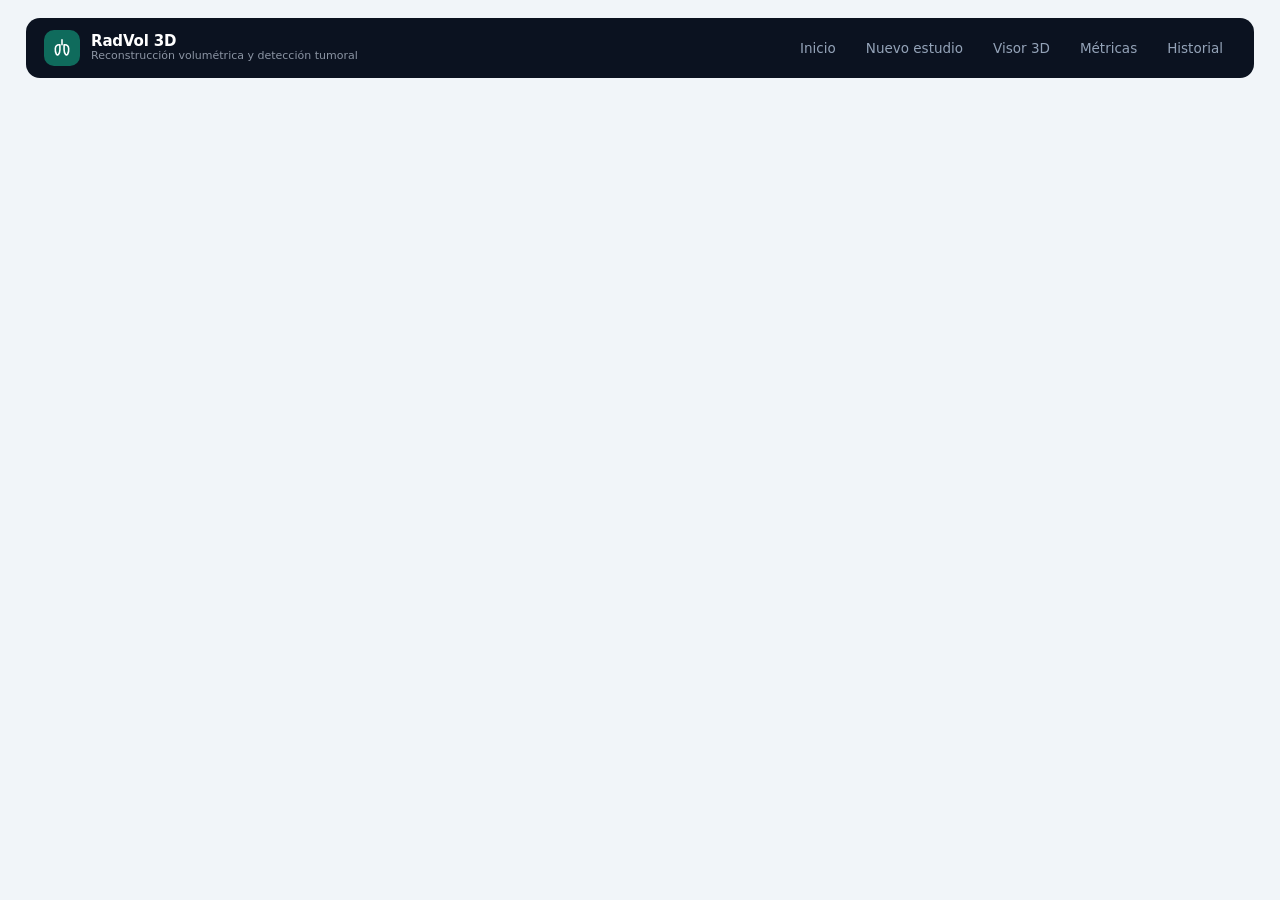
==== src/radvol3d/static/index.html @ 24347e53 "fix(a11y): corrige los hallazgos WCAG 2.1 AA de la interfaz Lienzos con alternativa textual, grupos " ====
<!doctype html>
<html lang="es">
<head>
<meta charset="utf-8">
<meta name="viewport" content="width=device-width, initial-scale=1">
<title>RadVol 3D</title>
<!--
  Interfaz web (capa 3). Un solo archivo, sin build: CSS y JS en linea.
  Three.js desde jsDelivr con version fija, la misma que usa web/viewer.html.
-->
<script type="importmap">
{
  "imports": {
    "three": "https://cdn.jsdelivr.net/npm/three@0.186.1/build/three.module.js",
    "three/addons/": "https://cdn.jsdelivr.net/npm/three@0.186.1/examples/jsm/"
  }
}
</script>
<style>
  :root{
    --ink:#0F172A; --ink2:#334155; --muted:#64748B; --faint:#94A3B8;
    --line:#E2E8F0; --line2:#CBD5E1; --bg:#F1F5F9; --card:#FFFFFF;
    --brand:#0F6B5C; --brand-d:#0B5145; --brand-l:#E6F4F1;
    --nav:#0B1220; --navtxt:#94A3B8;
    /* Gris oscurecido para texto pequeno: cumple 4,5:1 sobre los fondos claros (WCAG 1.4.3). */
    --muted-aa:#5A6778;
    --tumor:#E11D48; --tumor-l:#FFE4E6;
    --warn:#B45309; --ok:#15803D;
    --view-bg:#0A0F1A;
  }
  *{box-sizing:border-box;}
  html,body{margin:0;padding:0;}
  body{
    font-family:'Segoe UI',system-ui,-apple-system,Roboto,sans-serif;
    background:var(--bg); color:var(--ink); font-size:14px; line-height:1.5;
    -webkit-font-smoothing:antialiased;
  }
  h1,h2,h3,h4{margin:0; font-weight:700; letter-spacing:-0.01em;}
  button{font-family:inherit; cursor:pointer; border:0; background:none; color:inherit;}
  input,select{font-family:inherit;}
  ::selection{background:#CDEAE3;}
  .hidden{display:none !important;}

  /* ---------- shell ---------- */
  .shell{max-width:1380px; margin:0 auto; padding:18px 26px 40px;}
  @media (max-width:820px){ .shell{padding:14px 16px 32px;} }

  .topbar{
    display:flex; align-items:center; justify-content:space-between; gap:16px;
    background:var(--nav); border-radius:14px; padding:12px 18px; margin-bottom:18px; flex-wrap:wrap;
  }
  .brand{display:flex; align-items:center; gap:11px; min-width:0;}
  .logo{
    width:36px; height:36px; border-radius:10px; background:var(--brand);
    display:flex; align-items:center; justify-content:center; flex:none;
  }
  .brand-txt{display:flex; flex-direction:column; line-height:1.15; min-width:0;}
  .brand-txt b{color:#fff; font-size:15px; letter-spacing:-0.01em;}
  .brand-txt span{color:#8B94A3; font-size:11px;}
  .nav{display:flex; align-items:center; gap:4px; flex-wrap:wrap;}
  .nav button{
    color:var(--navtxt); font-size:13.5px; font-weight:500;
    padding:7px 13px; border-radius:8px; transition:.15s;
  }
  .nav button:hover{color:#fff; background:rgba(255,255,255,.07);}
  .nav button.on{color:#fff; background:rgba(255,255,255,.13); font-weight:600;}

  /* ---------- generic ---------- */
  .view{display:none;}
  .view.on{display:block; animation:fade .18s ease;}
  @keyframes fade{from{opacity:0; transform:translateY(3px);}to{opacity:1;transform:none;}}

  .card{background:var(--card); border:1px solid var(--line); border-radius:14px;}
  .pad{padding:20px 22px;}
  .head{display:flex; align-items:flex-start; justify-content:space-between; gap:18px; margin-bottom:16px; flex-wrap:wrap;}
  .head h1{font-size:23px;}
  .head p{margin:3px 0 0; color:var(--muted); font-size:13.5px; max-width:760px;}
  .eyebrow{font-size:11px; font-weight:700; letter-spacing:.09em; color:var(--brand); text-transform:uppercase;}
  .sec{font-size:12px; letter-spacing:.07em; text-transform:uppercase; color:var(--muted); margin:0 0 12px;}

  .btn{
    display:inline-flex; align-items:center; gap:8px; justify-content:center;
    padding:10px 18px; border-radius:9px; font-size:13.5px; font-weight:600;
    background:var(--brand); color:#fff; transition:.15s;
  }
  .btn:hover{background:var(--brand-d);}
  .btn[disabled]{background:#CBD5E1; color:#fff; cursor:not-allowed;}
  .btn.ghost{background:#fff; color:var(--ink2); border:1px solid var(--line2);}
  .btn.ghost:hover{background:#F8FAFC; border-color:var(--muted);}
  .btn.danger{background:#fff; color:#BE123C; border:1px solid #FECDD3;}
  .btn.danger:hover{background:#FFF1F2; border-color:var(--tumor);}
  .btn.sm{padding:7px 13px; font-size:12.5px;}

  .grid{display:grid; gap:16px;}
  .tag{
    display:inline-flex; align-items:center; gap:5px; padding:3px 9px; border-radius:20px;
    font-size:11px; font-weight:700; letter-spacing:.02em; white-space:nowrap;
  }
  .tag.brand{background:var(--brand-l); color:var(--brand-d);}
  .tag.tumor{background:var(--tumor-l); color:#9F1239;}
  .tag.grey{background:#F1F5F9; color:var(--muted-aa);}
  .tag.ok{background:#DCFCE7; color:#166534;}
  .tag.warn{background:#FEF3C7; color:#92400E;}

  .kv{font-variant-numeric:tabular-nums;}
  .mono{font-family:ui-monospace,'Cascadia Code',Consolas,monospace;}
  .spin{
    width:13px; height:13px; border-radius:50%; border:2px solid currentColor; border-right-color:transparent;
    display:inline-block; animation:rot .7s linear infinite; flex:none;
  }
  /* Los encabezados de tarjeta son h2/h3 por jerarquia (WCAG 1.3.1); la clase
     conserva el tamano que tenian como h4. */
  .card-h{font-size:1em; font-weight:bold; margin:1.33em 0;}
  @keyframes rot{to{transform:rotate(360deg);}}
  /* WCAG 2.3.3: quien pide menos movimiento en su sistema no ve animaciones. */
  @media (prefers-reduced-motion: reduce){
    *,*::before,*::after{animation-duration:.01ms !important; animation-iteration-count:1 !important;
      transition-duration:.01ms !important; scroll-behavior:auto !important;}
    .spin{animation:rot .7s linear infinite !important;}
  }

  /* ---------- HOME ---------- */
  .hero{
    background:linear-gradient(135deg,#0B1220 0%,#12233A 55%,#0F3B33 100%);
    border-radius:16px; padding:34px 34px 30px; color:#fff; margin-bottom:18px;
  }
  .hero h1{font-size:28px; max-width:640px; line-height:1.25;}
  .hero p{margin:12px 0 0; color:#B6C2D2; font-size:14.5px; max-width:660px;}
  .hero .row{display:flex; gap:10px; margin-top:22px; flex-wrap:wrap;}
  .hero .btn.ghost{background:rgba(255,255,255,.1); color:#fff; border-color:rgba(255,255,255,.22);}
  .hero .btn.ghost:hover{background:rgba(255,255,255,.18);}
  @media (max-width:560px){ .hero{padding:26px 20px 22px;} .hero h1{font-size:23px;} }

  .pipe{display:grid; grid-template-columns:repeat(4,1fr); gap:12px; margin-bottom:18px;}
  @media (max-width:900px){ .pipe{grid-template-columns:1fr 1fr;} }
  @media (max-width:560px){ .pipe{grid-template-columns:1fr;} }
  .step{background:var(--card); border:1px solid var(--line); border-radius:13px; padding:17px 16px; position:relative;}
  .step .n{
    width:26px; height:26px; border-radius:8px; background:var(--brand-l); color:var(--brand-d);
    display:flex; align-items:center; justify-content:center; font-weight:800; font-size:12.5px; margin-bottom:10px;
  }
  .step h4{font-size:13.5px; margin-bottom:5px;}
  .step p{margin:0; font-size:12.5px; color:var(--muted); line-height:1.45;}

  .organs{display:grid; grid-template-columns:1fr 1fr; gap:14px;}
  @media (max-width:700px){ .organs{grid-template-columns:1fr;} }
  .organ{
    display:flex; gap:14px; align-items:flex-start;
    background:var(--card); border:1px solid var(--line); border-radius:13px; padding:16px 17px;
  }
  .organ canvas{border-radius:9px; background:#0A0F1A; flex:none;}
  .organ h4{font-size:14px; margin-bottom:3px;}
  .organ p{margin:0 0 8px; font-size:12.5px; color:var(--muted);}
  .ds{font-size:11.5px; color:var(--faint);}
  @media (max-width:420px){ .organ canvas{width:96px; height:96px;} }

  /* ---------- NEW STUDY ---------- */
  .field{display:flex; flex-direction:column; gap:6px; max-width:420px; margin-bottom:18px;}
  .field label{font-size:12.5px; font-weight:600; color:var(--ink2);}
  .field input{
    padding:10px 12px; border:1px solid var(--line2); border-radius:9px; font-size:14px;
    color:var(--ink); background:#fff; transition:.15s; width:100%;
  }
  .field input:focus{outline:none; border-color:var(--brand); box-shadow:0 0 0 3px rgba(15,107,92,.15);}
  .field input:disabled{background:#F8FAFC; color:var(--ink2);}
  .field small{font-size:11.5px; color:var(--muted);}
  .patient{display:grid; grid-template-columns:1fr 1fr 150px; gap:0 14px; max-width:640px;}
  .patient .field{max-width:none; margin-bottom:6px;}
  @media (max-width:700px){ .patient{grid-template-columns:1fr;} }
  .patient-note{display:block; font-size:11.5px; color:var(--muted); margin:0 0 18px;}
  .field label .req{color:var(--tumor);}
  .head p.patient-line{color:var(--ink2); font-weight:600;}

  .pick{display:grid; grid-template-columns:1fr 1fr; gap:13px; margin-bottom:18px;}
  @media (max-width:700px){ .pick{grid-template-columns:1fr;} }
  .opt{
    border:2px solid var(--line); border-radius:13px; padding:15px 16px; background:var(--card);
    cursor:pointer; transition:.15s; display:flex; gap:13px; align-items:center; text-align:left; width:100%;
  }
  .opt:hover{border-color:var(--line2); background:#FBFDFE;}
  .opt.sel{border-color:var(--brand); background:var(--brand-l);}
  .opt[disabled]{cursor:default;}
  .opt[disabled]:not(.sel){opacity:.45;}
  .opt .ic{width:42px; height:42px; border-radius:11px; background:#0A0F1A; flex:none; display:flex; align-items:center; justify-content:center; overflow:hidden;}
  .opt b{display:block; font-size:14px;}
  .opt span{font-size:12px; color:var(--muted);}
  .opt .chk{
    margin-left:auto; width:20px; height:20px; border-radius:50%; border:2px solid var(--line2); flex:none;
    display:flex; align-items:center; justify-content:center;
  }
  .opt.sel .chk{border-color:var(--brand); background:var(--brand);}
  .opt.sel .chk::after{content:''; width:7px; height:7px; border-radius:50%; background:#fff;}

  .row-end{display:flex; align-items:center; justify-content:flex-end; gap:10px; flex-wrap:wrap;}
  .card.locked{opacity:.5; pointer-events:none;}
  .opt .ic.rx{background:var(--brand-l); color:var(--brand-d);}
  .mode-status{font-size:12.5px; color:var(--muted); margin:-8px 0 16px;}
  .mode-status.err{color:#9F1239;}
  .mode-status button{background:none; border:0; padding:0; color:var(--brand-d); font:inherit; text-decoration:underline; cursor:pointer;}
  .rx-file{display:flex; align-items:center; gap:12px; margin-top:12px; font-size:13px;}
  .rx-file.bad{color:#9F1239;}
  .rx-file.ok{color:#166534;}

  .drop{
    border:2px dashed var(--line2); border-radius:12px; padding:16px; margin-bottom:13px;
    display:flex; align-items:center; justify-content:center; gap:10px; text-align:center;
    color:var(--muted); font-size:13px; background:#FAFCFD; cursor:pointer; transition:.15s;
  }
  .drop b{color:var(--ink2);}
  .drop:hover{border-color:var(--muted);}
  .drop.over,.proj.over{border-color:var(--brand); background:var(--brand-l);}

  .projs{display:grid; grid-template-columns:repeat(4,1fr); gap:12px;}
  @media (max-width:820px){ .projs{grid-template-columns:1fr 1fr;} }
  .proj{
    border:2px dashed var(--line2); border-radius:12px; padding:12px; text-align:center;
    background:#FAFCFD; transition:.18s; position:relative; cursor:pointer;
  }
  .proj:hover{border-color:var(--muted);}
  .proj.filled{border-style:solid; border-color:var(--brand); background:var(--card);}
  .proj.ok{border-color:var(--ok);}
  .proj.bad{border-style:solid; border-color:var(--tumor); background:#FFF1F2;}
  .proj.lock{cursor:default;}
  .proj .ph{
    width:100%; aspect-ratio:1/1.25; border-radius:7px; background:#F1F5F9; margin-bottom:9px;
    display:flex; align-items:center; justify-content:center; color:var(--muted-aa); font-size:12px; overflow:hidden;
  }
  .proj .ph.img{background:#0A0F1A;}
  .proj .ph canvas{width:100%; height:auto; display:block;}
  .proj b{font-size:12.5px; display:block;}
  .proj > span{font-size:11px; color:var(--muted);}
  .proj .pst{display:block; margin-top:4px; font-size:11px; color:var(--muted); min-height:16px; line-height:1.35;}
  .proj.ok .pst{color:var(--ok); font-weight:700;}
  .proj.bad .pst{color:#BE123C; font-weight:600;}
  .proj .badge{
    position:absolute; top:7px; right:7px; width:22px; height:22px; border-radius:50%;
    background:var(--ok); color:#fff; display:none; align-items:center; justify-content:center;
    box-shadow:0 0 0 2px #fff;
  }
  .proj.ok .badge{display:flex;}
  .proj.busy .badge{display:flex; background:var(--brand-l); color:var(--brand);}

  /* ---------- PROCESSING ---------- */
  .stage{
    display:flex; gap:14px; align-items:flex-start; padding:16px 0; border-bottom:1px solid var(--line);
  }
  .stage:last-child{border-bottom:0;}
  .stage .dot{
    width:30px; height:30px; border-radius:50%; flex:none; display:flex; align-items:center; justify-content:center;
    background:#F1F5F9; color:var(--muted-aa); font-weight:800; font-size:12px; transition:.2s;
  }
  .stage.run .dot{background:var(--brand-l); color:var(--brand-d);}
  .stage.done .dot{background:var(--brand); color:#fff;}
  .stage.skip .dot{background:#E2E8F0; color:var(--muted-aa);}
  .stage.fail .dot{background:var(--tumor); color:#fff;}
  .stage .body{flex:1; min-width:0;}
  .stage h4{font-size:13.5px; display:flex; align-items:center; gap:9px; flex-wrap:wrap;}
  .stage p{margin:3px 0 9px; font-size:12.5px; color:var(--muted);}
  .bar{height:6px; border-radius:6px; background:#EEF2F6; overflow:hidden;}
  .bar i{display:block; height:100%; width:0%; border-radius:6px; background:var(--brand); transition:width .25s linear;}
  .stage.run .bar i{
    background-image:linear-gradient(90deg,var(--brand) 0%,#1FA58C 50%,var(--brand) 100%);
    background-size:200% 100%; animation:shimmer 1.3s linear infinite;
  }
  @keyframes shimmer{from{background-position:200% 0;}to{background-position:0 0;}}
  .stage.skip .bar i{background:var(--line2);}
  .stage.fail .bar i{background:var(--tumor);}
  .stg-st{font-size:11.5px; font-weight:700; color:var(--faint);}
  .stage.run .stg-st{color:var(--brand);}
  .stage.done .stg-st{color:var(--ok);}
  .stage.skip .stg-st{color:var(--muted);}
  .stage.fail .stg-st{color:var(--tumor);}

  /* ---------- VIEWER ---------- */
  .vgrid{display:grid; grid-template-columns:minmax(0,1fr) 320px; gap:16px; align-items:start;}
  @media (max-width:1040px){ .vgrid{grid-template-columns:1fr;} }
  .stage3d{
    background:var(--view-bg); border-radius:14px; position:relative; overflow:hidden;
    border:1px solid #1E293B;
  }
  #cv3d{
    display:block; width:100%; height:520px; cursor:grab; touch-action:none;
    background:radial-gradient(circle at 50% 50%,#111C2E 0%,#070B12 72%);
  }
  #cv3d:active{cursor:grabbing;}
  @media (max-width:700px){ #cv3d{height:400px;} }
  .ov{position:absolute; pointer-events:none; color:#CBD5E1; font-size:11.5px;}
  .ov.tl{top:12px; left:14px;}
  .ov.tr{top:12px; right:14px; text-align:right;}
  .ov.bl{bottom:12px; left:14px;}
  .ov.br{bottom:12px; right:14px; text-align:right;}
  .orientation_cube{
    position:absolute; bottom:36px; right:14px; width:90px; height:90px;
    pointer-events:none; z-index:5;
  }
  .orientation_cube canvas{display:block;}
  /* HU-3.2: Leyenda de escala de confianza (valores con 2 decimales) y tooltip de punto */
  .conf_legend{
    position:absolute; bottom:60px; left:14px;
    background:rgba(15,23,42,.88); border:1px solid #1E293B;
    border-radius:10px; padding:9px 12px; backdrop-filter:blur(4px);
    z-index:6; font-size:11px; color:#CBD5E1;
  }
  .cl_title{font-weight:700; color:#F8FAFC; display:block; margin-bottom:5px; font-size:11px; letter-spacing:.02em;}
  .cl_bar{
    width:160px; height:10px; border-radius:4px; margin-bottom:4px;
    background:linear-gradient(to right, #0000ff, #00ffff, #00ff00, #ffff00, #ff0000);
    border:1px solid rgba(255,255,255,.15);
  }
  .cl_ticks{
    display:flex; justify-content:space-between; font-family:monospace; font-size:9.5px; color:#94A3B8;
  }
  .point_tooltip{
    position:absolute; pointer-events:none; z-index:15;
    background:rgba(15,23,42,.94); border:1px solid #38BDF8;
    color:#F8FAFC; padding:7px 11px; border-radius:8px; font-size:12px;
    backdrop-filter:blur(4px); box-shadow:0 4px 14px rgba(0,0,0,.45);
    transform:translate(-50%, -125%); transition:opacity .15s ease;
  }
  .ov b{color:#F8FAFC; font-size:12.5px; display:block;}
  .ov .dim{color:#64748B;}
  .vmsg{
    position:absolute; inset:0; display:flex; align-items:center; justify-content:center; gap:10px;
    padding:24px; text-align:center; color:#CBD5E1; font-size:13px; pointer-events:none;
  }
  .vmsg.err{color:#FDA4AF;}
  .vtools{
    position:absolute; top:12px; left:50%; transform:translateX(-50%);
    display:flex; gap:5px; background:rgba(15,23,42,.82); padding:5px; border-radius:10px;
    border:1px solid #1E293B; backdrop-filter:blur(4px);
  }
  .vtools button{
    color:#94A3B8; font-size:11.5px; font-weight:600; padding:6px 11px; border-radius:7px; transition:.15s; white-space:nowrap;
  }
  .vtools button:hover{color:#fff; background:rgba(255,255,255,.08);}
  .vtools button.on{color:#fff; background:var(--brand);}
  @media (max-width:700px){
    .vtools{top:auto; bottom:44px;}
    .ov.tr{display:none;}
  }

  .panel{background:var(--card); border:1px solid var(--line); border-radius:13px; padding:16px 17px; margin-bottom:14px;}
  .panel h4{font-size:12px; letter-spacing:.07em; text-transform:uppercase; color:var(--muted); margin-bottom:12px;}
  .ctl{margin-bottom:14px;}
  .ctl:last-child{margin-bottom:0;}
  .ctl label{display:flex; justify-content:space-between; font-size:12.5px; margin-bottom:6px; color:var(--ink2);}
  .ctl label b{color:var(--ink); font-variant-numeric:tabular-nums;}
  input[type=range]{width:100%; accent-color:var(--brand); height:4px;}
  input[type=range]:disabled{opacity:.4;}
  .sw{display:flex; align-items:center; justify-content:space-between; padding:7px 0; font-size:13px;}
  .toggle{width:38px; height:21px; border-radius:20px; background:var(--line2); position:relative; transition:.18s; flex:none;}
  .toggle::after{content:''; position:absolute; top:2.5px; left:2.5px; width:16px; height:16px; border-radius:50%; background:#fff; transition:.18s;}
  .toggle.on{background:var(--brand);}
  .toggle.on::after{transform:translateX(17px);}

  .find{border-left:3px solid var(--tumor); background:#FFF1F2; border-radius:0 10px 10px 0; padding:13px 15px; margin-bottom:13px;}
  .find h4{font-size:13px; color:#9F1239; text-transform:none; letter-spacing:0; margin-bottom:8px;}
  .find dl{margin:0; display:grid; grid-template-columns:auto 1fr; gap:4px 12px; font-size:12.5px;}
  .find dt{color:#9F1239; opacity:.75;}
  .find dd{margin:0; font-weight:600; color:#881337; text-align:right; font-variant-numeric:tabular-nums; overflow-wrap:anywhere;}
  .find.none{border-left-color:var(--ok); background:#F0FDF4;}
  .find.none h4{color:#166534; margin:0;}
  .find.wait{border-left-color:var(--line2); background:#F8FAFC;}
  .find.wait h4{color:var(--muted); margin:0;}
  .lnav{
    display:flex; align-items:center; justify-content:space-between; gap:8px;
    margin:-2px 0 9px; font-size:12px; font-weight:600; color:#9F1239;
  }
  .lnav button{width:26px; height:26px; border-radius:7px; display:flex; align-items:center; justify-content:center; color:#9F1239;}
  .lnav button:hover{background:var(--tumor-l);}
  .lnav button[disabled]{opacity:.3; cursor:default; background:none;}

  .slices{display:grid; grid-template-columns:repeat(3,1fr); gap:9px;}
  .slice{text-align:center;}
  .slice canvas{width:100%; height:auto; border-radius:8px; background:#0A0F1A; display:block; border:1px solid #1E293B;}
  .slice span{font-size:10.5px; color:var(--muted); display:block; margin-top:5px; font-weight:600;}

  .dls{list-style:none; margin:0; padding:0; display:grid; gap:7px;}
  .dls a{
    display:flex; align-items:center; justify-content:space-between; gap:10px;
    padding:8px 11px; border:1px solid var(--line); border-radius:9px;
    color:var(--ink2); text-decoration:none; font-size:12.5px; transition:.15s;
  }
  .dls a:hover{border-color:var(--brand); color:var(--brand-d); background:var(--brand-l);}
  .dls a span{color:var(--faint); font-size:11px;}

  .empty{padding:40px 22px; text-align:center; color:var(--muted);}
  .empty h3{font-size:16px; color:var(--ink); margin-bottom:6px;}
  .empty p{margin:0 auto 16px; max-width:460px; font-size:13px;}

  /* ---------- METRICS ---------- */
  .mtable{width:100%; border-collapse:collapse; font-size:13px;}
  .mtable th{
    text-align:left; font-size:10.5px; letter-spacing:.06em; text-transform:uppercase; color:var(--muted);
    padding:0 12px 9px; border-bottom:1px solid var(--line); font-weight:700;
  }
  .mtable td{padding:12px; border-bottom:1px solid #F1F5F9; vertical-align:middle;}
  .mtable tr:last-child td{border-bottom:0;}
  .mtable .num{font-variant-numeric:tabular-nums; font-weight:700; text-align:right; white-space:nowrap;}
  .mtable .ref{font-size:11.5px; color:var(--muted); line-height:1.35;}
  .mscroll{overflow-x:auto;}
  .mscroll .mtable{min-width:720px;}
  .oe{
    display:inline-block; font-size:10.5px; font-weight:800; color:var(--brand-d);
    background:var(--brand-l); padding:2px 7px; border-radius:5px; margin-right:7px;
  }
  .delta{font-size:11px; font-weight:700; padding:2px 7px; border-radius:5px; white-space:nowrap;}
  .delta.up{background:#DCFCE7; color:#166534;}
  .delta.down{background:#FEE2E2; color:#991B1B;}

  /* ---------- HISTORY ---------- */
  .hrow{
    display:grid; grid-template-columns:140px minmax(0,1fr) 90px 110px 70px 100px 120px 32px;
    gap:12px; padding:14px 18px; align-items:center; font-size:13px;
    border-bottom:1px solid #F1F5F9; cursor:pointer; transition:.12s; text-align:left; width:100%;
  }
  .hrow:hover{background:#F8FAFC;}
  .hrow:focus-visible{outline:2px solid var(--brand); outline-offset:-2px;}
  .hrow:last-child{border-bottom:0;}
  .hhead{
    display:grid; grid-template-columns:140px minmax(0,1fr) 90px 110px 70px 100px 120px 32px;
    gap:12px; padding:12px 18px; background:#F8FAFC; border-bottom:1px solid var(--line);
    font-size:10.5px; letter-spacing:.06em; text-transform:uppercase; color:var(--muted); font-weight:700;
  }
  .hrow .del{
    width:30px; height:30px; border-radius:8px; display:flex; align-items:center; justify-content:center;
    color:var(--faint); transition:.15s;
  }
  .hrow .del:hover{color:#BE123C; background:#FFF1F2;}
  .hcode{overflow-wrap:anywhere;}
  .hmore{display:flex; justify-content:center; margin-top:14px;}
  .hfilter{display:flex; flex-wrap:wrap; align-items:center; gap:10px; margin-bottom:14px;}
  .hfilter label{font-size:12.5px; font-weight:600; color:var(--ink2);}
  .hfilter input{
    padding:8px 12px; border:1px solid var(--line2); border-radius:9px; font-size:14px;
    color:var(--ink); background:#fff; width:150px; max-width:100%;
  }
  .hfilter input:focus{outline:none; border-color:var(--brand); box-shadow:0 0 0 3px rgba(15,107,92,.15);}
  .hfilter-msg{flex-basis:100%; font-size:12px; color:var(--tumor);}
  .hfilter-msg:empty{display:none;}
  @media (max-width:860px){
    .hrow,.hhead{grid-template-columns:1fr 1fr; }
    .hhead{display:none;}
  }

  .note{
    background:#FFFBEB; border:1px solid #FDE68A; border-radius:11px; padding:13px 15px;
    font-size:12.5px; color:#78350F; display:flex; gap:10px; align-items:flex-start;
  }
  .note svg{flex:none; margin-top:1px;}
  .note.err{background:#FFF1F2; border-color:#FECDD3; color:#9F1239;}
  .note.info{background:var(--brand-l); border-color:#B7E0D7; color:var(--brand-d);}
</style>
</head>
<body>
<div class="shell">

  <div class="topbar">
    <div class="brand">
      <div class="logo">
        <svg width="20" height="20" viewBox="0 0 24 24" fill="none" stroke="#fff" stroke-width="1.9" stroke-linecap="round" stroke-linejoin="round">
          <path d="M12 2v6"/><path d="M8.5 8C6 8 4.2 10 4 12.6c-.2 2.4.3 5 1.2 6.8.5 1 1.8 1.2 2.5.3 1.2-1.4 1.8-3.4 1.8-5.6V8z"/>
          <path d="M15.5 8c2.5 0 4.3 2 4.5 4.6.2 2.4-.3 5-1.2 6.8-.5 1-1.8 1.2-2.5.3-1.2-1.4-1.8-3.4-1.8-5.6V8z"/>
        </svg>
      </div>
      <div class="brand-txt">
        <b>RadVol 3D</b>
        <span>Reconstrucción volumétrica y detección tumoral</span>
      </div>
    </div>
    <div class="nav" id="nav">
      <button data-go="home">Inicio</button>
      <button data-go="new">Nuevo estudio</button>
      <button data-go="viewer">Visor 3D</button>
      <button data-go="metrics">Métricas</button>
      <button data-go="history">Historial</button>
    </div>
  </div>

  <!-- ==================== HOME ==================== -->
  <div class="view" id="v-home">
    <div class="hero">
      <div class="eyebrow" style="color:#5EEAD4">Taller Integrador 1</div>
      <h1 style="margin-top:8px">Del plano a la profundidad: reconstrucción 3D de órganos usando solo radiografías</h1>
      <p>El sistema toma varias proyecciones radiográficas del mismo órgano tomadas desde distintos ángulos,
         reconstruye con una red neuronal convolucional un volumen tridimensional aproximado, detecta el tumor
         dentro de ese volumen con un segundo modelo, y se lo entrega al médico en un visor 3D donde la lesión
         aparece resaltada en color.</p>
      <div class="row">
        <button class="btn" data-go="new">Iniciar un estudio</button>
        <button class="btn ghost" data-go="history">Ver estudios anteriores</button>
      </div>
    </div>

    <div class="pipe">
      <div class="step">
        <div class="n">1</div>
        <h2 class="card-h">Ingreso de proyecciones</h2>
        <p>Se cargan 4 radiografías del órgano tomadas a 0°, 45°, 90° y 135°. Equipo convencional, dosis baja.</p>
      </div>
      <div class="step">
        <div class="n">2</div>
        <h2 class="card-h">Reconstrucción volumétrica</h2>
        <p>Una CNN generativa expande las proyecciones 2D a un volumen 3D tipo TC. Es la etapa central del proyecto.</p>
      </div>
      <div class="step">
        <div class="n">3</div>
        <h2 class="card-h">Segmentación del tumor</h2>
        <p>Un segundo modelo 3D recorre el volumen reconstruido y delimita vóxel a vóxel la lesión.</p>
      </div>
      <div class="step">
        <div class="n">4</div>
        <h2 class="card-h">Entrega al médico</h2>
        <p>Visor 3D interactivo con el órgano semitransparente, las lesiones en color y cortes ortogonales del volumen.</p>
      </div>
    </div>

    <div class="head" style="margin-bottom:12px">
      <div>
        <h2 style="font-size:17px">Órganos dentro del alcance</h2>
        <p>Seleccionados por disponibilidad de datasets públicos con anotación tumoral verificada.</p>
      </div>
    </div>
    <div class="organs">
      <div class="organ">
        <canvas class="mini" data-organ="lung" width="150" height="150" role="img" aria-label="Ejemplo de un pulmón reconstruido en 3D, con una lesión marcada en rojo"></canvas>
        <div>
          <h3 class="card-h">Pulmón</h3>
          <p>Nódulos y tumores primarios de pulmón. Línea base del estado del arte: Dice 0,63 sobre TC.</p>
          <div class="ds">LIDC-IDRI · LUNA16 · NSCLC-Radiomics · MSD Task06</div>
        </div>
      </div>
      <div class="organ">
        <canvas class="mini" data-organ="liver" width="150" height="150" role="img" aria-label="Ejemplo de un hígado reconstruido en 3D, con una lesión marcada en rojo"></canvas>
        <div>
          <h3 class="card-h">Hígado</h3>
          <p>Lesiones hepáticas focales. Línea base del estado del arte: Dice 0,832 sobre 3DIRCADb.</p>
          <div class="ds">LiTS17 · 3DIRCADb · MSD Task03</div>
        </div>
      </div>
    </div>
  </div>

  <!-- ==================== NUEVO ESTUDIO ==================== -->
  <div class="view" id="v-new">
    <div class="head">
      <div>
        <div class="eyebrow">Paso 1 de 2</div>
        <h1 style="margin-top:5px">Nuevo estudio</h1>
        <p id="new-intro">Crea el estudio con su código y órgano, carga las cuatro proyecciones radiográficas y mándalo a procesar.</p>
      </div>
    </div>

    <form class="card pad" style="margin-bottom:16px" id="study-card">
      <h2 class="sec">Datos del estudio</h2>
      <div class="field">
        <label for="f-code">Código del estudio</label>
        <input id="f-code" class="mono" autocomplete="off" spellcheck="false" maxlength="64" placeholder="RV-0418" pattern="[A-Za-z0-9_\-]{1,64}" title="Letras, dígitos, guion y guion bajo, hasta 64 caracteres" required>
        <small>Se propone uno con la fecha; puedes cambiarlo. Letras, dígitos, guion y guion bajo (hasta 64). Nunca uses el nombre o el DNI del paciente.</small>
      </div>
      <h2 class="sec">Paciente</h2>
      <div class="patient">
        <div class="field">
          <label for="f-patient-name">Nombre <span class="req" aria-hidden="true">*</span></label>
          <input id="f-patient-name" name="patient_name" autocomplete="off" spellcheck="false" maxlength="80" required>
        </div>
        <div class="field">
          <label for="f-patient-surname">Apellido <span class="req" aria-hidden="true">*</span></label>
          <input id="f-patient-surname" name="patient_surname" autocomplete="off" spellcheck="false" maxlength="80" required>
        </div>
        <div class="field">
          <label for="f-patient-dni">DNI (opcional)</label>
          <input id="f-patient-dni" name="patient_dni" class="mono" autocomplete="off" inputmode="numeric" pattern="[0-9]{8}" maxlength="8" placeholder="12345678" title="Exactamente 8 dígitos">
        </div>
      </div>
      <small class="patient-note">Nombre y apellido son obligatorios. Se ven en esta pestaña mientras sigues el estudio y se borran al empezar uno nuevo; no quedan guardados en el navegador.</small>
      <h2 class="sec">Modo de entrada</h2>
      <div class="pick" id="mode-pick" role="radiogroup" aria-label="Modo de entrada">
        <button class="opt" data-mode="projections" type="button" role="radio" aria-checked="false">
          <div class="ic"><canvas class="mini" data-organ="lung" width="42" height="42" aria-hidden="true"></canvas></div>
          <div><b>4 proyecciones</b><span>Las cuatro .npy sintéticas (0°, 45°, 90°, 135°)</span></div>
          <div class="chk"></div>
        </button>
        <button class="opt" data-mode="radiograph" type="button" role="radio" aria-checked="false">
          <div class="ic rx"><svg width="22" height="22" viewBox="0 0 24 24" fill="none" stroke="currentColor" stroke-width="2" stroke-linecap="round" stroke-linejoin="round"><rect x="4" y="3" width="16" height="18" rx="2"/><path d="M12 7v10M9 9c-2 1-2 5 0 7M15 9c2 1 2 5 0 7"/></svg></div>
          <div><b>1 radiografía</b><span>Un DICOM de tórax frontal (PA), tal como sale del equipo</span></div>
          <div class="chk"></div>
        </button>
      </div>
      <div class="mode-status hidden" id="mode-status" role="status"></div>
      <h2 class="sec">Órgano</h2>
      <div class="pick" id="pick" role="radiogroup" aria-label="Órgano">
        <button class="opt" data-organ="lung" type="button" role="radio" aria-checked="false">
          <div class="ic"><canvas class="mini" data-organ="lung" width="42" height="42" aria-hidden="true"></canvas></div>
          <div><b>Pulmón</b><span>Tórax · 4 proyecciones</span></div>
          <div class="chk"></div>
        </button>
        <button class="opt" data-organ="liver" type="button" role="radio" aria-checked="false">
          <div class="ic"><canvas class="mini" data-organ="liver" width="42" height="42" aria-hidden="true"></canvas></div>
          <div><b>Hígado</b><span>Abdomen superior · 4 proyecciones</span></div>
          <div class="chk"></div>
        </button>
      </div>
      <div class="row-end">
        <span class="tag ok hidden" id="study-created"></span>
        <button class="btn" id="btn-create" type="submit">Crear estudio</button>
      </div>
    </form>

    <div class="card pad locked" style="margin-bottom:16px" id="proj-card">
      <div style="display:flex; align-items:center; justify-content:space-between; gap:14px; margin-bottom:13px; flex-wrap:wrap">
        <h2 class="sec" style="margin:0">Proyecciones radiográficas</h2>
        <button class="btn ghost sm" id="btn-pick" type="button">Elegir archivos</button>
        <input type="file" id="file-many" accept=".npy" multiple hidden>
        <input type="file" id="file-one" accept=".npy" hidden>
      </div>
      <div class="drop" id="drop">
        <svg width="18" height="18" viewBox="0 0 24 24" fill="none" stroke="currentColor" stroke-width="2" stroke-linecap="round" stroke-linejoin="round"><path d="M12 16V4"/><path d="M7 9l5-5 5 5"/><path d="M4 16v3a1 1 0 0 0 1 1h14a1 1 0 0 0 1-1v-3"/></svg>
        <div>Arrastra aquí las <b>4 proyecciones .npy</b>. Si el nombre trae el ángulo (<span class="mono">000</span>, <span class="mono">045</span>, <span class="mono">090</span>, <span class="mono">135</span>) se asignan solas; si no, en orden de nombre. También puedes soltar un archivo sobre su casilla.</div>
      </div>
      <div class="projs" id="projs">
        <div class="proj" data-ang="0"><div class="badge"></div><div class="ph">sin cargar</div><b>Proyección AP</b><span>0°</span><span class="pst"></span></div>
        <div class="proj" data-ang="45"><div class="badge"></div><div class="ph">sin cargar</div><b>Oblicua derecha</b><span>45°</span><span class="pst"></span></div>
        <div class="proj" data-ang="90"><div class="badge"></div><div class="ph">sin cargar</div><b>Lateral</b><span>90°</span><span class="pst"></span></div>
        <div class="proj" data-ang="135"><div class="badge"></div><div class="ph">sin cargar</div><b>Oblicua izquierda</b><span>135°</span><span class="pst"></span></div>
      </div>
    </div>

    <div class="card pad locked hidden" style="margin-bottom:16px" id="rx-card">
      <div style="display:flex; align-items:center; justify-content:space-between; gap:14px; margin-bottom:13px; flex-wrap:wrap">
        <h2 class="sec" style="margin:0">Radiografía de tórax</h2>
        <button class="btn ghost sm" id="btn-rx-pick" type="button">Elegir archivo</button>
        <!-- Sin accept: muchos equipos exportan el DICOM sin extensión y el selector lo ocultaría. -->
        <input type="file" id="file-rx" hidden>
      </div>
      <div class="drop" id="rx-drop">
        <svg width="18" height="18" viewBox="0 0 24 24" fill="none" stroke="currentColor" stroke-width="2" stroke-linecap="round" stroke-linejoin="round"><path d="M12 16V4"/><path d="M7 9l5-5 5 5"/><path d="M4 16v3a1 1 0 0 0 1 1h14a1 1 0 0 0 1-1v-3"/></svg>
        <div>Arrastra aquí <b>una radiografía de tórax frontal (PA), en formato DICOM tal como la entrega el equipo</b> (.dcm, .dicom o sin extensión).</div>
      </div>
      <div class="rx-file hidden" id="rx-file"></div>
    </div>

    <div class="note err hidden" id="new-err" role="alert" style="margin-bottom:16px"></div>

    <div class="note info hidden" id="rx-note" style="margin-bottom:16px">
      <svg width="15" height="15" viewBox="0 0 24 24" fill="none" stroke="currentColor" stroke-width="2.2" stroke-linecap="round"><circle cx="12" cy="12" r="10"/><path d="M12 8v5M12 16.5v.01"/></svg>
      <div>Solo radiografías de <b>tórax frontales (PA)</b>: el modelo no vio otras vistas ni otras zonas del cuerpo. La reconstrucción la hace un servicio externo con GPU y tarda cerca de un minuto (más si hay cola).
      Es una <b>simulación académica, no una herramienta de diagnóstico</b>, y este modo todavía <b>no detecta tumores</b>: muestra el volumen reconstruido.</div>
    </div>

    <div class="note" style="margin-bottom:16px" id="proj-note">
      <svg width="15" height="15" viewBox="0 0 24 24" fill="none" stroke="currentColor" stroke-width="2.2" stroke-linecap="round"><circle cx="12" cy="12" r="10"/><path d="M12 8v5M12 16.5v.01"/></svg>
      <div>Cada proyección debe ser un <b>.npy</b> de 128 × 128 de hasta 1 MiB.
      Las cuatro se suben juntas: si una no es válida, el servidor no guarda ninguna. Los nombres de archivo no se envían ni se muestran.</div>
    </div>

    <div style="display:flex; gap:10px; justify-content:flex-end; flex-wrap:wrap">
      <label for="reconstruction-option">Versión de reconstrucción</label>
      <select class="btn ghost" id="reconstruction-option">
        <option value="en1">Versión 1 · TA-2</option>
        <option value="en1_luna16">Versión 2 · LUNA16 (experimental)</option>
      </select>
      <button class="btn ghost" id="btn-cancel" type="button">Cancelar</button>
      <button class="btn ghost" id="btn-upload" type="button" disabled>Subir proyecciones</button>
      <button class="btn" id="btn-process" type="button" disabled>Procesar</button>
    </div>
  </div>

  <!-- ==================== PROCESANDO ==================== -->
  <div class="view" id="v-run">
    <div class="head">
      <div>
        <div class="eyebrow">Paso 2 de 2</div>
        <h1 style="margin-top:5px">Procesando el estudio</h1>
        <p id="run-sub">Ejecutando la cadena de reconstrucción y detección.</p>
        <p class="patient-line hidden" id="run-patient"></p>
      </div>
    </div>

    <div class="card pad">
      <div class="stage" id="st-1">
        <div class="dot">1</div>
        <div class="body">
          <h2 class="card-h"><span class="stg-name">Preprocesamiento y calibración geométrica</span> <span class="stg-st">en espera</span></h2>
          <p class="stg-desc">Normalización de intensidades, alineación de las 4 proyecciones y estimación de la geometría de adquisición.</p>
          <div class="bar"><i></i></div>
        </div>
      </div>
      <div class="stage" id="st-2">
        <div class="dot">2</div>
        <div class="body">
          <h2 class="card-h"><span class="stg-name">Reconstrucción volumétrica 3D</span> <span class="stg-st">en espera</span></h2>
          <p class="stg-desc">CNN generativa 2D→3D. Expande las proyecciones a un volumen de 128 × 128 × 128 vóxeles.</p>
          <div class="bar"><i></i></div>
        </div>
      </div>
      <div class="stage" id="st-3">
        <div class="dot">3</div>
        <div class="body">
          <h2 class="card-h"><span class="stg-name">Segmentación tumoral</span> <span class="stg-st">en espera</span></h2>
          <p class="stg-desc">Red 3D tipo U-Net que delimita las lesiones vóxel a vóxel dentro del volumen reconstruido.</p>
          <div class="bar"><i></i></div>
        </div>
      </div>
      <div class="stage" id="st-4">
        <div class="dot">4</div>
        <div class="body">
          <h2 class="card-h">Generación de mallas 3D <span class="stg-st">en espera</span></h2>
          <p>Extrae la superficie del órgano y de cada lesión, y exporta las mallas .glb que dibuja el visor.</p>
          <div class="bar"><i></i></div>
        </div>
      </div>
    </div>

    <div class="note err hidden" id="run-err" role="alert" style="margin-top:16px"></div>

    <div style="display:flex; justify-content:space-between; align-items:center; gap:12px; margin-top:16px; flex-wrap:wrap">
      <div class="kv" style="font-size:12.5px; color:var(--muted)">Tiempo transcurrido: <b id="clk" class="mono">0,0 s</b></div>
      <div style="display:flex; gap:10px; flex-wrap:wrap">
        <button class="btn ghost hidden" id="btn-resume" type="button">Completar el estudio</button>
        <button class="btn ghost hidden" id="btn-retry" type="button">Reintentar con la radiografía</button>
        <button class="btn ghost" data-go="history" type="button">Historial</button>
        <button class="btn" id="btn-open" type="button" disabled>Abrir en el visor 3D</button>
      </div>
    </div>
  </div>

  <!-- ==================== VISOR 3D ==================== -->
  <div class="view" id="v-viewer">
    <div class="card empty hidden" id="vw-empty">
      <h3>No hay un estudio abierto</h3>
      <p>Abre un estudio terminado desde el historial, o crea uno nuevo y espera a que termine de procesarse.</p>
      <div style="display:flex; gap:10px; justify-content:center; flex-wrap:wrap">
        <button class="btn ghost" data-go="history" type="button">Ir al historial</button>
        <button class="btn" data-go="new" type="button">Nuevo estudio</button>
      </div>
    </div>

    <div id="vw-main">
      <div class="head">
        <div>
          <div class="eyebrow">Resultado del estudio</div>
          <h1 style="margin-top:5px" id="vw-title">Reconstrucción volumétrica</h1>
          <p id="vw-sub">Arrastra para rotar, rueda para acercar. Las lesiones detectadas aparecen en rojo.</p>
          <p class="patient-line hidden" id="vw-patient"></p>
        </div>
        <div style="display:flex; gap:9px; flex-wrap:wrap">
          <button class="btn ghost sm" data-go="history" type="button">Historial</button>
          <button class="btn danger sm" id="btn-delete" type="button">Eliminar estudio</button>
        </div>
      </div>

      <div class="vgrid">
        <div class="stage3d">
          <canvas id="cv3d" role="img" aria-label="Vista 3D interactiva del órgano reconstruido. Los hallazgos en texto están en el panel de la derecha."></canvas>
          <div class="vmsg" id="vw-msg"></div>
          <div class="vtools">
            <button data-mode="tissue" class="on" type="button">Tejido</button>
            <button data-mode="tumor" type="button">Solo tumor</button>
            <button id="btn-conf-toggle" type="button" aria-pressed="false">Confianza</button>
            <button id="btn-home-view" type="button">Vista inicial</button>
          </div>
          <div class="ov tl">
            <b id="ov-organ">—</b>
            <span class="dim" id="ov-organ-sub">Malla del órgano</span>
          </div>
          <div class="ov tr">
            <b id="ov-case">—</b>
            <span class="dim" id="ov-input">4 proyecciones · 0/45/90/135°</span>
          </div>
          <div class="ov bl">
            <span class="dim">Rotación</span>
            <b id="ov-rot" class="mono">Az 0° · El 0°</b>
          </div>
          <div class="ov br">
            <span class="dim">Render</span>
            <b id="ov-fps" class="mono">— FPS</b>
          </div>
          <div id="orientation_cube" class="orientation_cube" aria-label="Orientación anatómica"></div>
          <div id="conf_legend" class="conf_legend hidden" aria-label="Escala de confianza">
            <span class="cl_title">Mapa de confianza</span>
            <div class="cl_bar"></div>
            <div class="cl_ticks">
              <span>0.00</span>
              <span>0.25</span>
              <span>0.50</span>
              <span>0.75</span>
              <span>1.00</span>
            </div>
          </div>
          <div id="point_tooltip" class="point_tooltip hidden" role="tooltip"></div>
        </div>

        <div>
          <div class="find wait" id="find">
            <h2 class="card-h" id="f-title">Cargando lesiones…</h2>
            <div class="lnav hidden" id="f-nav">
              <button id="f-prev" type="button" aria-label="Lesión anterior">
                <svg width="14" height="14" viewBox="0 0 24 24" fill="none" stroke="currentColor" stroke-width="2.4" stroke-linecap="round" stroke-linejoin="round"><polyline points="15 5 8 12 15 19"/></svg>
              </button>
              <span id="f-pos">Lesión 1 de 1</span>
              <button id="f-next" type="button" aria-label="Lesión siguiente">
                <svg width="14" height="14" viewBox="0 0 24 24" fill="none" stroke="currentColor" stroke-width="2.4" stroke-linecap="round" stroke-linejoin="round"><polyline points="9 5 16 12 9 19"/></svg>
              </button>
            </div>
            <dl id="f-dl" class="hidden">
              <dt>Volumen</dt><dd id="f-vol">—</dd>
              <dt>Diámetro máx.</dt><dd id="f-diam">—</dd>
              <dt>Localización</dt><dd id="f-loc">—</dd>
              <dt>Confianza</dt><dd id="f-conf">—</dd>
            </dl>
          </div>

          <div class="panel">
            <h2 class="card-h">Controles de visualización</h2>
            <div class="ctl">
              <label for="r-op">Opacidad del órgano <b id="lb-op">35 %</b></label>
              <input type="range" id="r-op" min="4" max="100" value="35">
            </div>
            <div class="sw">
              <span>Mostrar tumor</span>
              <button class="toggle on" id="t-tumor" aria-pressed="true" aria-label="Mostrar tumor" type="button"></button>
            </div>
            <div class="sw">
              <span>Rotación automática</span>
              <button class="toggle on" id="t-spin" aria-pressed="true" aria-label="Rotación automática" type="button"></button>
            </div>
            <div class="sw">
              <span>Ejes del volumen</span>
              <button class="toggle" id="t-axes" aria-pressed="false" aria-label="Ejes del volumen" type="button"></button>
            </div>
            <div class="sw">
              <span>Mapa de confianza</span>
              <button class="toggle" id="t-conf" aria-pressed="false" aria-label="Mapa de confianza" type="button"></button>
            </div>
          </div>

          <div class="panel">
            <h2 class="card-h">Cortes ortogonales</h2>
            <div class="ctl">
              <label for="r-sl">Posición del corte <b id="lb-sl">centrado</b></label>
              <input type="range" id="r-sl" min="0" max="100" value="50" disabled>
            </div>
            <div class="slices">
              <div class="slice"><canvas id="sl-ax" width="120" height="120" role="img" aria-label="Corte axial del volumen"></canvas><span>AXIAL</span></div>
              <div class="slice"><canvas id="sl-co" width="120" height="120" role="img" aria-label="Corte coronal del volumen"></canvas><span>CORONAL</span></div>
              <div class="slice"><canvas id="sl-sa" width="120" height="120" role="img" aria-label="Corte sagital del volumen"></canvas><span>SAGITAL</span></div>
            </div>
          </div>

          <div class="panel">
            <h2 class="card-h">Descargas</h2>
            <ul class="dls">
              <li><a id="dl-organ" href="#" download>Malla del órgano <span>.glb</span></a></li>
              <li><a id="dl-tumor" href="#" download>Malla del tumor completo <span>.glb</span></a></li>
              <li><a id="dl-volume" href="#" download>Volumen reconstruido <span>.npy</span></a></li>
            </ul>
          </div>
        </div>
      </div>
    </div>
  </div>

  <!-- ==================== MÉTRICAS ==================== -->
  <div class="view" id="v-metrics">
    <div class="head">
      <div>
        <div class="eyebrow">Evaluación</div>
        <h1 style="margin-top:5px">Métricas computacionales</h1>
        <p>Cada métrica se contrasta contra el valor reportado en el estado del arte que el proyecto se propone superar,
           según los objetivos específicos del Project Charter.</p>
      </div>
      <button class="btn ghost sm" data-go="viewer" type="button">Volver al visor</button>
    </div>

    <div class="card" style="overflow:hidden">
      <div class="mscroll" style="padding:18px 10px 0">
        <table class="mtable">
          <thead>
            <tr>
              <th style="width:36%">Métrica</th>
              <th style="width:30%">Referencia del estado del arte</th>
              <th style="text-align:right">Estado del arte</th>
              <th style="text-align:right">Este sistema</th>
              <th style="text-align:right">Resultado</th>
            </tr>
          </thead>
          <tbody id="mbody"></tbody>
        </table>
      </div>
      <div style="padding:14px 22px 18px">
        <div class="note">
          <svg width="15" height="15" viewBox="0 0 24 24" fill="none" stroke="currentColor" stroke-width="2.2" stroke-linecap="round"><circle cx="12" cy="12" r="10"/><path d="M12 8v5M12 16.5v.01"/></svg>
          <div>Los valores de la columna <b>Este sistema</b> son datos de maqueta para ilustrar cómo se presentarán
          los resultados: la API todavía no expone métricas. Los valores del estado del arte sí son reales y corresponden a los artículos citados.</div>
        </div>
      </div>
    </div>
  </div>

  <!-- ==================== HISTORIAL ==================== -->
  <div class="view" id="v-history">
    <div class="head">
      <div>
        <div class="eyebrow">Registro</div>
        <h1 style="margin-top:5px">Historial de estudios</h1>
        <p>Todos los estudios guardados, del más reciente al más antiguo. La lista se pide al servidor cada vez que abres esta página.</p>
      </div>
      <button class="btn sm" data-go="new" type="button">Nuevo estudio</button>
    </div>
    <form class="hfilter" id="h-filter" novalidate>
      <label for="h-dni">Filtrar por DNI</label>
      <input id="h-dni" class="mono" inputmode="numeric" maxlength="8" autocomplete="off" spellcheck="false" placeholder="DNI (8 dígitos)">
      <button class="btn sm" type="submit">Buscar</button>
      <button class="btn ghost sm" id="h-clear" type="button">Limpiar</button>
      <small class="hfilter-msg" id="h-filter-msg" role="alert"></small>
    </form>
    <div class="card" style="overflow:hidden">
      <div class="hhead">
        <div>Fecha</div><div>Estudio · Órgano</div><div>DNI</div><div>Estado</div><div>Lesiones</div><div>Volumen</div><div>Hallazgo</div><div></div>
      </div>
      <div id="hbody"></div>
    </div>
    <div class="hmore"><button class="btn ghost sm hidden" id="h-more" type="button">Ver más</button></div>
  </div>

</div>

<script type="module">
'use strict';
// Convencion del proyecto: snake_case tambien en JavaScript. Los metodos de Three.js
// (setSize, traverse, ...) son de la biblioteca y conservan su nombre.
// Privacidad: nombre, apellido y DNI del paciente se piden en el formulario de nuevo
// estudio y viajan una vez, en el POST /studies. La pagina los conserva solo en memoria
// (session_patient) para mostrarlos mientras se sigue ese estudio; nunca van al navegador
// (localStorage) ni a la consola, y se borran al reiniciar el formulario para un estudio
// nuevo. El historial sale de la API (GET /studies, funcionalidad 005): lo que muestra
// vive solo en memoria (history_state).

import {
  HISTORY_PAGE_SIZE, LEGACY_HISTORY_KEY, clean_national_id, format_volume, is_valid_national_id,
  lesion_count_text, national_id_text, volume_text,
} from '/static/js/history_view.js';
import { HOME_DIRECTION, VOLUME_AXES_IN_SCENE, slice_layout } from '/static/js/volume_orientation.js';

/* ============================================================
   0. CONFIGURACION
   ============================================================ */
// Base de la API. Servida por el propio backend se usa su origen (asi abrirla como
// 127.0.0.1 no choca con CORS); abierta como archivo suelto, el backend local.
const API = window.location.protocol.startsWith('http') ? window.location.origin : 'http://localhost:8000';

const POLL_MS = 3000;
const TUMOR_COLOR = '#E11D48';
const ORGAN_COLOR = '#CBD5E1';
const ORGAN_OPACITY = 0.35;
const GHOST_OPACITY = 0.06;
const ANGLES = [0, 45, 90, 135];
const GRID_SIZE = 128;
const FIELD_OF_VIEW_MM = 320;
const MAX_PROJECTION_BYTES = 1048576;
const STUDY_CODE_REGEX = /^[A-Za-z0-9_-]{1,64}$/;
const NATIONAL_ID_REGEX = /^[0-9]{8}$/;
const ORGAN_LABELS = { lung: 'Pulmón', liver: 'Hígado' };
const STAGE_LABELS = {
  preprocessing: 'preprocesamiento', reconstruction: 'reconstrucción',
  segmentation: 'segmentación', meshing: 'generación de mallas',
};
// Constante de tiempo de la barra de cada etapa mientras corre, en segundos. La API no
// informa el avance dentro de una etapa: la barra se acerca al 95 % y salta al 100 % al terminar.
// Medidos en CPU: preprocesamiento < 1 s, reconstruccion ~15 s, segmentacion ~3 min.
const STAGE_TAU_S = [1, 10, 90, 10];
// Modo de una radiografia: la etapa 2 es el servicio externo (~52 s por trabajo, mas si
// hay cola) y la 3 es el gancho de segmentacion, que no tarda.
const STAGE_TAU_RX_S = [1, 45, 1, 10];
const RADIOGRAPH_EXTENSIONS = ['.dcm', '.dicom', ''];
const RX_UNAVAILABLE = 'El modo de una radiografía no está disponible en este momento.';
const REMOTE_STATE_LABELS = { queued: 'en cola', running: 'reconstruyendo' };

const number_format = new Intl.NumberFormat('es', { maximumFractionDigits: 1 });
const percent_format = new Intl.NumberFormat('es', { style: 'percent', maximumFractionDigits: 0 });

const $ = (selector) => document.querySelector(selector);
const $$ = (selector) => Array.from(document.querySelectorAll(selector));

function escape_html(text) {
  return String(text).replace(/[&<>"']/g, (c) => ({ '&': '&amp;', '<': '&lt;', '>': '&gt;', '"': '&quot;', "'": '&#39;' }[c]));
}

/* ============================================================
   1. API
   ============================================================ */
function study_path(code, suffix = '') {
  return '/studies/' + encodeURIComponent(code) + suffix;
}

function error_text(http_status, body) {
  const detail = body && body.detail;
  if (typeof detail === 'string') return detail;
  if (Array.isArray(detail) && detail.length) return detail.map((item) => item.msg).join(' · ');
  return 'El servidor respondió ' + http_status + '.';
}

// Nunca lanza: devuelve el estado HTTP (0 si no hubo conexion), el cuerpo JSON y el error.
async function api(path, options = {}) {
  let response;
  try {
    response = await fetch(API + path, options);
  } catch {
    return { http_status: 0, ok: false, body: null, error: 'No se pudo conectar con el servidor (' + API + ').' };
  }
  let body = null;
  if ((response.headers.get('content-type') || '').includes('application/json')) {
    try { body = await response.json(); } catch { body = null; }
  }
  return { http_status: response.status, ok: response.ok, body, error: response.ok ? null : error_text(response.status, body) };
}

/* ============================================================
   2. HISTORIAL
   El historial sale de la API (GET /studies), no del navegador: es el mismo en
   cualquier equipo. La clave que guardaba la version anterior se borra una vez
   (research.md R6 de 005).
   ============================================================ */
try { localStorage.removeItem(LEGACY_HISTORY_KEY); } catch { /* sin almacenamiento */ }

/* ============================================================
   3. LECTURA DE .npy (proyecciones y volumen)
   ============================================================ */
const NPY_TYPES = {
  f4: Float32Array, f8: Float64Array, i1: Int8Array, u1: Uint8Array, b1: Uint8Array,
  i2: Int16Array, u2: Uint16Array, i4: Int32Array, u4: Uint32Array,
};

function parse_npy(buffer) {
  const bytes = new Uint8Array(buffer);
  if (bytes.length < 12 || bytes[0] !== 0x93 || String.fromCharCode(...bytes.subarray(1, 6)) !== 'NUMPY') return null;
  const view = new DataView(buffer);
  const header_start = bytes[6] === 1 ? 10 : 12;
  const header_length = bytes[6] === 1 ? view.getUint16(8, true) : view.getUint32(8, true);
  const header = new TextDecoder('latin1').decode(bytes.subarray(header_start, header_start + header_length));
  const descr = /'descr'\s*:\s*'([<>|=])([a-z])(\d+)'/.exec(header);
  const shape_match = /'shape'\s*:\s*\(([^)]*)\)/.exec(header);
  if (!descr || !shape_match || descr[1] === '>') return null;
  const array_type = NPY_TYPES[descr[2] + descr[3]];
  if (!array_type) return null;
  const shape = shape_match[1].split(',').map((s) => s.trim()).filter(Boolean).map(Number);
  const count = shape.reduce((a, b) => a * b, 1);
  const start = header_start + header_length;
  const end = start + count * array_type.BYTES_PER_ELEMENT;
  if (buffer.byteLength < end) return null;
  return {
    shape,
    dtype: descr[2] + descr[3],
    fortran: /'fortran_order'\s*:\s*True/.test(header),
    data: new array_type(buffer.slice(start, end)),
  };
}

function value_range(data) {
  let min = Infinity, max = -Infinity;
  for (let i = 0; i < data.length; i++) {
    const v = data[i];
    if (v < min) min = v;
    if (v > max) max = v;
  }
  if (!Number.isFinite(min) || !Number.isFinite(max) || max <= min) return { min: 0, max: 1 };
  return { min, max };
}

// Miniatura en grises de una proyeccion 2D (fila 0 arriba).
function projection_canvas(npy) {
  const [rows, cols] = npy.shape;
  const { min, max } = value_range(npy.data);
  const canvas = document.createElement('canvas');
  canvas.width = cols; canvas.height = rows;
  const ctx = canvas.getContext('2d');
  const image = ctx.createImageData(cols, rows);
  for (let p = 0; p < rows * cols; p++) {
    const lum = 255 * Math.pow((npy.data[p] - min) / (max - min), 0.6);
    const q = p * 4;
    image.data[q] = lum; image.data[q + 1] = lum; image.data[q + 2] = Math.min(255, lum * 1.02); image.data[q + 3] = 255;
  }
  ctx.putImageData(image, 0, 0);
  return canvas;
}

/* ============================================================
   4. MINIATURAS DECORATIVAS DE LOS ORGANOS (inicio y selector)
   Ilustraciones de nube de puntos del prototipo; no son datos de ningun estudio.
   ============================================================ */
function lung_inside(x, y, z) {
  const side = x < 0 ? -1 : 1;
  const ax = Math.abs(x);
  const t = (1 - y) / 2;
  if (t < 0 || t > 1) return false;
  const w = 0.14 + 0.28 * Math.sin(Math.PI * (0.15 + 0.80 * t));
  const d = 0.14 + 0.26 * Math.sin(Math.PI * (0.18 + 0.78 * t));
  const cx = 0.30 + 0.22 * t;
  const u = (ax - cx) / w, v = z / d;
  const rr = u * u + v * v;
  if (rr > 1) return false;
  if (y < -0.95 + 0.22 * (1 - rr)) return false;
  if (side < 0) {
    const dx = ax - 0.26, dy = y + 0.24, dz = z - 0.20;
    if (dx * dx + dy * dy + dz * dz < 0.085) return false;
  }
  return true;
}

function liver_inside(x, y, z) {
  if (y < -0.40 + 0.16 * x) return false;
  if (Math.abs(x + 0.08) < 0.045 && z > 0.04 && y > -0.02) return false;
  let dx = (x - 0.30) / 0.58, dy = y / 0.42, dz = z / 0.40;
  if (dx * dx + dy * dy + dz * dz <= 1) return true;
  dx = (x + 0.40) / 0.42; dy = (y + 0.04) / 0.26; dz = (z - 0.04) / 0.30;
  return dx * dx + dy * dy + dz * dz <= 1;
}

const MINI_ORGANS = {
  lung: { inside: lung_inside, box: [1.02, 1.02, 0.60], tissue: [168, 190, 212], tumor: { x: 0.50, y: 0.38, z: 0.06, r: 0.145 }, seed: 1337 },
  liver: { inside: liver_inside, box: [0.95, 0.62, 0.48], tissue: [198, 138, 106], tumor: { x: 0.36, y: 0.06, z: 0.11, r: 0.155 }, seed: 9001 },
};

function mulberry(seed) {
  return function () {
    seed |= 0; seed = seed + 0x6D2B79F5 | 0;
    let t = Math.imul(seed ^ seed >>> 15, 1 | seed);
    t = t + Math.imul(t ^ t >>> 7, 61 | t) ^ t;
    return ((t ^ t >>> 14) >>> 0) / 4294967296;
  };
}

function shellness(organ, x, y, z) {
  const e = 0.055;
  let out = 0;
  if (!organ.inside(x + e, y, z)) out++;
  if (!organ.inside(x - e, y, z)) out++;
  if (!organ.inside(x, y + e, z)) out++;
  if (!organ.inside(x, y - e, z)) out++;
  if (!organ.inside(x, y, z + e)) out++;
  if (!organ.inside(x, y, z - e)) out++;
  return out / 6;
}

const mini_cache = {};
function mini_cloud(key) {
  if (mini_cache[key]) return mini_cache[key];
  const organ = MINI_ORGANS[key];
  const rnd = mulberry(organ.seed);
  const [bx, by, bz] = organ.box;
  const tumor = organ.tumor;
  const points = [];
  for (let i = 0; points.length < 1500 && i < 120000; i++) {
    const x = (rnd() * 2 - 1) * bx, y = (rnd() * 2 - 1) * by, z = (rnd() * 2 - 1) * bz;
    if (!organ.inside(x, y, z)) continue;
    const dx = x - tumor.x, dy = y - tumor.y, dz = z - tumor.z;
    if (dx * dx + dy * dy + dz * dz <= tumor.r * tumor.r) continue;
    points.push([x, y, z, shellness(organ, x, y, z), 0]);
  }
  for (let j = 0, m = 0; m < 260 && j < 20000; j++) {
    const ux = rnd() * 2 - 1, uy = rnd() * 2 - 1, uz = rnd() * 2 - 1;
    if (ux * ux + uy * uy + uz * uz > 1) continue;
    points.push([tumor.x + ux * tumor.r, tumor.y + uy * tumor.r, tumor.z + uz * tumor.r, 0, 1]);
    m++;
  }
  mini_cache[key] = points;
  return points;
}

function render_mini(canvas, key) {
  const organ = MINI_ORGANS[key];
  const ctx = canvas.getContext('2d');
  const W = canvas.width, H = canvas.height;
  const g = ctx.createRadialGradient(W / 2, H / 2, 4, W / 2, H / 2, W * 0.72);
  g.addColorStop(0, '#111C2E'); g.addColorStop(1, '#070B12');
  ctx.fillStyle = g; ctx.fillRect(0, 0, W, H);
  const cy = Math.cos(0.55), sy = Math.sin(0.55), cx = Math.cos(-0.16), sx = Math.sin(-0.16);
  const scale = W * 0.40, focal = 3.4;
  const projected = mini_cloud(key).map(([x, y, z, sh, tu]) => {
    const x1 = x * cy + z * sy, z1 = -x * sy + z * cy;
    return [x1, y * cx - z1 * sx, y * sx + z1 * cx, sh, tu];
  }).sort((a, b) => a[2] - b[2]);
  const radius = Math.max(0.7, W / 120);
  const tissue = organ.tissue;
  for (const [x, y, z, sh, tu] of projected) {
    const persp = focal / (focal - z);
    const depth = (z + 1) / 2;
    if (tu) {
      ctx.fillStyle = 'rgba(244,63,94,0.85)';
    } else {
      const lum = 0.78 + 0.5 * depth;
      const alpha = 0.50 * (0.42 + 0.58 * sh) * (0.58 + 0.42 * depth);
      ctx.fillStyle = 'rgba(' + tissue.map((c) => Math.round(Math.min(255, c * lum))).join(',') + ',' + alpha.toFixed(3) + ')';
    }
    ctx.beginPath();
    ctx.arc(W / 2 + x * scale * persp, H / 2 - y * scale * persp, radius * persp, 0, 6.2832);
    ctx.fill();
  }
}

/* ============================================================
   5. NAVEGACION (hash: #/vista/codigo)
   ============================================================ */
// WCAG 2.3.3: si el sistema pide menos movimiento, el visor no arranca girando.
const prefiere_menos_movimiento = window.matchMedia('(prefers-reduced-motion: reduce)').matches;
const VIEWS = ['home', 'new', 'run', 'viewer', 'metrics', 'history'];
const NAV_OF = { home: 'home', new: 'new', run: 'new', viewer: 'viewer', metrics: 'metrics', history: 'history' };
let current_view = null;

function parse_hash() {
  const parts = window.location.hash.replace(/^#\/?/, '').split('/');
  const view = VIEWS.includes(parts[0]) ? parts[0] : 'home';
  let code = null;
  try { code = parts[1] ? decodeURIComponent(parts[1]) : null; } catch { code = null; }
  return { view, code };
}

function go(view, code) {
  const hash = '#/' + view + (code ? '/' + encodeURIComponent(code) : '');
  if (window.location.hash === hash) route();
  else window.location.hash = hash;
}

function route() {
  const { view, code } = parse_hash();
  if (current_view === 'run') stop_run();
  if (current_view === 'viewer' && view !== 'viewer') pause_viewer();
  current_view = view;
  VIEWS.forEach((key) => $('#v-' + key).classList.toggle('on', key === view));
  $$('#nav button').forEach((b) => b.classList.toggle('on', b.dataset.go === NAV_OF[view]));
  window.scrollTo(0, 0);
  if (view === 'new') enter_new(code);
  if (view === 'run') enter_run(code);
  if (view === 'viewer') enter_viewer(code);
  if (view === 'history') load_history(true);
}

document.addEventListener('click', (event) => {
  const button = event.target.closest('[data-go]');
  if (!button) return;
  event.preventDefault();
  const target = button.dataset.go;
  go(target, target === 'viewer' ? viewer.code : null);
});
window.addEventListener('hashchange', route);

/* ============================================================
   6. NUEVO ESTUDIO
   ============================================================ */
function fresh_new_state() {
  const slots = {};
  for (const angle of ANGLES) slots[angle] = { file: null, preview: null, state: 'empty', message: '' };
  return {
    code: null, organ: 'lung', mode: 'projections', created: false, uploaded: false,
    processed: false, busy: false, slots, rx: { file: null, state: 'empty', message: '' },
    reconstruction: 'en1',
  };
}
let new_state = fresh_new_state();

// Disponibilidad del modo de una radiografia. La consulta pasa por el backend
// (GET /radiograph-mode): el navegador nunca habla con el servicio externo.
const rx_mode = { checked: false, checking: false, available: null, max_bytes: 50000000 };

async function check_radiograph_mode() {
  if (rx_mode.checking) return;
  rx_mode.checking = true;
  render_new();
  const { body } = await api('/radiograph-mode');
  rx_mode.checking = false;
  rx_mode.checked = true;
  rx_mode.available = !!(body && body.available);
  if (body && typeof body.max_bytes === 'number') rx_mode.max_bytes = body.max_bytes;
  // Si el servicio se apago y el estudio aun no se creo, se vuelve al otro modo.
  if (!rx_mode.available && new_state.mode === 'radiograph' && !new_state.created) new_state.mode = 'projections';
  render_new();
}

// El paciente del ultimo estudio creado en esta pestaña: { study_code, first_name,
// last_name, national_id }. Solo en memoria; la API nunca lo devuelve.
let session_patient = null;

function patient_of(code) {
  return session_patient && session_patient.study_code === code ? session_patient : null;
}

function patient_text(patient) {
  const name = [patient.first_name, patient.last_name].filter(Boolean).join(' ');
  return 'Paciente: ' + name + (patient.national_id ? ' · DNI ' + patient.national_id : '');
}

// Muestra el paciente del estudio en una linea de cabecera, o la oculta si no es el suyo.
function show_patient_line(selector, code) {
  const patient = patient_of(code);
  const line = $(selector);
  line.textContent = patient ? patient_text(patient) : '';
  line.classList.toggle('hidden', !patient);
}

// Los campos del paciente con los datos del estudio, o vacios si no es el de esta pestaña.
function fill_patient_inputs(code) {
  const patient = patient_of(code) || {};
  $('#f-patient-name').value = patient.first_name || '';
  $('#f-patient-surname').value = patient.last_name || '';
  $('#f-patient-dni').value = patient.national_id || '';
}

// Reinicia el formulario por completo para un estudio nuevo. Es el unico lugar donde se
// olvidan los datos del paciente.
function reset_new_form() {
  new_state = fresh_new_state();
  session_patient = null;
  $('#f-code').value = '';
  fill_patient_inputs(null);
  show_new_error('');
}

function default_code() {
  const now = new Date();
  const pad = (n) => String(n).padStart(2, '0');
  return 'RV-' + now.getFullYear() + pad(now.getMonth() + 1) + pad(now.getDate()) + '-' + pad(now.getHours()) + pad(now.getMinutes());
}

function show_new_error(text) {
  const box = $('#new-err');
  box.textContent = text || '';
  box.classList.toggle('hidden', !text);
}

async function enter_new(code) {
  show_new_error('');
  if (!code) {
    // Un estudio ya creado y sin procesar se conserva al volver a esta vista; uno ya
    // mandado a procesar no: se empieza uno nuevo con el formulario en blanco.
    if (new_state.processed) reset_new_form();
    if (!new_state.created && !$('#f-code').value) $('#f-code').value = default_code();
    if (!rx_mode.checked) check_radiograph_mode();
    render_new();
    return;
  }
  if (code === new_state.code && !new_state.processed) { render_new(); return; }
  // Retomar un estudio pending desde el historial.
  const { http_status, body, error } = await api(study_path(code, '/status'));
  if (http_status === 404) { show_new_error('El estudio ' + code + ' no existe.'); return; }
  if (!body) { show_new_error(error); return; }
  if (body.status !== 'pending') { go(body.status === 'completed' ? 'viewer' : 'run', code); return; }
  new_state = fresh_new_state();
  Object.assign(new_state, { code, organ: body.organ, created: true, mode: body.input_mode || 'projections' });
  $('#f-code').value = code;
  fill_patient_inputs(code);
  render_new();
}

function render_new() {
  const s = new_state;
  $('#f-code').disabled = s.created || s.busy;
  for (const id of ['#f-patient-name', '#f-patient-surname', '#f-patient-dni']) $(id).disabled = s.created || s.busy;
  const radiograph = s.mode === 'radiograph';
  $$('#mode-pick .opt').forEach((opt) => {
    const elegido = opt.dataset.mode === s.mode;
    opt.classList.toggle('sel', elegido);
    opt.setAttribute('aria-checked', String(elegido));
    opt.disabled = s.created || s.busy || (opt.dataset.mode === 'radiograph' && rx_mode.available === false);
  });
  render_mode_status();
  $$('#pick .opt').forEach((opt) => {
    const elegido = opt.dataset.organ === s.organ;
    opt.classList.toggle('sel', elegido);
    opt.setAttribute('aria-checked', String(elegido));
    // El modo de una radiografia solo admite pulmon (el modelo vio radiografias de torax).
    opt.disabled = s.created || s.busy || (radiograph && opt.dataset.organ !== 'lung');
    const input_text = radiograph ? (opt.dataset.organ === 'lung' ? '1 radiografía' : 'no disponible en este modo') : '4 proyecciones';
    opt.querySelector('span').textContent = { lung: 'Tórax', liver: 'Abdomen superior' }[opt.dataset.organ] + ' · ' + input_text;
  });
  $('#new-intro').textContent = radiograph
    ? 'Crea el estudio, sube una radiografía de tórax frontal (DICOM) y mándala a reconstruir.'
    : 'Crea el estudio con su código y órgano, carga las cuatro proyecciones radiográficas y mándalo a procesar.';
  $('#proj-card').classList.toggle('hidden', radiograph);
  $('#proj-note').classList.toggle('hidden', radiograph);
  $('#rx-card').classList.toggle('hidden', !radiograph);
  $('#rx-note').classList.toggle('hidden', !radiograph);
  $('#rx-card').classList.toggle('locked', !s.created);
  $('#btn-rx-pick').disabled = s.uploaded || s.busy;
  const rx_line = $('#rx-file');
  rx_line.classList.toggle('hidden', s.rx.state === 'empty');
  rx_line.classList.toggle('bad', s.rx.state === 'invalid');
  rx_line.classList.toggle('ok', s.rx.state === 'uploaded');
  rx_line.textContent = s.rx.message;
  $('#btn-create').classList.toggle('hidden', s.created);
  $('#btn-create').disabled = s.busy;
  const created_tag = $('#study-created');
  created_tag.classList.toggle('hidden', !s.created);
  created_tag.textContent = s.created ? '✓ Estudio ' + s.code + ' creado · ' + ORGAN_LABELS[s.organ] : '';
  $('#proj-card').classList.toggle('locked', !s.created);
  $('#btn-pick').disabled = s.uploaded || s.busy;

  for (const angle of ANGLES) {
    const slot = s.slots[angle];
    const el = $('.proj[data-ang="' + angle + '"]');
    el.classList.toggle('filled', slot.state === 'ready' || slot.state === 'uploading' || slot.state === 'uploaded');
    el.classList.toggle('ok', slot.state === 'uploaded');
    el.classList.toggle('bad', slot.state === 'invalid');
    el.classList.toggle('busy', slot.state === 'uploading' || slot.state === 'checking');
    el.classList.toggle('lock', s.uploaded || s.busy);
    const badge = el.querySelector('.badge');
    badge.innerHTML = slot.state === 'uploaded'
      ? '<svg width="13" height="13" viewBox="0 0 24 24" fill="none" stroke="currentColor" stroke-width="3.2" stroke-linecap="round" stroke-linejoin="round"><polyline points="5 12.5 10 17.5 19 7"/></svg>'
      : '<span class="spin"></span>';
    const ph = el.querySelector('.ph');
    if (slot.preview) {
      if (ph.firstChild !== slot.preview) ph.replaceChildren(slot.preview);
      ph.classList.add('img');
    } else {
      ph.classList.remove('img');
      ph.textContent = slot.state === 'checking' ? 'leyendo…' : 'sin cargar';
    }
    el.querySelector('.pst').textContent = slot.message;
  }

  const all_ready = radiograph ? s.rx.state === 'ready' : ANGLES.every((angle) => s.slots[angle].state === 'ready');
  // La version de reconstruccion solo aplica a 4 proyecciones de pulmon: la radiografia
  // siempre usa el servicio externo.
  const choose_model = !radiograph && s.organ === 'lung';
  $('label[for="reconstruction-option"]').classList.toggle('hidden', !choose_model);
  $('#reconstruction-option').classList.toggle('hidden', !choose_model);
  $('#reconstruction-option').value = s.reconstruction;
  $('#reconstruction-option').disabled = Boolean(s.busy || s.processed || !choose_model);
  $('#btn-upload').disabled = !(s.created && all_ready && !s.uploaded && !s.busy);
  $('#btn-process').disabled = !(s.uploaded && !s.busy && !s.processed);
  const upload_label = radiograph ? ['✓ Radiografía subida', 'Subir radiografía'] : ['✓ Proyecciones subidas', 'Subir proyecciones'];
  $('#btn-upload').innerHTML = s.busy === 'upload' ? '<span class="spin"></span> Subiendo…' : (s.uploaded ? upload_label[0] : upload_label[1]);
  $('#btn-process').innerHTML = s.busy === 'process' ? '<span class="spin"></span> Lanzando…' : 'Procesar';
  $('#btn-create').innerHTML = s.busy === 'create' ? '<span class="spin"></span> Creando…' : 'Crear estudio';
}

function mover_entre_opciones(grupo, evento) {
  const teclas = { ArrowRight: 1, ArrowDown: 1, ArrowLeft: -1, ArrowUp: -1 };
  const paso = teclas[evento.key];
  if (!paso) return;
  const opciones = $$(grupo + ' .opt').filter((opt) => !opt.disabled);
  if (opciones.length < 2) return;
  const actual = opciones.indexOf(document.activeElement);
  const siguiente = opciones[((actual < 0 ? 0 : actual) + paso + opciones.length) % opciones.length];
  evento.preventDefault();
  siguiente.focus();
  siguiente.click();
}
$('#mode-pick').addEventListener('keydown', (e) => mover_entre_opciones('#mode-pick', e));
$('#pick').addEventListener('keydown', (e) => mover_entre_opciones('#pick', e));

$$('#pick .opt').forEach((opt) => opt.addEventListener('click', () => {
  if (new_state.created) return;
  if (new_state.mode === 'radiograph' && opt.dataset.organ !== 'lung') return;
  new_state.organ = opt.dataset.organ;
  render_new();
}));

function render_mode_status() {
  const line = $('#mode-status');
  let html = '';
  if (rx_mode.checking) html = 'Comprobando el servicio de reconstrucción de una radiografía…';
  else if (rx_mode.available === false) html = RX_UNAVAILABLE + ' El modo de 4 proyecciones funciona igual. <button type="button" id="rx-recheck">Volver a comprobar</button>';
  line.innerHTML = html;
  line.classList.toggle('hidden', !html || new_state.created);
  line.classList.toggle('err', rx_mode.available === false && !rx_mode.checking);
  const recheck = $('#rx-recheck');
  if (recheck) recheck.addEventListener('click', check_radiograph_mode);
}

$$('#mode-pick .opt').forEach((opt) => opt.addEventListener('click', () => {
  if (new_state.created || new_state.busy) return;
  const mode = opt.dataset.mode;
  if (mode === 'radiograph' && rx_mode.available === false) return;
  new_state.mode = mode;
  if (mode === 'radiograph') {
    new_state.organ = 'lung';
    // Al intentar usarlo se vuelve a comprobar que el servicio responda (requisito 4).
    check_radiograph_mode();
  }
  show_new_error('');
  render_new();
}));

// El DNI solo admite digitos: lo demas se quita al escribir o pegar.
$('#f-patient-dni').addEventListener('input', (event) => {
  const digits = event.target.value.replace(/[^0-9]/g, '').slice(0, 8);
  if (digits !== event.target.value) event.target.value = digits;
});

// El objeto patient del contrato. El DNI va solo si se escribio.
function patient_input() {
  const patient = {
    first_name: $('#f-patient-name').value.trim(),
    last_name: $('#f-patient-surname').value.trim(),
  };
  const national_id = $('#f-patient-dni').value.trim();
  if (national_id) patient.national_id = national_id;
  return patient;
}

// El navegador valida antes de llegar aqui (required y pattern): con nombre o apellido
// vacios, el evento submit ni se dispara. Lo que sigue cubre lo que required deja pasar,
// como un nombre hecho solo de espacios.
$('#study-card').addEventListener('submit', async (event) => {
  event.preventDefault();
  if (new_state.created || new_state.busy) return;
  const code = $('#f-code').value.trim();
  if (!STUDY_CODE_REGEX.test(code)) {
    show_new_error('El código solo admite letras, dígitos, guion y guion bajo, hasta 64 caracteres.');
    return;
  }
  const patient = patient_input();
  if (!patient.first_name || !patient.last_name) {
    show_new_error('El nombre y el apellido del paciente son obligatorios.');
    $(patient.first_name ? '#f-patient-surname' : '#f-patient-name').focus();
    return;
  }
  if (patient.national_id && !NATIONAL_ID_REGEX.test(patient.national_id)) {
    show_new_error('El DNI debe tener exactamente 8 dígitos.');
    return;
  }
  show_new_error('');
  new_state.busy = 'create'; render_new();
  const request = { study_code: code, organ: new_state.organ, patient };
  if (new_state.mode === 'radiograph') request.input_mode = 'radiograph';
  const { ok, body, error, http_status } = await api('/studies', {
    method: 'POST',
    headers: { 'Content-Type': 'application/json' },
    body: JSON.stringify(request),
  });
  new_state.busy = false;
  if (!ok) {
    show_new_error(http_status === 409 ? 'Ya existe un estudio con el código ' + code + '. Elige otro.' : error);
    render_new();
    return;
  }
  Object.assign(new_state, { code: body.study_code, created: true });
  session_patient = { study_code: body.study_code, ...patient };
  render_new();
  window.history.replaceState(null, '', '#/new/' + encodeURIComponent(body.study_code));
});

// ---- Modo de una radiografia: un solo DICOM ----
function extension_of(name) {
  const base = (name || '').split(/[\\/]/).pop();
  const dot = base.lastIndexOf('.');
  return dot > 0 ? base.slice(dot).toLowerCase() : '';
}

function megabytes(bytes) {
  return number_format.format(bytes / 1000000) + ' MB';
}

// Revisa el archivo en el navegador, sin enviar nada: extension, tamano y la marca DICM
// en los bytes 128 a 131 (lo mismo que vuelve a revisar el backend).
async function assign_radiograph(file) {
  const rx = new_state.rx;
  const fail = (message) => { Object.assign(rx, { file: null, state: 'invalid', message }); render_new(); };
  Object.assign(rx, { file, state: 'checking', message: 'Revisando el archivo…' });
  render_new();
  if (!RADIOGRAPH_EXTENSIONS.includes(extension_of(file.name))) return fail('No es un DICOM: usa un archivo .dcm, .dicom o sin extensión.');
  if (file.size > rx_mode.max_bytes) return fail('Supera el tamaño máximo de ' + megabytes(rx_mode.max_bytes) + '.');
  if (file.size < 132) return fail('El archivo es demasiado pequeño para ser un DICOM.');
  let magic = '';
  try {
    magic = new TextDecoder('latin1').decode(new Uint8Array(await file.slice(128, 132).arrayBuffer()));
  } catch { magic = ''; }
  if (rx.file !== file) return; // lo reemplazaron mientras se leia
  if (magic !== 'DICM') return fail('El archivo no es un DICOM válido (falta la marca DICM). Súbelo tal como lo entrega el equipo.');
  Object.assign(rx, { state: 'ready', message: 'Listo para subir · ' + megabytes(file.size) });
  render_new();
}

bind_drop($('#rx-drop'), (files) => {
  if (new_state.uploaded || new_state.busy || !files.length) return;
  show_new_error(files.length > 1 ? 'Se soltaron ' + files.length + ' archivos; se usa solo el primero.' : '');
  assign_radiograph(files[0]);
});
$('#rx-drop').addEventListener('click', () => { if (!new_state.uploaded && !new_state.busy) $('#file-rx').click(); });
$('#btn-rx-pick').addEventListener('click', () => $('#file-rx').click());
$('#file-rx').addEventListener('change', (event) => {
  if (event.target.files.length) assign_radiograph(event.target.files[0]);
  event.target.value = '';
});

async function upload_radiograph() {
  const s = new_state;
  const form = new FormData();
  // Nombre neutro, con la extension original: el nombre podria traer datos del paciente.
  form.append('file', s.rx.file, 'radiografia' + extension_of(s.rx.file.name));
  show_new_error('');
  s.busy = 'upload';
  Object.assign(s.rx, { state: 'uploading', message: 'Subiendo ' + megabytes(s.rx.file.size) + '…' });
  render_new();
  const { ok, http_status, error } = await api(study_path(s.code, '/radiograph'), { method: 'POST', body: form });
  s.busy = false;
  if (ok || http_status === 409) {
    // 409: el estudio ya tenia su radiografia guardada.
    s.uploaded = true;
    Object.assign(s.rx, { state: 'uploaded', message: '✓ Radiografía subida' });
  } else {
    Object.assign(s.rx, { state: 'invalid', message: 'Rechazada por el servidor' });
    show_new_error(error);
  }
  render_new();
}

// Si el nombre trae el angulo con tres digitos (como los campos angle_000..angle_135), manda.
function angle_from_name(name) {
  const match = /(?:^|[^0-9])(000|045|090|135)(?:[^0-9]|$)/.exec(name);
  return match ? Number(match[1]) : null;
}

async function assign_file(angle, file) {
  const slot = new_state.slots[angle];
  Object.assign(slot, { file, preview: null, state: 'checking', message: '' });
  render_new();
  const fail = (message) => { Object.assign(slot, { state: 'invalid', message }); render_new(); };
  if (!file.name.toLowerCase().endsWith('.npy')) return fail('No es un .npy');
  if (file.size > MAX_PROJECTION_BYTES) return fail('Supera 1 MiB');
  let npy = null;
  try { npy = parse_npy(await file.arrayBuffer()); } catch { npy = null; }
  if (slot.file !== file) return; // lo reemplazaron mientras se leia
  if (!npy) return fail('No se puede leer como .npy numérico');
  if (npy.fortran || npy.shape.length !== 2 || npy.shape[0] !== GRID_SIZE || npy.shape[1] !== GRID_SIZE) {
    return fail('Debe medir ' + GRID_SIZE + ' × ' + GRID_SIZE + ' (mide ' + npy.shape.join(' × ') + ')');
  }
  Object.assign(slot, {
    preview: projection_canvas(npy),
    state: 'ready',
    message: npy.shape.join(' × ') + ' · ' + npy.dtype + ' · ' + Math.round(file.size / 1024) + ' KB',
  });
  render_new();
}

function assign_many(file_list) {
  if (new_state.uploaded || new_state.busy) return;
  const files = Array.from(file_list).sort((a, b) => a.name.localeCompare(b.name, undefined, { numeric: true }));
  const pending = [];
  const taken = new Set();
  for (const file of files) {
    const angle = angle_from_name(file.name);
    if (angle !== null && !taken.has(angle)) { taken.add(angle); assign_file(angle, file); } else pending.push(file);
  }
  // Los demas, primero en las casillas vacias y despues en las que no se tocaron.
  const free = ANGLES.filter((a) => !taken.has(a) && new_state.slots[a].state === 'empty')
    .concat(ANGLES.filter((a) => !taken.has(a) && new_state.slots[a].state !== 'empty'));
  pending.slice(0, free.length).forEach((file, i) => assign_file(free[i], file));
  show_new_error(files.length > 4 ? 'Se soltaron ' + files.length + ' archivos; solo se usan cuatro.' : '');
}

function bind_drop(element, on_files) {
  element.addEventListener('dragover', (event) => {
    event.preventDefault();
    if (!new_state.uploaded) element.classList.add('over');
  });
  element.addEventListener('dragleave', () => element.classList.remove('over'));
  element.addEventListener('drop', (event) => {
    event.preventDefault();
    event.stopPropagation();
    element.classList.remove('over');
    if (event.dataTransfer && event.dataTransfer.files.length) on_files(event.dataTransfer.files);
  });
}

// Un archivo soltado fuera de las zonas no debe abrirse en la pestana.
window.addEventListener('dragover', (event) => event.preventDefault());
window.addEventListener('drop', (event) => event.preventDefault());

bind_drop($('#drop'), assign_many);
$('#drop').addEventListener('click', () => { if (!new_state.uploaded) $('#file-many').click(); });
$('#btn-pick').addEventListener('click', () => $('#file-many').click());
$('#file-many').addEventListener('change', (event) => { assign_many(event.target.files); event.target.value = ''; });

let picking_angle = null;
$$('#projs .proj').forEach((el) => {
  const angle = Number(el.dataset.ang);
  bind_drop(el, (files) => {
    if (new_state.uploaded || new_state.busy) return;
    if (files.length > 1) assign_many(files); else assign_file(angle, files[0]);
  });
  el.addEventListener('click', () => {
    if (new_state.uploaded || new_state.busy) return;
    picking_angle = angle;
    $('#file-one').click();
  });
});
$('#file-one').addEventListener('change', (event) => {
  if (event.target.files.length && picking_angle !== null) assign_file(picking_angle, event.target.files[0]);
  event.target.value = '';
});

$('#btn-upload').addEventListener('click', async () => {
  const s = new_state;
  if (s.mode === 'radiograph') { await upload_radiograph(); return; }
  const form = new FormData();
  // Nombre neutro: el nombre original del archivo podria traer datos del paciente.
  for (const angle of ANGLES) {
    const field = 'angle_' + String(angle).padStart(3, '0');
    form.append(field, s.slots[angle].file, field + '.npy');
  }
  show_new_error('');
  s.busy = 'upload';
  ANGLES.forEach((angle) => { s.slots[angle].state = 'uploading'; });
  render_new();
  const { ok, http_status, error } = await api(study_path(s.code, '/projections'), { method: 'POST', body: form });
  s.busy = false;
  if (ok || http_status === 409) {
    // 409: el estudio ya tenia sus cuatro proyecciones guardadas.
    s.uploaded = true;
    ANGLES.forEach((angle) => Object.assign(s.slots[angle], { state: 'uploaded', message: '✓ subida' }));
    if (http_status === 409) show_new_error('');
  } else {
    ANGLES.forEach((angle) => { s.slots[angle].state = 'ready'; });
    // El detalle nombra el angulo ("La proyeccion de 45 grados ..."): marca esa casilla.
    const match = /de (\d+) grados/.exec(error || '');
    if (match && s.slots[Number(match[1])]) Object.assign(s.slots[Number(match[1])], { state: 'invalid', message: 'Rechazada por el servidor' });
    show_new_error(error);
  }
  render_new();
});

$('#reconstruction-option').addEventListener('change', (event) => {
  new_state.reconstruction = event.target.value;
});

$('#btn-process').addEventListener('click', async () => {
  const s = new_state;
  show_new_error('');
  s.busy = 'process'; render_new();
  const choose_model = s.mode !== 'radiograph' && s.organ === 'lung';
  const query = choose_model ? '?' + new URLSearchParams({ reconstruction: s.reconstruction }) : '';
  const { ok, error, http_status } = await api(study_path(s.code, '/process') + query, { method: 'POST' });
  s.busy = false;
  if (!ok) {
    if (s.mode === 'radiograph' && http_status === 503) {
      // El estudio sigue en pending: se puede procesar cuando el servicio vuelva.
      show_new_error(RX_UNAVAILABLE + ' El estudio quedó guardado: puedes procesarlo más tarde desde el historial.');
    } else {
      show_new_error(error);
    }
    render_new();
    return;
  }
  // El formulario queda como esta, con el paciente, hasta que se empiece otro estudio.
  s.processed = true;
  render_new();
  go('run', s.code);
});

$('#btn-cancel').addEventListener('click', () => {
  // El estudio creado queda en pending y se puede retomar desde el historial.
  reset_new_form();
  go('home');
});

/* ============================================================
   7. PROCESANDO (consulta el estado cada 3 s)
   ============================================================ */
const run = { code: null, token: 0, poll_timer: null, ticker: null, started: 0, running_since: {}, stages: [], final_time: null, mode: 'projections' };

// Textos de las etapas 1 a 3 en cada modo. La 4 (mallas) es la misma.
const STAGE_TEXTS = {
  projections: [
    ['Preprocesamiento y calibración geométrica', 'Normalización de intensidades, alineación de las 4 proyecciones y estimación de la geometría de adquisición.'],
    ['Reconstrucción volumétrica 3D', 'CNN generativa 2D→3D. Expande las proyecciones a un volumen de 128 × 128 × 128 vóxeles.'],
    ['Segmentación tumoral', 'Red 3D tipo U-Net que delimita las lesiones vóxel a vóxel dentro del volumen reconstruido.'],
  ],
  radiograph: [
    ['Validación de la radiografía', 'Se comprueba que el archivo sea un DICOM. La conversión que necesita el modelo la hace el servicio externo.'],
    ['Reconstrucción desde una radiografía', 'Modelo AXON en un servicio externo con GPU: unos 52 s por radiografía, más si hay otras en cola.'],
    ['Segmentación (pendiente)', 'Todavía no hay un segmentador para estos volúmenes: no se buscan lesiones.'],
  ],
};

function set_stage_texts(mode) {
  const texts = STAGE_TEXTS[mode] || STAGE_TEXTS.projections;
  texts.forEach(([name, description], index) => {
    const el = $('#st-' + (index + 1));
    el.querySelector('.stg-name').textContent = name;
    el.querySelector('.stg-desc').textContent = description;
  });
}

function format_seconds(seconds) {
  if (seconds < 60) return seconds.toFixed(1).replace('.', ',') + ' s';
  return Math.floor(seconds / 60) + ' min ' + String(Math.floor(seconds % 60)).padStart(2, '0') + ' s';
}

function stop_run() {
  run.token++;
  clearTimeout(run.poll_timer);
  clearInterval(run.ticker);
}

function show_run_error(text) {
  const box = $('#run-err');
  box.textContent = text || '';
  box.classList.toggle('hidden', !text);
}

function enter_run(code) {
  if (!code) { go('new'); return; }
  stop_run();
  Object.assign(run, { code, started: performance.now(), running_since: {}, stages: [], final_time: null, mode: 'projections' });
  set_stage_texts('projections');
  show_run_error('');
  $('#btn-open').disabled = true;
  $('#btn-resume').classList.add('hidden');
  $('#btn-retry').classList.add('hidden');
  $('#run-sub').textContent = 'Consultando el estado del estudio ' + code + '…';
  show_patient_line('#run-patient', code);
  $('#clk').textContent = format_seconds(0);
  for (let n = 1; n <= 4; n++) paint_stage(n, 'waiting');
  run.ticker = setInterval(tick_run, 100);
  poll_status(run.token);
}

function paint_stage(number, status) {
  const el = $('#st-' + number);
  el.className = 'stage' + ({ running: ' run', completed: ' done', skipped: ' skip', failed: ' fail' }[status] || '');
  el.querySelector('.stg-st').textContent = { waiting: 'en espera', running: 'procesando', completed: 'completada', skipped: 'omitida', failed: 'falló' }[status] || status;
  if (status !== 'running') el.querySelector('.bar i').style.width = status === 'waiting' ? '0%' : '100%';
}

function tick_run() {
  const now = performance.now();
  if (run.final_time === null) $('#clk').textContent = format_seconds((now - run.started) / 1000);
  for (const [number, since] of Object.entries(run.running_since)) {
    const elapsed = (now - since) / 1000;
    const taus = run.mode === 'radiograph' ? STAGE_TAU_RX_S : STAGE_TAU_S;
    const width = 95 * (1 - Math.exp(-elapsed / taus[number - 1]));
    $('#st-' + number + ' .bar i').style.width = width.toFixed(1) + '%';
  }
}

async function poll_status(token) {
  const { http_status, body, error } = await api(study_path(run.code, '/status'));
  if (token !== run.token) return;
  if (http_status === 404) {
    show_run_error('El estudio ' + run.code + ' no existe. Pudo haber sido eliminado.');
    $('#run-sub').textContent = 'No se encontró el estudio.';
    stop_run();
    return;
  }
  if (!body) {
    // Fallo transitorio (red o servidor): se avisa y se sigue consultando.
    show_run_error(error + ' Se reintentará en unos segundos.');
    run.poll_timer = setTimeout(() => poll_status(token), POLL_MS);
    return;
  }
  show_run_error('');
  const mode = body.input_mode || 'projections';
  if (mode !== run.mode) { run.mode = mode; set_stage_texts(mode); }
  for (const stage of body.stages || []) {
    const n = stage.stage_number;
    if (stage.status === 'running') {
      if (!run.running_since[n]) run.running_since[n] = performance.now();
    } else {
      delete run.running_since[n];
    }
    paint_stage(n, stage.status);
    // Modo de una radiografia: en la etapa 2, si el trabajo esta en cola o reconstruyendose.
    if (n === 2 && stage.status === 'running' && REMOTE_STATE_LABELS[body.remote_state]) {
      $('#st-2 .stg-st').textContent = REMOTE_STATE_LABELS[body.remote_state];
    }
  }
  const organ = (ORGAN_LABELS[body.organ] || body.organ || '').toLowerCase();
  if (body.status === 'processing') {
    $('#run-sub').textContent = 'Ejecutando la cadena de reconstrucción y detección sobre el estudio ' + run.code + ' de ' + organ + '.';
    run.poll_timer = setTimeout(() => poll_status(token), POLL_MS);
    return;
  }
  clearInterval(run.ticker);
  run.running_since = {};
  if (typeof body.total_time_sec === 'number') {
    run.final_time = body.total_time_sec;
    $('#clk').textContent = format_seconds(body.total_time_sec);
  }
  if (body.status === 'completed') {
    $('#btn-open').disabled = false;
    $('#run-sub').textContent = 'Procesamiento completado. El volumen del estudio ' + run.code + ' está listo para revisión.';
  } else if (body.status === 'failed') {
    const failed = (body.stages || []).find((stage) => stage.status === 'failed');
    const where = failed ? ' en la etapa ' + failed.stage_number + ' (' + (STAGE_LABELS[failed.stage_name] || failed.stage_name) + ')' : '';
    $('#run-sub').textContent = 'El procesamiento del estudio ' + run.code + ' no terminó.';
    if (run.mode === 'radiograph') {
      show_run_error('No se pudo reconstruir esta radiografía' + where + '. Puede que el servicio externo se haya apagado o reiniciado. Puedes reintentar con un estudio nuevo.');
      $('#btn-retry').classList.remove('hidden');
    } else {
      show_run_error('El procesamiento falló' + where + '. Revisa los registros del servidor y vuelve a crear el estudio.');
    }
  } else {
    $('#run-sub').textContent = 'El estudio ' + run.code + ' todavía no se mandó a procesar.';
    $('#btn-resume').classList.remove('hidden');
  }
}

$('#btn-open').addEventListener('click', () => go('viewer', run.code));
$('#btn-resume').addEventListener('click', () => go('new', run.code));

// Reintentar un estudio de una radiografia que fallo: uno nuevo, en el mismo modo y con
// el mismo paciente si esta pestana lo conoce. El archivo hay que elegirlo otra vez.
$('#btn-retry').addEventListener('click', () => {
  const patient = patient_of(run.code);
  reset_new_form();
  new_state.mode = 'radiograph';
  new_state.organ = 'lung';
  $('#f-code').value = default_code();
  if (patient) {
    $('#f-patient-name').value = patient.first_name || '';
    $('#f-patient-surname').value = patient.last_name || '';
    $('#f-patient-dni').value = patient.national_id || '';
  }
  go('new');
});

/* ============================================================
   8. VISOR 3D (Three.js)
   ============================================================ */
const viewer = {
  code: null, token: 0, loaded: false, input_mode: 'projections',
  three: null, GLTFLoader: null, renderer: null, scene: null, camera: null, controls: null,
  root: null, organ: null, organ_material: null, lesions: [], axes: null, home: null,
  result: null, selected: 0, mode: 'tissue', opacity: ORGAN_OPACITY,
  show_tumor: true, spin: !prefiere_menos_movimiento, show_axes: false,
  show_confidence: false, volume: null,
  fps_frames: 0, fps_since: 0,
};

function viewer_message(text, is_error = false, busy = false) {
  const box = $('#vw-msg');
  box.classList.toggle('err', is_error);
  box.innerHTML = text ? (busy ? '<span class="spin"></span>' : '') + '<span>' + escape_html(text) + '</span>' : '';
}

// El ultimo estudio terminado, para abrir el visor sin codigo. Sale de la API.
async function latest_completed_code() {
  const { body } = await api('/studies?limit=' + HISTORY_PAGE_SIZE);
  const items = body && Array.isArray(body.items) ? body.items : [];
  const entry = items.find((item) => item.status === 'completed');
  return entry ? entry.study_code : null;
}

async function enter_viewer(code) {
  code = code || viewer.code;
  if (!code) {
    code = await latest_completed_code();
    if (current_view !== 'viewer') return;
  }
  $('#vw-empty').classList.toggle('hidden', !!code);
  $('#vw-main').classList.toggle('hidden', !code);
  if (!code) return;
  if (parse_hash().code !== code) window.history.replaceState(null, '', '#/viewer/' + encodeURIComponent(code));
  show_patient_line('#vw-patient', code);
  if (code === viewer.code && viewer.loaded) { resume_viewer(); return; }
  await load_study(code);
}

function reset_viewer_panels(code) {
  viewer.experimental_geometry = false;
  $('#orientation_cube').classList.remove('hidden');
  $('#vw-title').textContent = 'Reconstrucción volumétrica · ' + code;
  $('#vw-sub').textContent = 'Arrastra para rotar, rueda para acercar. Las lesiones detectadas aparecen en rojo.';
  $('#ov-case').textContent = 'Estudio ' + code;
  $('#ov-input').textContent = '4 proyecciones · 0/45/90/135°';
  $('#ov-organ').textContent = '—';
  $('#ov-organ-sub').textContent = 'Malla del órgano';
  $('#ov-fps').textContent = '— FPS';
  const find = $('#find');
  find.className = 'find wait';
  $('#f-title').textContent = 'Cargando lesiones…';
  $('#f-nav').classList.add('hidden');
  $('#f-dl').classList.add('hidden');
  for (const id of ['#dl-organ', '#dl-tumor', '#dl-volume']) $(id).removeAttribute('href');
  draw_slice_placeholders('Cargando…');
  $('#r-sl').disabled = true;
}

async function load_study(code) {
  const token = ++viewer.token;
  viewer.code = code;
  viewer.loaded = false;
  viewer.result = null;
  viewer.volume = null;
  pause_viewer();
  clear_scene();
  reset_viewer_panels(code);
  viewer_message('Consultando el estudio…', false, true);

  const status = await api(study_path(code, '/status'));
  if (token !== viewer.token) return;
  if (status.http_status === 404) {
    viewer_message('El estudio ' + code + ' no existe.', true);
    $('#f-title').textContent = 'Sin datos';
    draw_slice_placeholders('No disponible');
    return;
  }
  if (!status.body) { viewer_message(status.error, true); return; }
  const study = status.body;
  viewer.experimental_geometry = study.reconstruction_model === 'reconstruction_en1_luna16';
  if (viewer.experimental_geometry) {
    $('#vw-sub').textContent = 'V2 experimental. Orientación anatómica no verificada y medidas nominales. No apto para uso clínico.';
    $('#orientation_cube').classList.add('hidden');
  }
  viewer.input_mode = study.input_mode || 'projections';
  if (viewer.input_mode === 'radiograph') {
    $('#vw-sub').textContent = 'Volumen reconstruido desde una sola radiografía. Simulación académica: no es una herramienta de diagnóstico y este modo todavía no detecta tumores.';
    $('#ov-input').textContent = '1 radiografía · DICOM';
  }
  const organ_label = ORGAN_LABELS[study.organ] || study.organ;
  $('#vw-title').textContent = 'Reconstrucción volumétrica · ' + organ_label;
  $('#ov-organ').textContent = organ_label;
  if (study.status !== 'completed') {
    const text = { pending: 'todavía no se procesó', processing: 'se está procesando', failed: 'falló al procesarse' }[study.status] || study.status;
    viewer_message('El estudio ' + code + ' ' + text + '. El visor se habilita cuando termina.', study.status === 'failed');
    $('#f-title').textContent = 'Sin resultado todavía';
    draw_slice_placeholders('No disponible');
    return;
  }

  const result = await api(study_path(code, '/result'));
  if (token !== viewer.token) return;
  if (!result.ok) { viewer_message(result.error, true); return; }
  viewer.result = result.body;
  viewer.selected = 0;
  fill_downloads(result.body);
  render_finding();
  $('#ov-organ-sub').textContent = 'Malla del órgano · ' + lesion_summary_text(result.body.lesions.length);
  load_volume(result.body.volume_url, token);

  viewer_message('Cargando el visor 3D…', false, true);
  try {
    await ensure_three();
  } catch (problem) {
    if (token !== viewer.token) return;
    viewer_message(problem && problem.message === 'webgl'
      ? 'Este navegador no puede dibujar 3D (WebGL). Puedes descargar las mallas.'
      : 'No se pudo cargar Three.js desde la red. Puedes descargar las mallas.', true);
    return;
  }
  if (token !== viewer.token) return;

  viewer_message('Descargando las mallas…', false, true);
  const loader = new viewer.GLTFLoader();
  let organ_gltf, lesion_gltfs;
  try {
    [organ_gltf, ...lesion_gltfs] = await Promise.all([
      loader.loadAsync(API + result.body.organ_mesh_url),
      ...result.body.lesions.map((lesion) => loader.loadAsync(API + lesion.mesh_url)),
    ]);
  } catch {
    if (token !== viewer.token) return;
    viewer_message('No se pudieron cargar las mallas del estudio. Puedes descargarlas.', true);
    return;
  }
  if (token !== viewer.token) return;
  build_scene(organ_gltf.scene, lesion_gltfs.map((gltf) => gltf.scene));
  viewer.loaded = true;
  viewer_message('');
  if (current_view === 'viewer') resume_viewer();
}

function lesion_summary_text(count) {
  return count === 0 ? 'sin lesiones' : count === 1 ? '1 lesión' : count + ' lesiones';
}

// ---- Cubo de orientacion anatomica (HU-3.1) ----
const ORIENTATION_CUBE_SIZE = 90;
const ORIENTATION_FACES = [
  { label: "R", color: "#0072B2" },   // +X: Right (Derecha)
  { label: "L", color: "#56B4E9" },   // -X: Left (Izquierda)
  { label: "S", color: "#009E73" },   // +Y: Superior
  { label: "I", color: "#D55E00" },   // -Y: Inferior
  { label: "A", color: "#E69F00" },   // +Z: Anterior
  { label: "P", color: "#CC79A7" },   // -Z: Posterior
];

function face_texture(three, label, bg_color) {
  const canvas = document.createElement("canvas");
  canvas.width = 128;
  canvas.height = 128;
  const ctx = canvas.getContext("2d");
  ctx.fillStyle = bg_color;
  ctx.fillRect(0, 0, 128, 128);
  ctx.strokeStyle = "rgba(255, 255, 255, 0.25)";
  ctx.lineWidth = 4;
  ctx.strokeRect(2, 2, 124, 124);
  ctx.fillStyle = "#ffffff";
  ctx.font = "bold 64px system-ui, sans-serif";
  ctx.textAlign = "center";
  ctx.textBaseline = "middle";
  ctx.fillText(label, 64, 68);
  const texture = new three.CanvasTexture(canvas);
  texture.colorSpace = three.SRGBColorSpace;
  return texture;
}

function setup_orientation(three) {
  const container = document.getElementById("orientation_cube");
  if (!container) return null;
  if (container.querySelector("canvas")) return viewer.orientation;
  const renderer = new three.WebGLRenderer({ antialias: true, alpha: true });
  renderer.setPixelRatio(Math.min(window.devicePixelRatio || 1, 2));
  renderer.setSize(ORIENTATION_CUBE_SIZE, ORIENTATION_CUBE_SIZE);
  container.replaceChildren(renderer.domElement);

  const scene = new three.Scene();
  scene.add(new three.AmbientLight(0xffffff, 0.7));
  const light = new three.DirectionalLight(0xffffff, 0.6);
  light.position.set(1, 1, 1);
  scene.add(light);

  const camera = new three.OrthographicCamera(-1.4, 1.4, 1.4, -1.4, 0.1, 100);
  const materials = ORIENTATION_FACES.map(({ label, color }) =>
    new three.MeshBasicMaterial({ map: face_texture(three, label, color) })
  );
  const cube = new three.Mesh(new three.BoxGeometry(1, 1, 1), materials);
  scene.add(cube);
  return { renderer, scene, camera };
}

function sync_orientation(three, orientation, main_camera, controls) {
  if (!orientation || !main_camera || !controls) return;
  const direction = new three.Vector3()
    .subVectors(main_camera.position, controls.target)
    .normalize()
    .multiplyScalar(3);
  orientation.camera.position.copy(direction);
  orientation.camera.lookAt(0, 0, 0);
  orientation.renderer.render(orientation.scene, orientation.camera);
}

// ---- Mapa de confianza de la lesion (HU-3.2) ----
// Escala continua: 0.00 -> Azul, 0.25 -> Cian, 0.50 -> Verde, 0.75 -> Amarillo, 1.00 -> Rojo
function confidence_color(three, val) {
  const v = Math.max(0, Math.min(1, Number(val) || 0));
  const color = new three.Color();
  if (v < 0.25) {
    const t = v / 0.25;
    color.setRGB(0, t, 1);
  } else if (v < 0.5) {
    const t = (v - 0.25) / 0.25;
    color.setRGB(0, 1, 1 - t);
  } else if (v < 0.75) {
    const t = (v - 0.5) / 0.25;
    color.setRGB(t, 1, 0);
  } else {
    const t = (v - 0.75) / 0.25;
    color.setRGB(1, 1 - t, 0);
  }
  return color;
}

function show_point_tooltip(x, y, info) {
  const tip = $('#point_tooltip');
  if (!tip || !info) return;
  const conf_num = Number(info.confidence).toFixed(2);
  const conf_pct = (info.confidence * 100).toFixed(1);
  tip.innerHTML = `<strong>Lesión ${info.lesion_number}</strong><br>Confianza: <strong>${conf_num}</strong> (${conf_pct}%)`;
  tip.style.left = `${x}px`;
  tip.style.top = `${y}px`;
  tip.classList.remove('hidden');
}

function hide_point_tooltip() {
  const tip = $('#point_tooltip');
  if (tip) tip.classList.add('hidden');
}

async function ensure_three() {
  if (viewer.three) return;
  const [three, gltf_module, orbit_module] = await Promise.all([
    import('three'),
    import('three/addons/loaders/GLTFLoader.js'),
    import('three/addons/controls/OrbitControls.js'),
  ]);
  const canvas = $('#cv3d');
  let renderer;
  try {
    renderer = new three.WebGLRenderer({ canvas, antialias: true, alpha: true });
  } catch {
    throw new Error('webgl');
  }
  renderer.setPixelRatio(Math.min(window.devicePixelRatio || 1, 2));
  renderer.setClearColor(0x000000, 0);
  const scene = new three.Scene();
  scene.add(new three.HemisphereLight(0xffffff, 0x1E293B, 1.4));
  const camera = new three.PerspectiveCamera(40, 1, 0.1, 10000);
  // La luz principal viaja con la camara: el lado que se mira siempre queda iluminado.
  const key_light = new three.DirectionalLight(0xffffff, 1.8);
  key_light.position.set(1, 1.5, 2);
  key_light.target.position.set(0, 0, -1);
  camera.add(key_light, key_light.target);
  scene.add(camera);
  const controls = new orbit_module.OrbitControls(camera, canvas);
  controls.enableDamping = true;
  controls.autoRotate = viewer.spin;
  controls.autoRotateSpeed = 1.4;
  controls.addEventListener('start', hide_point_tooltip);

  // Raycaster para consultar la confianza de un punto seleccionado en el volumen (HU-3.2)
  const raycaster = new three.Raycaster();
  const pointer = new three.Vector2();
  let pointer_down_pos = { x: 0, y: 0 };

  canvas.addEventListener('pointerdown', (e) => {
    pointer_down_pos = { x: e.clientX, y: e.clientY };
  });

  canvas.addEventListener('pointerup', (e) => {
    const dist = Math.hypot(e.clientX - pointer_down_pos.x, e.clientY - pointer_down_pos.y);
    if (dist > 5) return; // Arrastre para rotacion, ignorar

    const rect = canvas.getBoundingClientRect();
    pointer.x = ((e.clientX - rect.left) / rect.width) * 2 - 1;
    pointer.y = -((e.clientY - rect.top) / rect.height) * 2 + 1;
    raycaster.setFromCamera(pointer, camera);

    const lesion_roots = viewer.lesions.map((l) => l.object);
    const hits = raycaster.intersectObjects(lesion_roots, true);

    if (hits.length > 0) {
      const hit = hits[0];
      const lesion_idx = viewer.lesions.findIndex((l) => {
        let curr = hit.object;
        while (curr) {
          if (curr === l.object) return true;
          curr = curr.parent;
        }
        return false;
      });
      if (lesion_idx !== -1) {
        viewer.selected = lesion_idx;
        render_finding();
        apply_view_state();
        show_point_tooltip(e.clientX - rect.left, e.clientY - rect.top, viewer.lesions[lesion_idx].info);
      }
    } else {
      hide_point_tooltip();
    }
  });

  const orientation = setup_orientation(three);
  Object.assign(viewer, { three, GLTFLoader: gltf_module.GLTFLoader, renderer, scene, camera, controls, orientation });
  new ResizeObserver(resize_viewer).observe(canvas);
  resize_viewer();
}

function resize_viewer() {
  const { renderer, camera } = viewer;
  if (!renderer) return;
  const canvas = $('#cv3d');
  const width = canvas.clientWidth, height = canvas.clientHeight;
  if (!width || !height) return;
  renderer.setSize(width, height, false);
  camera.aspect = width / height;
  camera.updateProjectionMatrix();
}

function dispose_object(object) {
  object.traverse((child) => {
    if (child.geometry) child.geometry.dispose();
    if (child.material) [].concat(child.material).forEach((material) => material.dispose());
  });
}

function clear_scene() {
  hide_point_tooltip();
  if (!viewer.scene) return;
  for (const key of ['root', 'axes']) {
    if (viewer[key]) {
      viewer.scene.remove(viewer[key]);
      dispose_object(viewer[key]);
      viewer[key] = null;
    }
  }
  viewer.organ = null;
  viewer.organ_material = null;
  viewer.lesions = [];
}

function paint(object, material) {
  object.traverse((child) => {
    if (child.isMesh) {
      if (child.material) [].concat(child.material).forEach((old) => old.dispose());
      child.material = material;
    }
  });
}

function build_scene(organ_object, lesion_objects) {
  const three = viewer.three;
  clear_scene();
  // El paciente de pie y de frente: la cabeza arriba y el frente hacia la camara
  // (volume_orientation.js). Organo y lesiones giran juntos, dentro del mismo grupo.
  const root = new three.Group();
  root.quaternion.setFromRotationMatrix(
    new three.Matrix4().makeBasis(...VOLUME_AXES_IN_SCENE.map((axis) => new three.Vector3(...axis))),
  );
  lesion_objects.forEach((object, index) => {
    const material = new three.MeshStandardMaterial({
      color: TUMOR_COLOR, emissive: TUMOR_COLOR, emissiveIntensity: 0.1,
      roughness: 0.45, metalness: 0.05, side: three.DoubleSide,
    });
    paint(object, material);
    object.renderOrder = 1;
    root.add(object);
    viewer.lesions.push({ object, material, info: viewer.result.lesions[index] });
  });
  // El organo se dibuja despues y sin escribir profundidad: las lesiones se ven a traves.
  viewer.organ_material = new three.MeshStandardMaterial({
    color: ORGAN_COLOR, transparent: true, opacity: viewer.opacity,
    depthWrite: false, roughness: 0.6, metalness: 0, side: three.DoubleSide,
  });
  paint(organ_object, viewer.organ_material);
  organ_object.renderOrder = 2;
  root.add(organ_object);
  viewer.root = root;
  viewer.organ = organ_object;
  viewer.scene.add(root);
  root.updateMatrixWorld(true);
  frame_camera();
  apply_view_state();
}

// Encuadra el organo completo; si no tiene geometria, toda la escena.
function frame_camera() {
  const { three, camera, controls } = viewer;
  let box = new three.Box3().setFromObject(viewer.organ);
  if (box.isEmpty()) box = new three.Box3().setFromObject(viewer.root);
  const center = box.isEmpty() ? new three.Vector3() : box.getCenter(new three.Vector3());
  const radius = box.isEmpty() ? 50 : Math.max(box.getSize(new three.Vector3()).length() / 2, 1e-3);
  const distance = radius / Math.sin((camera.fov * Math.PI / 180) / 2);
  camera.position.copy(center).addScaledVector(new three.Vector3(...HOME_DIRECTION).normalize(), distance * 1.05);
  camera.near = distance / 100;
  camera.far = distance * 10;
  camera.updateProjectionMatrix();
  controls.target.copy(center);
  controls.update();
  viewer.home = { position: camera.position.clone(), target: center.clone() };
  // Los ejes del volumen giran con el: rojo = derecha del paciente, verde = adelante,
  // azul = cabeza.
  viewer.axes = new three.AxesHelper(radius * 1.1);
  viewer.axes.position.copy(viewer.root.worldToLocal(center.clone()));
  viewer.root.add(viewer.axes);
}

function apply_view_state() {
  if (viewer.organ_material) {
    viewer.organ_material.opacity = viewer.mode === 'tumor' ? GHOST_OPACITY : viewer.opacity;
  }
  viewer.lesions.forEach(({ object, material, info }, index) => {
    object.visible = viewer.show_tumor;
    const chosen = viewer.lesions.length > 1 && index === viewer.selected;
    material.emissiveIntensity = chosen ? 0.6 : 0.1;
    if (viewer.show_confidence && info && typeof info.confidence === 'number') {
      const conf_color = confidence_color(viewer.three, info.confidence);
      material.color.copy(conf_color);
      material.emissive.copy(conf_color);
    } else {
      material.color.set(TUMOR_COLOR);
      material.emissive.set(TUMOR_COLOR);
    }
  });
  if (viewer.axes) viewer.axes.visible = viewer.show_axes;
  if (viewer.controls) viewer.controls.autoRotate = viewer.spin;

  // Actualizar UI del mapa de confianza (HU-3.2)
  const legend = $('#conf_legend');
  if (legend) legend.classList.toggle('hidden', !viewer.show_confidence);
  const btn_conf = $('#btn-conf-toggle');
  if (btn_conf) {
    btn_conf.classList.toggle('on', !!viewer.show_confidence);
    btn_conf.setAttribute('aria-pressed', String(!!viewer.show_confidence));
  }
  const t_conf = $('#t-conf');
  if (t_conf) {
    t_conf.classList.toggle('on', !!viewer.show_confidence);
    t_conf.setAttribute('aria-pressed', String(!!viewer.show_confidence));
  }
}

function render_frame(time) {
  const { controls, renderer, scene, camera, three, orientation } = viewer;
  controls.update();
  renderer.render(scene, camera);
  if (!viewer.experimental_geometry) sync_orientation(three, orientation, camera, controls);
  viewer.fps_frames++;
  if (!viewer.fps_since) viewer.fps_since = time;
  if (time - viewer.fps_since >= 500) {
    $('#ov-fps').textContent = Math.round(viewer.fps_frames * 1000 / (time - viewer.fps_since)) + ' FPS';
    viewer.fps_frames = 0;
    viewer.fps_since = time;
    let azimuth = Math.round(controls.getAzimuthalAngle() * 180 / Math.PI);
    if (azimuth < 0) azimuth += 360;
    const elevation = Math.round(90 - controls.getPolarAngle() * 180 / Math.PI);
    $('#ov-rot').textContent = 'Az ' + azimuth + '° · El ' + elevation + '°';
  }
}

function resume_viewer() {
  if (!viewer.renderer || !viewer.loaded) return;
  resize_viewer();
  viewer.fps_frames = 0;
  viewer.fps_since = 0;
  viewer.renderer.setAnimationLoop(render_frame);
}

function pause_viewer() {
  if (viewer.renderer) viewer.renderer.setAnimationLoop(null);
}

function fill_downloads(result) {
  $('#dl-organ').href = API + result.organ_mesh_url;
  $('#dl-tumor').href = API + result.tumor_mesh_url;
  $('#dl-volume').href = API + result.volume_url;
}

function render_finding() {
  const lesions = viewer.result ? viewer.result.lesions : [];
  const find = $('#find');
  if (!lesions.length) {
    find.className = 'find none';
    $('#f-title').textContent = viewer.input_mode === 'radiograph'
      ? 'Segmentación pendiente: no se buscaron lesiones'
      : 'Sin lesiones detectadas';
    $('#f-nav').classList.add('hidden');
    $('#f-dl').classList.add('hidden');
    return;
  }
  find.className = 'find';
  $('#f-title').textContent = lesions.length === 1 ? 'Lesión detectada' : lesions.length + ' lesiones detectadas';
  $('#f-nav').classList.toggle('hidden', lesions.length < 2);
  $('#f-pos').textContent = 'Lesión ' + (viewer.selected + 1) + ' de ' + lesions.length;
  $('#f-prev').disabled = viewer.selected === 0;
  $('#f-next').disabled = viewer.selected === lesions.length - 1;
  const lesion = lesions[viewer.selected];
  $('#f-vol').textContent = format_volume(lesion.volume_mm3);
  $('#f-diam').textContent = typeof lesion.max_diameter_mm === 'number' ? number_format.format(lesion.max_diameter_mm) + ' mm' : '—';
  $('#f-loc').textContent = lesion.location || '—';
  $('#f-conf').textContent = percent_format.format(lesion.confidence);
  $('#f-dl').classList.remove('hidden');
}

function select_lesion(step) {
  if (!viewer.result) return;
  const count = viewer.result.lesions.length;
  viewer.selected = Math.min(count - 1, Math.max(0, viewer.selected + step));
  render_finding();
  apply_view_state();
}
$('#f-prev').addEventListener('click', () => select_lesion(-1));
$('#f-next').addEventListener('click', () => select_lesion(1));

$$('.vtools button[data-mode]').forEach((button) => button.addEventListener('click', () => {
  $$('.vtools button[data-mode]').forEach((other) => other.classList.toggle('on', other === button));
  viewer.mode = button.dataset.mode;
  apply_view_state();
}));

$('#btn-home-view').addEventListener('click', () => {
  if (!viewer.home) return;
  viewer.camera.position.copy(viewer.home.position);
  viewer.controls.target.copy(viewer.home.target);
  viewer.controls.update();
});

$('#r-op').addEventListener('input', (event) => {
  const value = Number(event.target.value);
  $('#lb-op').textContent = value + ' %';
  viewer.opacity = value / 100;
  apply_view_state();
});

function bind_toggle(selector, apply) {
  const el = $(selector);
  el.addEventListener('click', () => {
    const on = !el.classList.contains('on');
    el.classList.toggle('on', on);
    el.setAttribute('aria-pressed', String(on));
    apply(on);
    apply_view_state();
  });
}
bind_toggle('#t-tumor', (on) => { viewer.show_tumor = on; });
bind_toggle('#t-spin', (on) => { viewer.spin = on; });
if (prefiere_menos_movimiento) {
  $('#t-spin').classList.remove('on');
  $('#t-spin').setAttribute('aria-pressed', 'false');
}
bind_toggle('#t-axes', (on) => { viewer.show_axes = on; });
bind_toggle('#t-conf', (on) => { viewer.show_confidence = on; });
$('#btn-conf-toggle').addEventListener('click', () => {
  viewer.show_confidence = !viewer.show_confidence;
  apply_view_state();
});

$('#btn-delete').addEventListener('click', async () => {
  const code = viewer.code;
  if (!code || !window.confirm('¿Eliminar el estudio ' + code + ' con todos sus archivos? No se puede deshacer.')) return;
  const { ok, http_status, error } = await api(study_path(code), { method: 'DELETE' });
  if (!ok && http_status !== 404) { window.alert(error); return; }
  drop_history_entry(code);
  viewer.token++;
  viewer.code = null;
  viewer.loaded = false;
  pause_viewer();
  clear_scene();
  go('history');
});

/* ============================================================
   9. CORTES ORTOGONALES (desde volume.npy)
   ============================================================ */
const SLICE_CANVASES = { axial: '#sl-ax', coronal: '#sl-co', sagittal: '#sl-sa' };

function draw_slice_placeholders(text) {
  for (const selector of Object.values(SLICE_CANVASES)) {
    const canvas = $(selector);
    const ctx = canvas.getContext('2d');
    ctx.fillStyle = '#080D16';
    ctx.fillRect(0, 0, canvas.width, canvas.height);
    ctx.fillStyle = '#64748B';
    ctx.font = '600 11px "Segoe UI",system-ui,sans-serif';
    ctx.textAlign = 'center';
    ctx.textBaseline = 'middle';
    ctx.fillText(text, canvas.width / 2, canvas.height / 2);
  }
}

async function load_volume(url, token) {
  let npy = null;
  try {
    const response = await fetch(API + url);
    if (response.ok) npy = parse_npy(await response.arrayBuffer());
  } catch {
    npy = null;
  }
  if (token !== viewer.token) return;
  if (!npy || npy.fortran || npy.shape.length !== 3) {
    draw_slice_placeholders('No disponible');
    return;
  }
  viewer.volume = { ...npy, ...value_range(npy.data) };
  $('#r-sl').disabled = false;
  $('#r-sl').value = 50;
  $('#lb-sl').textContent = 'centrado';
  draw_slices();
}

// Cada corte con la convencion de radiologia y sus bordes rotulados (volume_orientation.js).
function draw_slice(canvas, plane, fraction) {
  const { shape, data, min, max } = viewer.volume;
  const { rows, cols, index_of, labels } = slice_layout(plane, shape, fraction);
  const source = document.createElement('canvas');
  source.width = cols; source.height = rows;
  const source_ctx = source.getContext('2d');
  const image = source_ctx.createImageData(cols, rows);
  for (let r = 0; r < rows; r++) {
    for (let k = 0; k < cols; k++) {
      const lum = 255 * (data[index_of(r, k)] - min) / (max - min);
      const q = (r * cols + k) * 4;
      image.data[q] = lum; image.data[q + 1] = lum + 4; image.data[q + 2] = lum + 10; image.data[q + 3] = 255;
    }
  }
  source_ctx.putImageData(image, 0, 0);
  const ctx = canvas.getContext('2d');
  ctx.fillStyle = '#080D16';
  ctx.fillRect(0, 0, canvas.width, canvas.height);
  const scale = Math.min(canvas.width / cols, canvas.height / rows);
  const w = cols * scale, h = rows * scale;
  ctx.imageSmoothingEnabled = true;
  ctx.drawImage(source, (canvas.width - w) / 2, (canvas.height - h) / 2, w, h);
  ctx.strokeStyle = 'rgba(148,163,184,0.22)';
  ctx.lineWidth = 1;
  ctx.beginPath();
  ctx.moveTo(canvas.width / 2, 0); ctx.lineTo(canvas.width / 2, canvas.height);
  ctx.moveTo(0, canvas.height / 2); ctx.lineTo(canvas.width, canvas.height / 2);
  ctx.stroke();
  if (viewer.experimental_geometry) return;
  ctx.fillStyle = 'rgba(203,213,225,0.85)';
  ctx.font = '600 9px "Segoe UI",system-ui,sans-serif';
  ctx.textAlign = 'center';
  ctx.textBaseline = 'top';
  ctx.fillText(labels.top, canvas.width / 2, 2);
  ctx.textBaseline = 'bottom';
  ctx.fillText(labels.bottom, canvas.width / 2, canvas.height - 2);
  ctx.textBaseline = 'middle';
  ctx.textAlign = 'left';
  ctx.fillText(labels.left, 2, canvas.height / 2);
  ctx.textAlign = 'right';
  ctx.fillText(labels.right, canvas.width - 2, canvas.height / 2);
}

function draw_slices() {
  if (!viewer.volume) return;
  const fraction = Number($('#r-sl').value) / 100;
  for (const [plane, selector] of Object.entries(SLICE_CANVASES)) draw_slice($(selector), plane, fraction);
}

$('#r-sl').addEventListener('input', (event) => {
  const value = Number(event.target.value);
  if (viewer.experimental_geometry) {
    $('#lb-sl').textContent = value + ' %';
    draw_slices();
    return;
  }
  const offset_mm = Math.round((value - 50) / 100 * FIELD_OF_VIEW_MM);
  $('#lb-sl').textContent = offset_mm === 0 ? 'centrado' : (offset_mm > 0 ? '+' : '') + offset_mm + ' mm';
  draw_slices();
});

/* ============================================================
   10. METRICAS (maqueta del prototipo)
   ============================================================ */
const METRICS = [
  ['OE1', 'PSNR del volumen reconstruido', 'Zanier et al. (2026) · TomoRay cranial, European Radiology', '15,61 dB', '18,42 dB', '+2,81 dB'],
  ['OE1', 'SSIM del volumen reconstruido', 'Zanier et al. (2026) · TomoRay cranial, European Radiology', '0,782', '0,834', '+0,052'],
  ['OE1', 'Dice de la estructura anatómica', 'Chen et al. (2024) · ReVerteR, Scientific Reports', '0,8247', '0,8613', '+0,0366'],
  ['OE2', 'Dice del tumor — pulmón', 'Carles et al. (2024) · nnU-Net, European Radiology', '0,630', '0,671', '+0,041'],
  ['OE2', 'Dice del tumor — hígado', 'Shin et al. (2026) · G-UNETR++, Diagnostics', '0,832', '0,847', '+0,015'],
  ['OE2', 'Sensibilidad en la detección', 'Carles et al. (2024) · nnU-Net, European Radiology', '0,688', '0,742', '+0,054'],
  ['OE3', 'Tiempo extremo a extremo', 'Chen et al. (2024) · ReVerteR, Scientific Reports', '7,72 s', '5,84 s', '−1,88 s'],
  ['OE3', 'Refresco del visor 3D', 'AboArab et al. (2025) · DECODE-3DViz, J. Imaging Inform. Med.', '144 FPS', '96 FPS', 'objetivo ≥60 ✓'],
  ['OE4', 'Caída en validación externa', 'Yu et al. (2022) · Radiology: Artificial Intelligence', '−0,046', '−0,028', '+0,018'],
  ['OE4', 'Desviación estándar del Dice', 'Carles et al. (2024) · nnU-Net, European Radiology', '±0,340', '±0,192', '−0,148'],
];

$('#mbody').innerHTML = METRICS.map((m) =>
  '<tr><td><span class="oe">' + m[0] + '</span>' + m[1] + '</td>' +
  '<td class="ref">' + m[2] + '</td>' +
  '<td class="num" style="color:var(--muted)">' + m[3] + '</td>' +
  '<td class="num">' + m[4] + '</td>' +
  '<td class="num"><span class="delta up">' + m[5] + '</span></td></tr>').join('');

/* ============================================================
   11. HISTORIAL
   ============================================================ */
const STATUS_TAGS = {
  pending: ['grey', 'pendiente'], processing: ['warn', 'procesando'], completed: ['brand', 'completado'],
  failed: ['tumor', 'falló'],
};
const TRASH_ICON = '<svg width="15" height="15" viewBox="0 0 24 24" fill="none" stroke="currentColor" stroke-width="2" stroke-linecap="round" stroke-linejoin="round"><path d="M4 7h16"/><path d="M10 11v6M14 11v6"/><path d="M6 7l1 12a2 2 0 0 0 2 2h6a2 2 0 0 0 2-2l1-12"/><path d="M9 7V4h6v3"/></svg>';

function format_date(iso) {
  if (!iso) return '—';
  const date = new Date(iso);
  if (Number.isNaN(date.getTime())) return '—';
  return date.toLocaleDateString('es', { day: '2-digit', month: '2-digit', year: 'numeric' }) + ' · ' +
    date.toLocaleTimeString('es', { hour: '2-digit', minute: '2-digit' });
}

function finding_tag(entry) {
  if (entry.status !== 'completed' || typeof entry.lesion_count !== 'number') return '<span style="color:var(--faint)">—</span>';
  if (entry.lesion_count === 0) return '<span class="tag ok">Sin hallazgo</span>';
  return '<span class="tag tumor">' + (entry.lesion_count === 1 ? 'Lesión única' : entry.lesion_count + ' lesiones') + '</span>';
}

// Lo que muestra el historial: la ultima respuesta de la API, solo en memoria.
// national_id es el DNI del filtro: nunca va a la URL, al almacenamiento ni a la consola (FR-012).
const history_state = { entries: [], has_more: false, loading: false, error: null, national_id: null };
let history_token = 0;

// Pide una pagina. Con reset empieza de cero; si no, agrega la siguiente ("Ver más").
async function load_history(reset) {
  const token = ++history_token;
  const offset = reset ? 0 : history_state.entries.length;
  history_state.loading = true;
  if (reset) history_state.error = null;
  render_history();
  const { ok, body, error } = await fetch_history_page(offset);
  if (token !== history_token) return;
  history_state.loading = false;
  if (!ok || !body || !Array.isArray(body.items)) {
    // Sin filas de una consulta anterior que parezcan actuales (FR-014).
    Object.assign(history_state, { entries: [], has_more: false, error: error || 'El servidor respondió algo inesperado.' });
  } else {
    history_state.entries = reset ? body.items : history_state.entries.concat(body.items);
    history_state.has_more = body.has_more === true;
    history_state.error = null;
  }
  if (current_view === 'history') render_history();
}

// Sin filtro, GET /studies. Con filtro, POST /studies/search con el DNI en el cuerpo: asi
// no queda en la URL ni en el registro de acceso del servidor (research.md R1 de 005).
function fetch_history_page(offset) {
  const national_id = history_state.national_id;
  if (national_id === null) return api('/studies?offset=' + offset + '&limit=' + HISTORY_PAGE_SIZE);
  return api('/studies/search', {
    method: 'POST',
    headers: { 'Content-Type': 'application/json' },
    body: JSON.stringify({ national_id, offset, limit: HISTORY_PAGE_SIZE }),
  });
}

function drop_history_entry(code) {
  history_state.entries = history_state.entries.filter((item) => item.study_code !== code);
}

function history_row(entry) {
  const [tone, label] = STATUS_TAGS[entry.status] || ['grey', entry.status || '—'];
  return '<div class="hrow" role="button" tabindex="0" data-code="' + escape_html(entry.study_code) + '">' +
    '<div style="color:var(--ink2)">' + format_date(entry.created_at) + '</div>' +
    '<div class="hcode"><b class="mono">' + escape_html(entry.study_code) + '</b> · ' + escape_html(ORGAN_LABELS[entry.organ] || entry.organ || '—') + '</div>' +
    '<div class="mono">' + escape_html(national_id_text(entry)) + '</div>' +
    '<div><span class="tag ' + tone + '">' + escape_html(label) + '</span></div>' +
    '<div class="kv" style="font-weight:700">' + escape_html(lesion_count_text(entry)) + '</div>' +
    '<div class="kv">' + escape_html(volume_text(entry)) + '</div>' +
    '<div>' + finding_tag(entry) + '</div>' +
    '<div><button class="del" type="button" title="Eliminar estudio" aria-label="Eliminar">' + TRASH_ICON + '</button></div>' +
    '</div>';
}

function render_history() {
  const body = $('#hbody');
  const { entries, has_more, loading, error } = history_state;
  $('#h-more').classList.toggle('hidden', !has_more || !!error);
  $('#h-more').disabled = loading;
  if (error) {
    body.innerHTML = '<div class="empty"><h3>No se pudo cargar el historial.</h3><p>' + escape_html(error) + '</p>' +
      '<button class="btn" id="h-retry" type="button">Reintentar</button></div>';
    return;
  }
  if (!entries.length && !loading && history_state.national_id !== null) {
    body.innerHTML = '<div class="empty"><h3>No hay estudios para ese DNI</h3><p>Revisa el número o limpia el filtro para ver todos los estudios.</p></div>';
    return;
  }
  if (!entries.length) {
    body.innerHTML = loading
      ? '<div class="empty"><p>Cargando el historial…</p></div>'
      : '<div class="empty"><h3>Todavía no hay estudios en el sistema</h3><p>Los estudios que se creen desde cualquier navegador aparecerán aquí.</p>' +
        '<button class="btn" data-go="new" type="button">Nuevo estudio</button></div>';
    return;
  }
  body.innerHTML = entries.map(history_row).join('');
}

// Antes de abrir se consulta el estado: pudo cambiar, o el estudio pudo borrarse en otro equipo.
async function open_history_entry(code) {
  if (!history_state.entries.some((item) => item.study_code === code)) return;
  const { http_status, body, error } = await api(study_path(code, '/status'));
  if (http_status === 404) {
    window.alert('Este estudio ya no existe.');
    load_history(true);
    return;
  }
  if (!body) { window.alert(error); return; }
  if (body.status === 'completed') go('viewer', code);
  else if (body.status === 'pending') go('new', code);
  else go('run', code);
}

$('#h-more').addEventListener('click', () => load_history(false));

// El campo del filtro solo admite digitos, como el DNI del formulario de nuevo estudio.
$('#h-dni').addEventListener('input', (event) => {
  const digits = clean_national_id(event.target.value);
  if (digits !== event.target.value) event.target.value = digits;
});

$('#h-filter').addEventListener('submit', (event) => {
  event.preventDefault();
  const value = clean_national_id($('#h-dni').value);
  if (!is_valid_national_id(value)) {
    $('#h-filter-msg').textContent = 'El DNI debe tener exactamente 8 dígitos.';
    return;
  }
  $('#h-filter-msg').textContent = '';
  history_state.national_id = value;
  load_history(true);
});

$('#h-clear').addEventListener('click', () => {
  $('#h-dni').value = '';
  $('#h-filter-msg').textContent = '';
  if (history_state.national_id === null) return;
  history_state.national_id = null;
  load_history(true);
});

$('#hbody').addEventListener('click', async (event) => {
  if (event.target.closest('#h-retry')) { load_history(true); return; }
  const row = event.target.closest('.hrow');
  if (!row) return;
  const code = row.dataset.code;
  if (event.target.closest('.del')) {
    event.stopPropagation();
    if (!window.confirm('¿Eliminar el estudio ' + code + ' con todos sus archivos? No se puede deshacer.')) return;
    const { ok, http_status, error } = await api(study_path(code), { method: 'DELETE' });
    if (!ok && http_status !== 404) { window.alert(error); return; }
    drop_history_entry(code);
    if (viewer.code === code) { viewer.token++; viewer.code = null; viewer.loaded = false; clear_scene(); }
    render_history();
    return;
  }
  open_history_entry(code);
});
$('#hbody').addEventListener('keydown', (event) => {
  const row = event.target.closest('.hrow');
  if (row && event.target === row && (event.key === 'Enter' || event.key === ' ')) {
    event.preventDefault();
    open_history_entry(row.dataset.code);
  }
});

/* ============================================================
   12. INICIO
   ============================================================ */
$$('canvas.mini').forEach((canvas) => render_mini(canvas, canvas.dataset.organ));
draw_slice_placeholders('No disponible');
route();
</script>
</body>
</html>
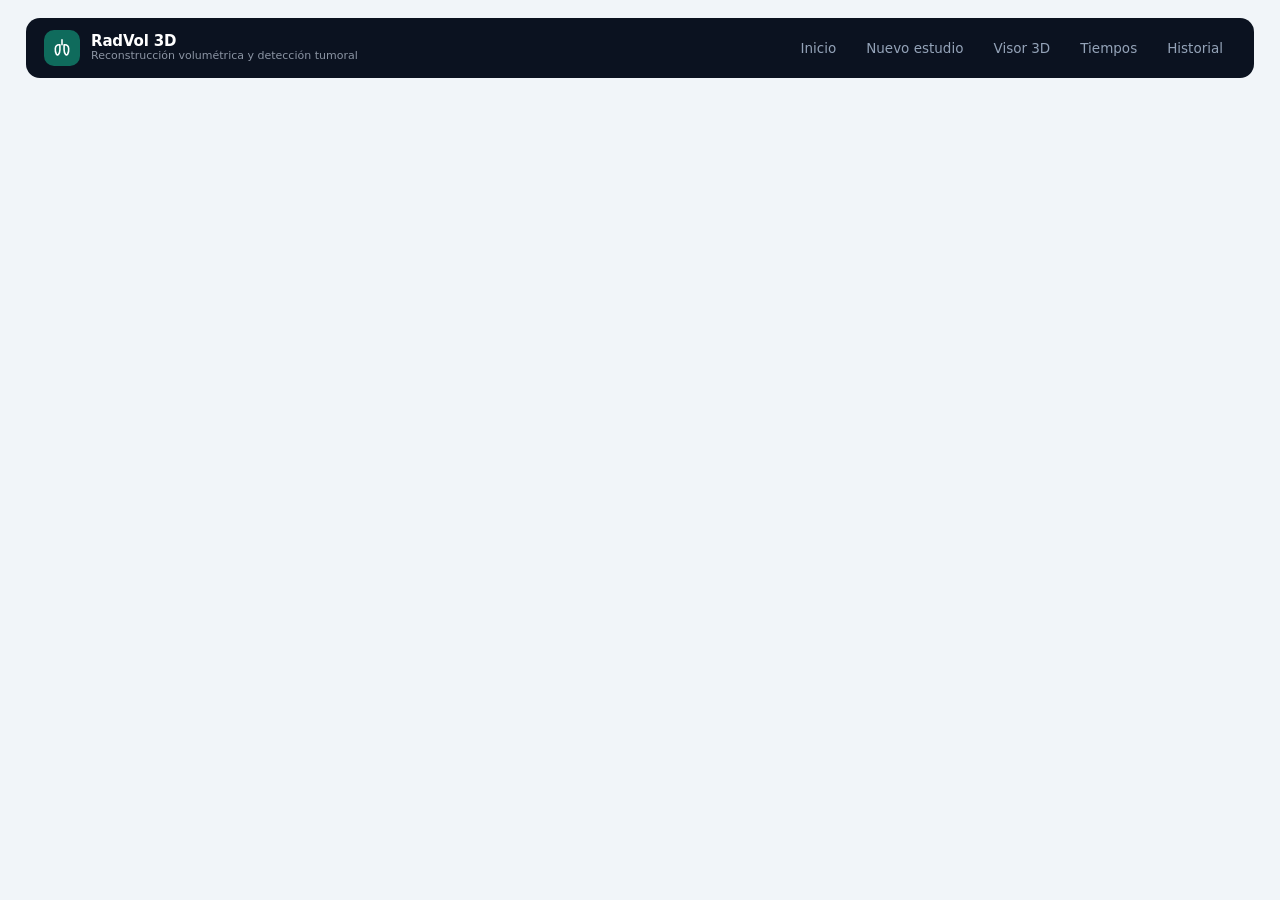
==== commit 66861fc9: "feat(frontend): mostrar tiempos reales y retirar métricas simuladas" ====
--- a/src/radvol3d/static/index.html
+++ b/src/radvol3d/static/index.html
@@ -22,8 +22,6 @@
     --line:#E2E8F0; --line2:#CBD5E1; --bg:#F1F5F9; --card:#FFFFFF;
     --brand:#0F6B5C; --brand-d:#0B5145; --brand-l:#E6F4F1;
     --nav:#0B1220; --navtxt:#94A3B8;
-    /* Gris oscurecido para texto pequeno: cumple 4,5:1 sobre los fondos claros (WCAG 1.4.3). */
-    --muted-aa:#5A6778;
     --tumor:#E11D48; --tumor-l:#FFE4E6;
     --warn:#B45309; --ok:#15803D;
     --view-bg:#0A0F1A;
@@ -98,7 +96,7 @@
   }
   .tag.brand{background:var(--brand-l); color:var(--brand-d);}
   .tag.tumor{background:var(--tumor-l); color:#9F1239;}
-  .tag.grey{background:#F1F5F9; color:var(--muted-aa);}
+  .tag.grey{background:#F1F5F9; color:var(--muted);}
   .tag.ok{background:#DCFCE7; color:#166534;}
   .tag.warn{background:#FEF3C7; color:#92400E;}
 
@@ -108,16 +106,7 @@
     width:13px; height:13px; border-radius:50%; border:2px solid currentColor; border-right-color:transparent;
     display:inline-block; animation:rot .7s linear infinite; flex:none;
   }
-  /* Los encabezados de tarjeta son h2/h3 por jerarquia (WCAG 1.3.1); la clase
-     conserva el tamano que tenian como h4. */
-  .card-h{font-size:1em; font-weight:bold; margin:1.33em 0;}
   @keyframes rot{to{transform:rotate(360deg);}}
-  /* WCAG 2.3.3: quien pide menos movimiento en su sistema no ve animaciones. */
-  @media (prefers-reduced-motion: reduce){
-    *,*::before,*::after{animation-duration:.01ms !important; animation-iteration-count:1 !important;
-      transition-duration:.01ms !important; scroll-behavior:auto !important;}
-    .spin{animation:rot .7s linear infinite !important;}
-  }
 
   /* ---------- HOME ---------- */
   .hero{
@@ -223,7 +212,7 @@
   .proj.lock{cursor:default;}
   .proj .ph{
     width:100%; aspect-ratio:1/1.25; border-radius:7px; background:#F1F5F9; margin-bottom:9px;
-    display:flex; align-items:center; justify-content:center; color:var(--muted-aa); font-size:12px; overflow:hidden;
+    display:flex; align-items:center; justify-content:center; color:var(--faint); font-size:12px; overflow:hidden;
   }
   .proj .ph.img{background:#0A0F1A;}
   .proj .ph canvas{width:100%; height:auto; display:block;}
@@ -247,11 +236,11 @@
   .stage:last-child{border-bottom:0;}
   .stage .dot{
     width:30px; height:30px; border-radius:50%; flex:none; display:flex; align-items:center; justify-content:center;
-    background:#F1F5F9; color:var(--muted-aa); font-weight:800; font-size:12px; transition:.2s;
+    background:#F1F5F9; color:var(--faint); font-weight:800; font-size:12px; transition:.2s;
   }
   .stage.run .dot{background:var(--brand-l); color:var(--brand-d);}
   .stage.done .dot{background:var(--brand); color:#fff;}
-  .stage.skip .dot{background:#E2E8F0; color:var(--muted-aa);}
+  .stage.skip .dot{background:#E2E8F0; color:var(--muted);}
   .stage.fail .dot{background:var(--tumor); color:#fff;}
   .stage .body{flex:1; min-width:0;}
   .stage h4{font-size:13.5px; display:flex; align-items:center; gap:9px; flex-wrap:wrap;}
@@ -388,7 +377,7 @@
   .empty h3{font-size:16px; color:var(--ink); margin-bottom:6px;}
   .empty p{margin:0 auto 16px; max-width:460px; font-size:13px;}
 
-  /* ---------- METRICS ---------- */
+  /* ---------- PROCESSING TIMES ---------- */
   .mtable{width:100%; border-collapse:collapse; font-size:13px;}
   .mtable th{
     text-align:left; font-size:10.5px; letter-spacing:.06em; text-transform:uppercase; color:var(--muted);
@@ -399,14 +388,7 @@
   .mtable .num{font-variant-numeric:tabular-nums; font-weight:700; text-align:right; white-space:nowrap;}
   .mtable .ref{font-size:11.5px; color:var(--muted); line-height:1.35;}
   .mscroll{overflow-x:auto;}
-  .mscroll .mtable{min-width:720px;}
-  .oe{
-    display:inline-block; font-size:10.5px; font-weight:800; color:var(--brand-d);
-    background:var(--brand-l); padding:2px 7px; border-radius:5px; margin-right:7px;
-  }
-  .delta{font-size:11px; font-weight:700; padding:2px 7px; border-radius:5px; white-space:nowrap;}
-  .delta.up{background:#DCFCE7; color:#166534;}
-  .delta.down{background:#FEE2E2; color:#991B1B;}
+  .mscroll .mtable{min-width:420px;}
 
   /* ---------- HISTORY ---------- */
   .hrow{
@@ -426,7 +408,7 @@
     width:30px; height:30px; border-radius:8px; display:flex; align-items:center; justify-content:center;
     color:var(--faint); transition:.15s;
   }
-  .hrow .del:hover{color:#BE123C; background:#FFF1F2;}
+  .hrow .del:hover{color:var(--tumor); background:#FFF1F2;}
   .hcode{overflow-wrap:anywhere;}
   .hmore{display:flex; justify-content:center; margin-top:14px;}
   .hfilter{display:flex; flex-wrap:wrap; align-items:center; gap:10px; margin-bottom:14px;}
@@ -472,7 +454,7 @@
       <button data-go="home">Inicio</button>
       <button data-go="new">Nuevo estudio</button>
       <button data-go="viewer">Visor 3D</button>
-      <button data-go="metrics">Métricas</button>
+      <button data-go="metrics">Tiempos</button>
       <button data-go="history">Historial</button>
     </div>
   </div>
@@ -495,22 +477,22 @@
     <div class="pipe">
       <div class="step">
         <div class="n">1</div>
-        <h2 class="card-h">Ingreso de proyecciones</h2>
+        <h4>Ingreso de proyecciones</h4>
         <p>Se cargan 4 radiografías del órgano tomadas a 0°, 45°, 90° y 135°. Equipo convencional, dosis baja.</p>
       </div>
       <div class="step">
         <div class="n">2</div>
-        <h2 class="card-h">Reconstrucción volumétrica</h2>
+        <h4>Reconstrucción volumétrica</h4>
         <p>Una CNN generativa expande las proyecciones 2D a un volumen 3D tipo TC. Es la etapa central del proyecto.</p>
       </div>
       <div class="step">
         <div class="n">3</div>
-        <h2 class="card-h">Segmentación del tumor</h2>
+        <h4>Segmentación del tumor</h4>
         <p>Un segundo modelo 3D recorre el volumen reconstruido y delimita vóxel a vóxel la lesión.</p>
       </div>
       <div class="step">
         <div class="n">4</div>
-        <h2 class="card-h">Entrega al médico</h2>
+        <h4>Entrega al médico</h4>
         <p>Visor 3D interactivo con el órgano semitransparente, las lesiones en color y cortes ortogonales del volumen.</p>
       </div>
     </div>
@@ -523,17 +505,17 @@
     </div>
     <div class="organs">
       <div class="organ">
-        <canvas class="mini" data-organ="lung" width="150" height="150" role="img" aria-label="Ejemplo de un pulmón reconstruido en 3D, con una lesión marcada en rojo"></canvas>
+        <canvas class="mini" data-organ="lung" width="150" height="150"></canvas>
         <div>
-          <h3 class="card-h">Pulmón</h3>
+          <h4>Pulmón</h4>
           <p>Nódulos y tumores primarios de pulmón. Línea base del estado del arte: Dice 0,63 sobre TC.</p>
           <div class="ds">LIDC-IDRI · LUNA16 · NSCLC-Radiomics · MSD Task06</div>
         </div>
       </div>
       <div class="organ">
-        <canvas class="mini" data-organ="liver" width="150" height="150" role="img" aria-label="Ejemplo de un hígado reconstruido en 3D, con una lesión marcada en rojo"></canvas>
+        <canvas class="mini" data-organ="liver" width="150" height="150"></canvas>
         <div>
-          <h3 class="card-h">Hígado</h3>
+          <h4>Hígado</h4>
           <p>Lesiones hepáticas focales. Línea base del estado del arte: Dice 0,832 sobre 3DIRCADb.</p>
           <div class="ds">LiTS17 · 3DIRCADb · MSD Task03</div>
         </div>
@@ -552,13 +534,13 @@
     </div>
 
     <form class="card pad" style="margin-bottom:16px" id="study-card">
-      <h2 class="sec">Datos del estudio</h2>
+      <h4 class="sec">Datos del estudio</h4>
       <div class="field">
         <label for="f-code">Código del estudio</label>
         <input id="f-code" class="mono" autocomplete="off" spellcheck="false" maxlength="64" placeholder="RV-0418" pattern="[A-Za-z0-9_\-]{1,64}" title="Letras, dígitos, guion y guion bajo, hasta 64 caracteres" required>
         <small>Se propone uno con la fecha; puedes cambiarlo. Letras, dígitos, guion y guion bajo (hasta 64). Nunca uses el nombre o el DNI del paciente.</small>
       </div>
-      <h2 class="sec">Paciente</h2>
+      <h4 class="sec">Paciente</h4>
       <div class="patient">
         <div class="field">
           <label for="f-patient-name">Nombre <span class="req" aria-hidden="true">*</span></label>
@@ -574,29 +556,29 @@
         </div>
       </div>
       <small class="patient-note">Nombre y apellido son obligatorios. Se ven en esta pestaña mientras sigues el estudio y se borran al empezar uno nuevo; no quedan guardados en el navegador.</small>
-      <h2 class="sec">Modo de entrada</h2>
-      <div class="pick" id="mode-pick" role="radiogroup" aria-label="Modo de entrada">
-        <button class="opt" data-mode="projections" type="button" role="radio" aria-checked="false">
-          <div class="ic"><canvas class="mini" data-organ="lung" width="42" height="42" aria-hidden="true"></canvas></div>
+      <h4 class="sec">Modo de entrada</h4>
+      <div class="pick" id="mode-pick">
+        <button class="opt" data-mode="projections" type="button">
+          <div class="ic"><canvas class="mini" data-organ="lung" width="42" height="42"></canvas></div>
           <div><b>4 proyecciones</b><span>Las cuatro .npy sintéticas (0°, 45°, 90°, 135°)</span></div>
           <div class="chk"></div>
         </button>
-        <button class="opt" data-mode="radiograph" type="button" role="radio" aria-checked="false">
+        <button class="opt" data-mode="radiograph" type="button">
           <div class="ic rx"><svg width="22" height="22" viewBox="0 0 24 24" fill="none" stroke="currentColor" stroke-width="2" stroke-linecap="round" stroke-linejoin="round"><rect x="4" y="3" width="16" height="18" rx="2"/><path d="M12 7v10M9 9c-2 1-2 5 0 7M15 9c2 1 2 5 0 7"/></svg></div>
           <div><b>1 radiografía</b><span>Un DICOM de tórax frontal (PA), tal como sale del equipo</span></div>
           <div class="chk"></div>
         </button>
       </div>
       <div class="mode-status hidden" id="mode-status" role="status"></div>
-      <h2 class="sec">Órgano</h2>
-      <div class="pick" id="pick" role="radiogroup" aria-label="Órgano">
-        <button class="opt" data-organ="lung" type="button" role="radio" aria-checked="false">
-          <div class="ic"><canvas class="mini" data-organ="lung" width="42" height="42" aria-hidden="true"></canvas></div>
+      <h4 class="sec">Órgano</h4>
+      <div class="pick" id="pick">
+        <button class="opt" data-organ="lung" type="button">
+          <div class="ic"><canvas class="mini" data-organ="lung" width="42" height="42"></canvas></div>
           <div><b>Pulmón</b><span>Tórax · 4 proyecciones</span></div>
           <div class="chk"></div>
         </button>
-        <button class="opt" data-organ="liver" type="button" role="radio" aria-checked="false">
-          <div class="ic"><canvas class="mini" data-organ="liver" width="42" height="42" aria-hidden="true"></canvas></div>
+        <button class="opt" data-organ="liver" type="button">
+          <div class="ic"><canvas class="mini" data-organ="liver" width="42" height="42"></canvas></div>
           <div><b>Hígado</b><span>Abdomen superior · 4 proyecciones</span></div>
           <div class="chk"></div>
         </button>
@@ -609,7 +591,7 @@
 
     <div class="card pad locked" style="margin-bottom:16px" id="proj-card">
       <div style="display:flex; align-items:center; justify-content:space-between; gap:14px; margin-bottom:13px; flex-wrap:wrap">
-        <h2 class="sec" style="margin:0">Proyecciones radiográficas</h2>
+        <h4 class="sec" style="margin:0">Proyecciones radiográficas</h4>
         <button class="btn ghost sm" id="btn-pick" type="button">Elegir archivos</button>
         <input type="file" id="file-many" accept=".npy" multiple hidden>
         <input type="file" id="file-one" accept=".npy" hidden>
@@ -628,7 +610,7 @@
 
     <div class="card pad locked hidden" style="margin-bottom:16px" id="rx-card">
       <div style="display:flex; align-items:center; justify-content:space-between; gap:14px; margin-bottom:13px; flex-wrap:wrap">
-        <h2 class="sec" style="margin:0">Radiografía de tórax</h2>
+        <h4 class="sec" style="margin:0">Radiografía de tórax</h4>
         <button class="btn ghost sm" id="btn-rx-pick" type="button">Elegir archivo</button>
         <!-- Sin accept: muchos equipos exportan el DICOM sin extensión y el selector lo ocultaría. -->
         <input type="file" id="file-rx" hidden>
@@ -681,7 +663,7 @@
       <div class="stage" id="st-1">
         <div class="dot">1</div>
         <div class="body">
-          <h2 class="card-h"><span class="stg-name">Preprocesamiento y calibración geométrica</span> <span class="stg-st">en espera</span></h2>
+          <h4><span class="stg-name">Preprocesamiento y calibración geométrica</span> <span class="stg-st">en espera</span></h4>
           <p class="stg-desc">Normalización de intensidades, alineación de las 4 proyecciones y estimación de la geometría de adquisición.</p>
           <div class="bar"><i></i></div>
         </div>
@@ -689,7 +671,7 @@
       <div class="stage" id="st-2">
         <div class="dot">2</div>
         <div class="body">
-          <h2 class="card-h"><span class="stg-name">Reconstrucción volumétrica 3D</span> <span class="stg-st">en espera</span></h2>
+          <h4><span class="stg-name">Reconstrucción volumétrica 3D</span> <span class="stg-st">en espera</span></h4>
           <p class="stg-desc">CNN generativa 2D→3D. Expande las proyecciones a un volumen de 128 × 128 × 128 vóxeles.</p>
           <div class="bar"><i></i></div>
         </div>
@@ -697,7 +679,7 @@
       <div class="stage" id="st-3">
         <div class="dot">3</div>
         <div class="body">
-          <h2 class="card-h"><span class="stg-name">Segmentación tumoral</span> <span class="stg-st">en espera</span></h2>
+          <h4><span class="stg-name">Segmentación tumoral</span> <span class="stg-st">en espera</span></h4>
           <p class="stg-desc">Red 3D tipo U-Net que delimita las lesiones vóxel a vóxel dentro del volumen reconstruido.</p>
           <div class="bar"><i></i></div>
         </div>
@@ -705,7 +687,7 @@
       <div class="stage" id="st-4">
         <div class="dot">4</div>
         <div class="body">
-          <h2 class="card-h">Generación de mallas 3D <span class="stg-st">en espera</span></h2>
+          <h4>Generación de mallas 3D <span class="stg-st">en espera</span></h4>
           <p>Extrae la superficie del órgano y de cada lesión, y exporta las mallas .glb que dibuja el visor.</p>
           <div class="bar"><i></i></div>
         </div>
@@ -715,7 +697,7 @@
     <div class="note err hidden" id="run-err" role="alert" style="margin-top:16px"></div>
 
     <div style="display:flex; justify-content:space-between; align-items:center; gap:12px; margin-top:16px; flex-wrap:wrap">
-      <div class="kv" style="font-size:12.5px; color:var(--muted)">Tiempo transcurrido: <b id="clk" class="mono">0,0 s</b></div>
+      <div class="kv" style="font-size:12.5px; color:var(--muted)"><span id="clk-label">Tiempo en esta pantalla:</span> <b id="clk" class="mono">0,0 s</b></div>
       <div style="display:flex; gap:10px; flex-wrap:wrap">
         <button class="btn ghost hidden" id="btn-resume" type="button">Completar el estudio</button>
         <button class="btn ghost hidden" id="btn-retry" type="button">Reintentar con la radiografía</button>
@@ -745,6 +727,7 @@
           <p class="patient-line hidden" id="vw-patient"></p>
         </div>
         <div style="display:flex; gap:9px; flex-wrap:wrap">
+          <button class="btn ghost sm" data-go="metrics" type="button">Ver tiempos</button>
           <button class="btn ghost sm" data-go="history" type="button">Historial</button>
           <button class="btn danger sm" id="btn-delete" type="button">Eliminar estudio</button>
         </div>
@@ -752,7 +735,7 @@
 
       <div class="vgrid">
         <div class="stage3d">
-          <canvas id="cv3d" role="img" aria-label="Vista 3D interactiva del órgano reconstruido. Los hallazgos en texto están en el panel de la derecha."></canvas>
+          <canvas id="cv3d"></canvas>
           <div class="vmsg" id="vw-msg"></div>
           <div class="vtools">
             <button data-mode="tissue" class="on" type="button">Tejido</button>
@@ -793,7 +776,7 @@
 
         <div>
           <div class="find wait" id="find">
-            <h2 class="card-h" id="f-title">Cargando lesiones…</h2>
+            <h4 id="f-title">Cargando lesiones…</h4>
             <div class="lnav hidden" id="f-nav">
               <button id="f-prev" type="button" aria-label="Lesión anterior">
                 <svg width="14" height="14" viewBox="0 0 24 24" fill="none" stroke="currentColor" stroke-width="2.4" stroke-linecap="round" stroke-linejoin="round"><polyline points="15 5 8 12 15 19"/></svg>
@@ -812,7 +795,7 @@
           </div>
 
           <div class="panel">
-            <h2 class="card-h">Controles de visualización</h2>
+            <h4>Controles de visualización</h4>
             <div class="ctl">
               <label for="r-op">Opacidad del órgano <b id="lb-op">35 %</b></label>
               <input type="range" id="r-op" min="4" max="100" value="35">
@@ -836,20 +819,20 @@
           </div>
 
           <div class="panel">
-            <h2 class="card-h">Cortes ortogonales</h2>
+            <h4>Cortes ortogonales</h4>
             <div class="ctl">
               <label for="r-sl">Posición del corte <b id="lb-sl">centrado</b></label>
               <input type="range" id="r-sl" min="0" max="100" value="50" disabled>
             </div>
             <div class="slices">
-              <div class="slice"><canvas id="sl-ax" width="120" height="120" role="img" aria-label="Corte axial del volumen"></canvas><span>AXIAL</span></div>
-              <div class="slice"><canvas id="sl-co" width="120" height="120" role="img" aria-label="Corte coronal del volumen"></canvas><span>CORONAL</span></div>
-              <div class="slice"><canvas id="sl-sa" width="120" height="120" role="img" aria-label="Corte sagital del volumen"></canvas><span>SAGITAL</span></div>
+              <div class="slice"><canvas id="sl-ax" width="120" height="120"></canvas><span>AXIAL</span></div>
+              <div class="slice"><canvas id="sl-co" width="120" height="120"></canvas><span>CORONAL</span></div>
+              <div class="slice"><canvas id="sl-sa" width="120" height="120"></canvas><span>SAGITAL</span></div>
             </div>
           </div>
 
           <div class="panel">
-            <h2 class="card-h">Descargas</h2>
+            <h4>Descargas</h4>
             <ul class="dls">
               <li><a id="dl-organ" href="#" download>Malla del órgano <span>.glb</span></a></li>
               <li><a id="dl-tumor" href="#" download>Malla del tumor completo <span>.glb</span></a></li>
@@ -861,16 +844,15 @@
     </div>
   </div>
 
-  <!-- ==================== MÉTRICAS ==================== -->
+  <!-- ==================== TIEMPOS ==================== -->
   <div class="view" id="v-metrics">
     <div class="head">
       <div>
-        <div class="eyebrow">Evaluación</div>
-        <h1 style="margin-top:5px">Métricas computacionales</h1>
-        <p>Cada métrica se contrasta contra el valor reportado en el estado del arte que el proyecto se propone superar,
-           según los objetivos específicos del Project Charter.</p>
-      </div>
-      <button class="btn ghost sm" data-go="viewer" type="button">Volver al visor</button>
+        <div class="eyebrow">Procesamiento</div>
+        <h1 style="margin-top:5px">Tiempos del estudio</h1>
+        <p id="times-sub">Consultando los tiempos registrados por el servidor…</p>
+      </div>
+      <button class="btn ghost sm" data-go="history" type="button">Ir al historial</button>
     </div>
 
     <div class="card" style="overflow:hidden">
@@ -878,11 +860,8 @@
         <table class="mtable">
           <thead>
             <tr>
-              <th style="width:36%">Métrica</th>
-              <th style="width:30%">Referencia del estado del arte</th>
-              <th style="text-align:right">Estado del arte</th>
-              <th style="text-align:right">Este sistema</th>
-              <th style="text-align:right">Resultado</th>
+              <th>Etapa</th>
+              <th style="text-align:right">Duración registrada</th>
             </tr>
           </thead>
           <tbody id="mbody"></tbody>
@@ -891,8 +870,7 @@
       <div style="padding:14px 22px 18px">
         <div class="note">
           <svg width="15" height="15" viewBox="0 0 24 24" fill="none" stroke="currentColor" stroke-width="2.2" stroke-linecap="round"><circle cx="12" cy="12" r="10"/><path d="M12 8v5M12 16.5v.01"/></svg>
-          <div>Los valores de la columna <b>Este sistema</b> son datos de maqueta para ilustrar cómo se presentarán
-          los resultados: la API todavía no expone métricas. Los valores del estado del arte sí son reales y corresponden a los artículos citados.</div>
+          <div>La duración de cada etapa se calcula con sus marcas de inicio y fin. El tiempo total lo registra el servidor al completar el estudio e incluye el procesamiento de las cuatro etapas.</div>
         </div>
       </div>
     </div>
@@ -1202,8 +1180,6 @@
 /* ============================================================
    5. NAVEGACION (hash: #/vista/codigo)
    ============================================================ */
-// WCAG 2.3.3: si el sistema pide menos movimiento, el visor no arranca girando.
-const prefiere_menos_movimiento = window.matchMedia('(prefers-reduced-motion: reduce)').matches;
 const VIEWS = ['home', 'new', 'run', 'viewer', 'metrics', 'history'];
 const NAV_OF = { home: 'home', new: 'new', run: 'new', viewer: 'viewer', metrics: 'metrics', history: 'history' };
 let current_view = null;
@@ -1233,6 +1209,7 @@
   if (view === 'new') enter_new(code);
   if (view === 'run') enter_run(code);
   if (view === 'viewer') enter_viewer(code);
+  if (view === 'metrics') enter_times(code);
   if (view === 'history') load_history(true);
 }
 
@@ -1241,7 +1218,10 @@
   if (!button) return;
   event.preventDefault();
   const target = button.dataset.go;
-  go(target, target === 'viewer' ? viewer.code : null);
+  const code = target === 'viewer' ? viewer.code
+    : target === 'metrics' ? (current_view === 'run' ? run.code
+      : current_view === 'viewer' ? viewer.code : null) : null;
+  go(target, code);
 });
 window.addEventListener('hashchange', route);
 
@@ -1358,16 +1338,12 @@
   for (const id of ['#f-patient-name', '#f-patient-surname', '#f-patient-dni']) $(id).disabled = s.created || s.busy;
   const radiograph = s.mode === 'radiograph';
   $$('#mode-pick .opt').forEach((opt) => {
-    const elegido = opt.dataset.mode === s.mode;
-    opt.classList.toggle('sel', elegido);
-    opt.setAttribute('aria-checked', String(elegido));
+    opt.classList.toggle('sel', opt.dataset.mode === s.mode);
     opt.disabled = s.created || s.busy || (opt.dataset.mode === 'radiograph' && rx_mode.available === false);
   });
   render_mode_status();
   $$('#pick .opt').forEach((opt) => {
-    const elegido = opt.dataset.organ === s.organ;
-    opt.classList.toggle('sel', elegido);
-    opt.setAttribute('aria-checked', String(elegido));
+    opt.classList.toggle('sel', opt.dataset.organ === s.organ);
     // El modo de una radiografia solo admite pulmon (el modelo vio radiografias de torax).
     opt.disabled = s.created || s.busy || (radiograph && opt.dataset.organ !== 'lung');
     const input_text = radiograph ? (opt.dataset.organ === 'lung' ? '1 radiografía' : 'no disponible en este modo') : '4 proyecciones';
@@ -1434,21 +1410,6 @@
   $('#btn-create').innerHTML = s.busy === 'create' ? '<span class="spin"></span> Creando…' : 'Crear estudio';
 }
 
-function mover_entre_opciones(grupo, evento) {
-  const teclas = { ArrowRight: 1, ArrowDown: 1, ArrowLeft: -1, ArrowUp: -1 };
-  const paso = teclas[evento.key];
-  if (!paso) return;
-  const opciones = $$(grupo + ' .opt').filter((opt) => !opt.disabled);
-  if (opciones.length < 2) return;
-  const actual = opciones.indexOf(document.activeElement);
-  const siguiente = opciones[((actual < 0 ? 0 : actual) + paso + opciones.length) % opciones.length];
-  evento.preventDefault();
-  siguiente.focus();
-  siguiente.click();
-}
-$('#mode-pick').addEventListener('keydown', (e) => mover_entre_opciones('#mode-pick', e));
-$('#pick').addEventListener('keydown', (e) => mover_entre_opciones('#pick', e));
-
 $$('#pick .opt').forEach((opt) => opt.addEventListener('click', () => {
   if (new_state.created) return;
   if (new_state.mode === 'radiograph' && opt.dataset.organ !== 'lung') return;
@@ -1812,6 +1773,7 @@
   $('#run-sub').textContent = 'Consultando el estado del estudio ' + code + '…';
   show_patient_line('#run-patient', code);
   $('#clk').textContent = format_seconds(0);
+  $('#clk-label').textContent = 'Tiempo en esta pantalla:';
   for (let n = 1; n <= 4; n++) paint_stage(n, 'waiting');
   run.ticker = setInterval(tick_run, 100);
   poll_status(run.token);
@@ -1876,6 +1838,7 @@
   run.running_since = {};
   if (typeof body.total_time_sec === 'number') {
     run.final_time = body.total_time_sec;
+    $('#clk-label').textContent = 'Tiempo total de procesamiento:';
     $('#clk').textContent = format_seconds(body.total_time_sec);
   }
   if (body.status === 'completed') {
@@ -1924,8 +1887,7 @@
   three: null, GLTFLoader: null, renderer: null, scene: null, camera: null, controls: null,
   root: null, organ: null, organ_material: null, lesions: [], axes: null, home: null,
   result: null, selected: 0, mode: 'tissue', opacity: ORGAN_OPACITY,
-  show_tumor: true, spin: !prefiere_menos_movimiento, show_axes: false,
-  show_confidence: false, volume: null,
+  show_tumor: true, spin: true, show_axes: false, show_confidence: false, volume: null,
   fps_frames: 0, fps_since: 0,
 };
 
@@ -2486,10 +2448,6 @@
 }
 bind_toggle('#t-tumor', (on) => { viewer.show_tumor = on; });
 bind_toggle('#t-spin', (on) => { viewer.spin = on; });
-if (prefiere_menos_movimiento) {
-  $('#t-spin').classList.remove('on');
-  $('#t-spin').setAttribute('aria-pressed', 'false');
-}
 bind_toggle('#t-axes', (on) => { viewer.show_axes = on; });
 bind_toggle('#t-conf', (on) => { viewer.show_confidence = on; });
 $('#btn-conf-toggle').addEventListener('click', () => {
@@ -2613,27 +2571,66 @@
 });
 
 /* ============================================================
-   10. METRICAS (maqueta del prototipo)
+   10. PROCESSING TIMES
    ============================================================ */
-const METRICS = [
-  ['OE1', 'PSNR del volumen reconstruido', 'Zanier et al. (2026) · TomoRay cranial, European Radiology', '15,61 dB', '18,42 dB', '+2,81 dB'],
-  ['OE1', 'SSIM del volumen reconstruido', 'Zanier et al. (2026) · TomoRay cranial, European Radiology', '0,782', '0,834', '+0,052'],
-  ['OE1', 'Dice de la estructura anatómica', 'Chen et al. (2024) · ReVerteR, Scientific Reports', '0,8247', '0,8613', '+0,0366'],
-  ['OE2', 'Dice del tumor — pulmón', 'Carles et al. (2024) · nnU-Net, European Radiology', '0,630', '0,671', '+0,041'],
-  ['OE2', 'Dice del tumor — hígado', 'Shin et al. (2026) · G-UNETR++, Diagnostics', '0,832', '0,847', '+0,015'],
-  ['OE2', 'Sensibilidad en la detección', 'Carles et al. (2024) · nnU-Net, European Radiology', '0,688', '0,742', '+0,054'],
-  ['OE3', 'Tiempo extremo a extremo', 'Chen et al. (2024) · ReVerteR, Scientific Reports', '7,72 s', '5,84 s', '−1,88 s'],
-  ['OE3', 'Refresco del visor 3D', 'AboArab et al. (2025) · DECODE-3DViz, J. Imaging Inform. Med.', '144 FPS', '96 FPS', 'objetivo ≥60 ✓'],
-  ['OE4', 'Caída en validación externa', 'Yu et al. (2022) · Radiology: Artificial Intelligence', '−0,046', '−0,028', '+0,018'],
-  ['OE4', 'Desviación estándar del Dice', 'Carles et al. (2024) · nnU-Net, European Radiology', '±0,340', '±0,192', '−0,148'],
-];
-
-$('#mbody').innerHTML = METRICS.map((m) =>
-  '<tr><td><span class="oe">' + m[0] + '</span>' + m[1] + '</td>' +
-  '<td class="ref">' + m[2] + '</td>' +
-  '<td class="num" style="color:var(--muted)">' + m[3] + '</td>' +
-  '<td class="num">' + m[4] + '</td>' +
-  '<td class="num"><span class="delta up">' + m[5] + '</span></td></tr>').join('');
+let times_request = 0;
+
+function stage_duration(stage) {
+  if (!stage || !stage.started_at || !stage.finished_at) return null;
+  const start = Date.parse(stage.started_at);
+  const finish = Date.parse(stage.finished_at);
+  return Number.isFinite(start) && Number.isFinite(finish) && finish >= start
+    ? (finish - start) / 1000 : null;
+}
+
+function render_times(study) {
+  const stages = study.stages || [];
+  const rows = [1, 2, 3, 4].map((number) => {
+    const stage = stages.find((item) => item.stage_number === number);
+    const label = stage ? STAGE_LABELS[stage.stage_name] || stage.stage_name : 'etapa ' + number;
+    const duration = stage_duration(stage);
+    const value = stage && stage.status === 'skipped' ? 'Etapa omitida'
+      : duration === null ? 'No disponible' : format_seconds(duration);
+    return '<tr><td>' + number + '. ' + escape_html(label) + '</td><td class="num">' + value + '</td></tr>';
+  });
+  const total = study.status === 'completed' &&
+    typeof study.total_time_sec === 'number' && Number.isFinite(study.total_time_sec) &&
+    study.total_time_sec >= 0
+    ? format_seconds(study.total_time_sec) : 'No disponible';
+  rows.push('<tr><td><b>Procesamiento total</b></td><td class="num">' + total + '</td></tr>');
+  $('#mbody').innerHTML = rows.join('');
+}
+
+async function enter_times(code) {
+  const request = ++times_request;
+  $('#mbody').innerHTML = '';
+  $('#times-sub').textContent = 'Consultando los tiempos registrados por el servidor…';
+  if (!code) {
+    const { body, error } = await api('/studies?limit=' + HISTORY_PAGE_SIZE);
+    if (request !== times_request || current_view !== 'metrics') return;
+    if (!body) {
+      $('#times-sub').textContent = 'No se pudo consultar el historial: ' + error;
+      return;
+    }
+    const entries = Array.isArray(body.items) ? body.items : [];
+    code = entries.find((entry) => entry.status === 'completed')?.study_code;
+  }
+  if (request !== times_request || current_view !== 'metrics') return;
+  if (!code) {
+    $('#times-sub').textContent = 'No hay estudios terminados. Crea uno o ábrelo desde el historial.';
+    return;
+  }
+  if (parse_hash().code !== code) window.history.replaceState(null, '', '#/metrics/' + encodeURIComponent(code));
+  const { body, error } = await api(study_path(code, '/status'));
+  if (request !== times_request || current_view !== 'metrics') return;
+  if (!body) {
+    $('#times-sub').textContent = 'No se pudieron consultar los tiempos del estudio ' + code + ': ' + error;
+    return;
+  }
+  $('#times-sub').textContent = 'Estudio ' + code + ' · ' +
+    (body.status === 'completed' ? 'procesamiento completado' : 'procesamiento sin completar');
+  render_times(body);
+}
 
 /* ============================================================
    11. HISTORIAL
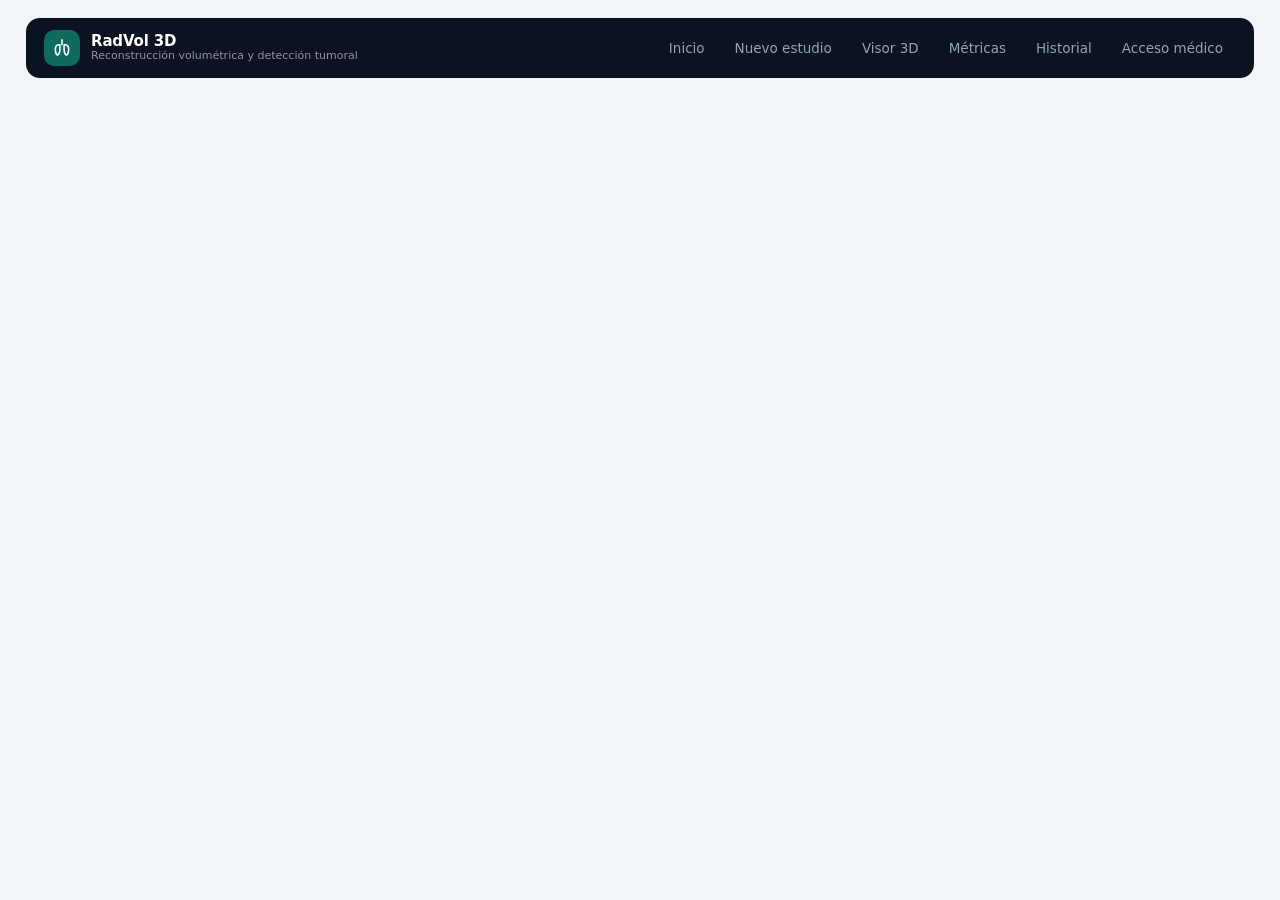
==== commit 79fc6ab0: "feat(frontend): agregar pantalla de acceso médico" ====
--- a/src/radvol3d/static/index.html
+++ b/src/radvol3d/static/index.html
@@ -108,6 +108,19 @@
   }
   @keyframes rot{to{transform:rotate(360deg);}}
 
+  /* ---------- DOCTOR ACCESS PREVIEW ---------- */
+  .login-layout{display:grid; grid-template-columns:minmax(0,1fr) minmax(300px,430px); gap:22px; align-items:stretch;}
+  .login-intro{background:linear-gradient(135deg,#0B1220,#0F3B33); color:#fff; border-radius:16px; padding:38px;}
+  .login-intro h1{font-size:30px; line-height:1.2; margin:12px 0;}
+  .login-intro p{color:#C6D5DC; max-width:490px; margin:0;}
+  .login-card{padding:30px;}
+  .login-card h2{font-size:20px; margin:5px 0 8px;}
+  .login-card p{color:var(--muted); font-size:13px; margin:0 0 22px;}
+  .login-card .field{max-width:none;}
+  .login-card .btn{width:100%;}
+  .login-disclaimer{font-size:12px; color:var(--muted); margin-top:16px; line-height:1.5;}
+  @media (max-width:760px){.login-layout{grid-template-columns:1fr;}.login-intro{padding:27px;}.login-card{padding:24px;}}
+
   /* ---------- HOME ---------- */
   .hero{
     background:linear-gradient(135deg,#0B1220 0%,#12233A 55%,#0F3B33 100%);
@@ -377,7 +390,7 @@
   .empty h3{font-size:16px; color:var(--ink); margin-bottom:6px;}
   .empty p{margin:0 auto 16px; max-width:460px; font-size:13px;}
 
-  /* ---------- PROCESSING TIMES ---------- */
+  /* ---------- METRICS ---------- */
   .mtable{width:100%; border-collapse:collapse; font-size:13px;}
   .mtable th{
     text-align:left; font-size:10.5px; letter-spacing:.06em; text-transform:uppercase; color:var(--muted);
@@ -388,7 +401,14 @@
   .mtable .num{font-variant-numeric:tabular-nums; font-weight:700; text-align:right; white-space:nowrap;}
   .mtable .ref{font-size:11.5px; color:var(--muted); line-height:1.35;}
   .mscroll{overflow-x:auto;}
-  .mscroll .mtable{min-width:420px;}
+  .mscroll .mtable{min-width:720px;}
+  .oe{
+    display:inline-block; font-size:10.5px; font-weight:800; color:var(--brand-d);
+    background:var(--brand-l); padding:2px 7px; border-radius:5px; margin-right:7px;
+  }
+  .delta{font-size:11px; font-weight:700; padding:2px 7px; border-radius:5px; white-space:nowrap;}
+  .delta.up{background:#DCFCE7; color:#166534;}
+  .delta.down{background:#FEE2E2; color:#991B1B;}
 
   /* ---------- HISTORY ---------- */
   .hrow{
@@ -454,8 +474,37 @@
       <button data-go="home">Inicio</button>
       <button data-go="new">Nuevo estudio</button>
       <button data-go="viewer">Visor 3D</button>
-      <button data-go="metrics">Tiempos</button>
+      <button data-go="metrics">Métricas</button>
       <button data-go="history">Historial</button>
+      <button data-go="login">Acceso médico</button>
+    </div>
+  </div>
+
+  <!-- ==================== ACCESO MÉDICO ==================== -->
+  <div class="view" id="v-login">
+    <div class="login-layout">
+      <div class="login-intro">
+        <div class="eyebrow" style="color:#5EEAD4">RadVol 3D</div>
+        <h1>Acceso para personal médico</h1>
+        <p>Un espacio para consultar estudios y revisar reconstrucciones volumétricas desde la misma aplicación.</p>
+      </div>
+      <div class="card login-card">
+        <div class="eyebrow">Acceso médico</div>
+        <h2>Iniciar sesión</h2>
+        <p>Aquí ingresarás con la cuenta que te asigne el responsable del sistema.</p>
+        <form id="login-form" autocomplete="off">
+          <div class="field">
+            <label for="login-identifier">Usuario o correo</label>
+            <input id="login-identifier" type="text" placeholder="Usuario o correo institucional" autocapitalize="none" spellcheck="false" required>
+          </div>
+          <div class="field">
+            <label for="login-password">Contraseña</label>
+            <input id="login-password" type="password" placeholder="Contraseña" required>
+          </div>
+          <button class="btn" type="submit">Iniciar sesión</button>
+        </form>
+        <div class="login-disclaimer" role="note">El acceso con cuentas aún no está habilitado: usa datos ficticios. Esta pantalla no valida credenciales ni restringe los estudios.</div>
+      </div>
     </div>
   </div>
 
@@ -697,7 +746,7 @@
     <div class="note err hidden" id="run-err" role="alert" style="margin-top:16px"></div>
 
     <div style="display:flex; justify-content:space-between; align-items:center; gap:12px; margin-top:16px; flex-wrap:wrap">
-      <div class="kv" style="font-size:12.5px; color:var(--muted)"><span id="clk-label">Tiempo en esta pantalla:</span> <b id="clk" class="mono">0,0 s</b></div>
+      <div class="kv" style="font-size:12.5px; color:var(--muted)">Tiempo transcurrido: <b id="clk" class="mono">0,0 s</b></div>
       <div style="display:flex; gap:10px; flex-wrap:wrap">
         <button class="btn ghost hidden" id="btn-resume" type="button">Completar el estudio</button>
         <button class="btn ghost hidden" id="btn-retry" type="button">Reintentar con la radiografía</button>
@@ -727,7 +776,6 @@
           <p class="patient-line hidden" id="vw-patient"></p>
         </div>
         <div style="display:flex; gap:9px; flex-wrap:wrap">
-          <button class="btn ghost sm" data-go="metrics" type="button">Ver tiempos</button>
           <button class="btn ghost sm" data-go="history" type="button">Historial</button>
           <button class="btn danger sm" id="btn-delete" type="button">Eliminar estudio</button>
         </div>
@@ -844,15 +892,16 @@
     </div>
   </div>
 
-  <!-- ==================== TIEMPOS ==================== -->
+  <!-- ==================== MÉTRICAS ==================== -->
   <div class="view" id="v-metrics">
     <div class="head">
       <div>
-        <div class="eyebrow">Procesamiento</div>
-        <h1 style="margin-top:5px">Tiempos del estudio</h1>
-        <p id="times-sub">Consultando los tiempos registrados por el servidor…</p>
-      </div>
-      <button class="btn ghost sm" data-go="history" type="button">Ir al historial</button>
+        <div class="eyebrow">Evaluación</div>
+        <h1 style="margin-top:5px">Métricas computacionales</h1>
+        <p>Cada métrica se contrasta contra el valor reportado en el estado del arte que el proyecto se propone superar,
+           según los objetivos específicos del Project Charter.</p>
+      </div>
+      <button class="btn ghost sm" data-go="viewer" type="button">Volver al visor</button>
     </div>
 
     <div class="card" style="overflow:hidden">
@@ -860,8 +909,11 @@
         <table class="mtable">
           <thead>
             <tr>
-              <th>Etapa</th>
-              <th style="text-align:right">Duración registrada</th>
+              <th style="width:36%">Métrica</th>
+              <th style="width:30%">Referencia del estado del arte</th>
+              <th style="text-align:right">Estado del arte</th>
+              <th style="text-align:right">Este sistema</th>
+              <th style="text-align:right">Resultado</th>
             </tr>
           </thead>
           <tbody id="mbody"></tbody>
@@ -870,7 +922,8 @@
       <div style="padding:14px 22px 18px">
         <div class="note">
           <svg width="15" height="15" viewBox="0 0 24 24" fill="none" stroke="currentColor" stroke-width="2.2" stroke-linecap="round"><circle cx="12" cy="12" r="10"/><path d="M12 8v5M12 16.5v.01"/></svg>
-          <div>La duración de cada etapa se calcula con sus marcas de inicio y fin. El tiempo total lo registra el servidor al completar el estudio e incluye el procesamiento de las cuatro etapas.</div>
+          <div>Los valores de la columna <b>Este sistema</b> son datos de maqueta para ilustrar cómo se presentarán
+          los resultados: la API todavía no expone métricas. Los valores del estado del arte sí son reales y corresponden a los artículos citados.</div>
         </div>
       </div>
     </div>
@@ -1180,8 +1233,8 @@
 /* ============================================================
    5. NAVEGACION (hash: #/vista/codigo)
    ============================================================ */
-const VIEWS = ['home', 'new', 'run', 'viewer', 'metrics', 'history'];
-const NAV_OF = { home: 'home', new: 'new', run: 'new', viewer: 'viewer', metrics: 'metrics', history: 'history' };
+const VIEWS = ['login', 'home', 'new', 'run', 'viewer', 'metrics', 'history'];
+const NAV_OF = { login: 'login', home: 'home', new: 'new', run: 'new', viewer: 'viewer', metrics: 'metrics', history: 'history' };
 let current_view = null;
 
 function parse_hash() {
@@ -1200,6 +1253,7 @@
 
 function route() {
   const { view, code } = parse_hash();
+  if (current_view === 'login' && view !== 'login') $('#login-form').reset();
   if (current_view === 'run') stop_run();
   if (current_view === 'viewer' && view !== 'viewer') pause_viewer();
   current_view = view;
@@ -1209,7 +1263,6 @@
   if (view === 'new') enter_new(code);
   if (view === 'run') enter_run(code);
   if (view === 'viewer') enter_viewer(code);
-  if (view === 'metrics') enter_times(code);
   if (view === 'history') load_history(true);
 }
 
@@ -1218,12 +1271,16 @@
   if (!button) return;
   event.preventDefault();
   const target = button.dataset.go;
-  const code = target === 'viewer' ? viewer.code
-    : target === 'metrics' ? (current_view === 'run' ? run.code
-      : current_view === 'viewer' ? viewer.code : null) : null;
-  go(target, code);
+  go(target, target === 'viewer' ? viewer.code : null);
 });
 window.addEventListener('hashchange', route);
+
+$('#login-form').addEventListener('submit', (event) => {
+  event.preventDefault();
+  // El flujo visual no envia ni guarda los datos; la validacion real requiere el backend.
+  event.currentTarget.reset();
+  go('home');
+});
 
 /* ============================================================
    6. NUEVO ESTUDIO
@@ -1773,7 +1830,6 @@
   $('#run-sub').textContent = 'Consultando el estado del estudio ' + code + '…';
   show_patient_line('#run-patient', code);
   $('#clk').textContent = format_seconds(0);
-  $('#clk-label').textContent = 'Tiempo en esta pantalla:';
   for (let n = 1; n <= 4; n++) paint_stage(n, 'waiting');
   run.ticker = setInterval(tick_run, 100);
   poll_status(run.token);
@@ -1838,7 +1894,6 @@
   run.running_since = {};
   if (typeof body.total_time_sec === 'number') {
     run.final_time = body.total_time_sec;
-    $('#clk-label').textContent = 'Tiempo total de procesamiento:';
     $('#clk').textContent = format_seconds(body.total_time_sec);
   }
   if (body.status === 'completed') {
@@ -2571,66 +2626,27 @@
 });
 
 /* ============================================================
-   10. PROCESSING TIMES
+   10. METRICAS (maqueta del prototipo)
    ============================================================ */
-let times_request = 0;
-
-function stage_duration(stage) {
-  if (!stage || !stage.started_at || !stage.finished_at) return null;
-  const start = Date.parse(stage.started_at);
-  const finish = Date.parse(stage.finished_at);
-  return Number.isFinite(start) && Number.isFinite(finish) && finish >= start
-    ? (finish - start) / 1000 : null;
-}
-
-function render_times(study) {
-  const stages = study.stages || [];
-  const rows = [1, 2, 3, 4].map((number) => {
-    const stage = stages.find((item) => item.stage_number === number);
-    const label = stage ? STAGE_LABELS[stage.stage_name] || stage.stage_name : 'etapa ' + number;
-    const duration = stage_duration(stage);
-    const value = stage && stage.status === 'skipped' ? 'Etapa omitida'
-      : duration === null ? 'No disponible' : format_seconds(duration);
-    return '<tr><td>' + number + '. ' + escape_html(label) + '</td><td class="num">' + value + '</td></tr>';
-  });
-  const total = study.status === 'completed' &&
-    typeof study.total_time_sec === 'number' && Number.isFinite(study.total_time_sec) &&
-    study.total_time_sec >= 0
-    ? format_seconds(study.total_time_sec) : 'No disponible';
-  rows.push('<tr><td><b>Procesamiento total</b></td><td class="num">' + total + '</td></tr>');
-  $('#mbody').innerHTML = rows.join('');
-}
-
-async function enter_times(code) {
-  const request = ++times_request;
-  $('#mbody').innerHTML = '';
-  $('#times-sub').textContent = 'Consultando los tiempos registrados por el servidor…';
-  if (!code) {
-    const { body, error } = await api('/studies?limit=' + HISTORY_PAGE_SIZE);
-    if (request !== times_request || current_view !== 'metrics') return;
-    if (!body) {
-      $('#times-sub').textContent = 'No se pudo consultar el historial: ' + error;
-      return;
-    }
-    const entries = Array.isArray(body.items) ? body.items : [];
-    code = entries.find((entry) => entry.status === 'completed')?.study_code;
-  }
-  if (request !== times_request || current_view !== 'metrics') return;
-  if (!code) {
-    $('#times-sub').textContent = 'No hay estudios terminados. Crea uno o ábrelo desde el historial.';
-    return;
-  }
-  if (parse_hash().code !== code) window.history.replaceState(null, '', '#/metrics/' + encodeURIComponent(code));
-  const { body, error } = await api(study_path(code, '/status'));
-  if (request !== times_request || current_view !== 'metrics') return;
-  if (!body) {
-    $('#times-sub').textContent = 'No se pudieron consultar los tiempos del estudio ' + code + ': ' + error;
-    return;
-  }
-  $('#times-sub').textContent = 'Estudio ' + code + ' · ' +
-    (body.status === 'completed' ? 'procesamiento completado' : 'procesamiento sin completar');
-  render_times(body);
-}
+const METRICS = [
+  ['OE1', 'PSNR del volumen reconstruido', 'Zanier et al. (2026) · TomoRay cranial, European Radiology', '15,61 dB', '18,42 dB', '+2,81 dB'],
+  ['OE1', 'SSIM del volumen reconstruido', 'Zanier et al. (2026) · TomoRay cranial, European Radiology', '0,782', '0,834', '+0,052'],
+  ['OE1', 'Dice de la estructura anatómica', 'Chen et al. (2024) · ReVerteR, Scientific Reports', '0,8247', '0,8613', '+0,0366'],
+  ['OE2', 'Dice del tumor — pulmón', 'Carles et al. (2024) · nnU-Net, European Radiology', '0,630', '0,671', '+0,041'],
+  ['OE2', 'Dice del tumor — hígado', 'Shin et al. (2026) · G-UNETR++, Diagnostics', '0,832', '0,847', '+0,015'],
+  ['OE2', 'Sensibilidad en la detección', 'Carles et al. (2024) · nnU-Net, European Radiology', '0,688', '0,742', '+0,054'],
+  ['OE3', 'Tiempo extremo a extremo', 'Chen et al. (2024) · ReVerteR, Scientific Reports', '7,72 s', '5,84 s', '−1,88 s'],
+  ['OE3', 'Refresco del visor 3D', 'AboArab et al. (2025) · DECODE-3DViz, J. Imaging Inform. Med.', '144 FPS', '96 FPS', 'objetivo ≥60 ✓'],
+  ['OE4', 'Caída en validación externa', 'Yu et al. (2022) · Radiology: Artificial Intelligence', '−0,046', '−0,028', '+0,018'],
+  ['OE4', 'Desviación estándar del Dice', 'Carles et al. (2024) · nnU-Net, European Radiology', '±0,340', '±0,192', '−0,148'],
+];
+
+$('#mbody').innerHTML = METRICS.map((m) =>
+  '<tr><td><span class="oe">' + m[0] + '</span>' + m[1] + '</td>' +
+  '<td class="ref">' + m[2] + '</td>' +
+  '<td class="num" style="color:var(--muted)">' + m[3] + '</td>' +
+  '<td class="num">' + m[4] + '</td>' +
+  '<td class="num"><span class="delta up">' + m[5] + '</span></td></tr>').join('');
 
 /* ============================================================
    11. HISTORIAL
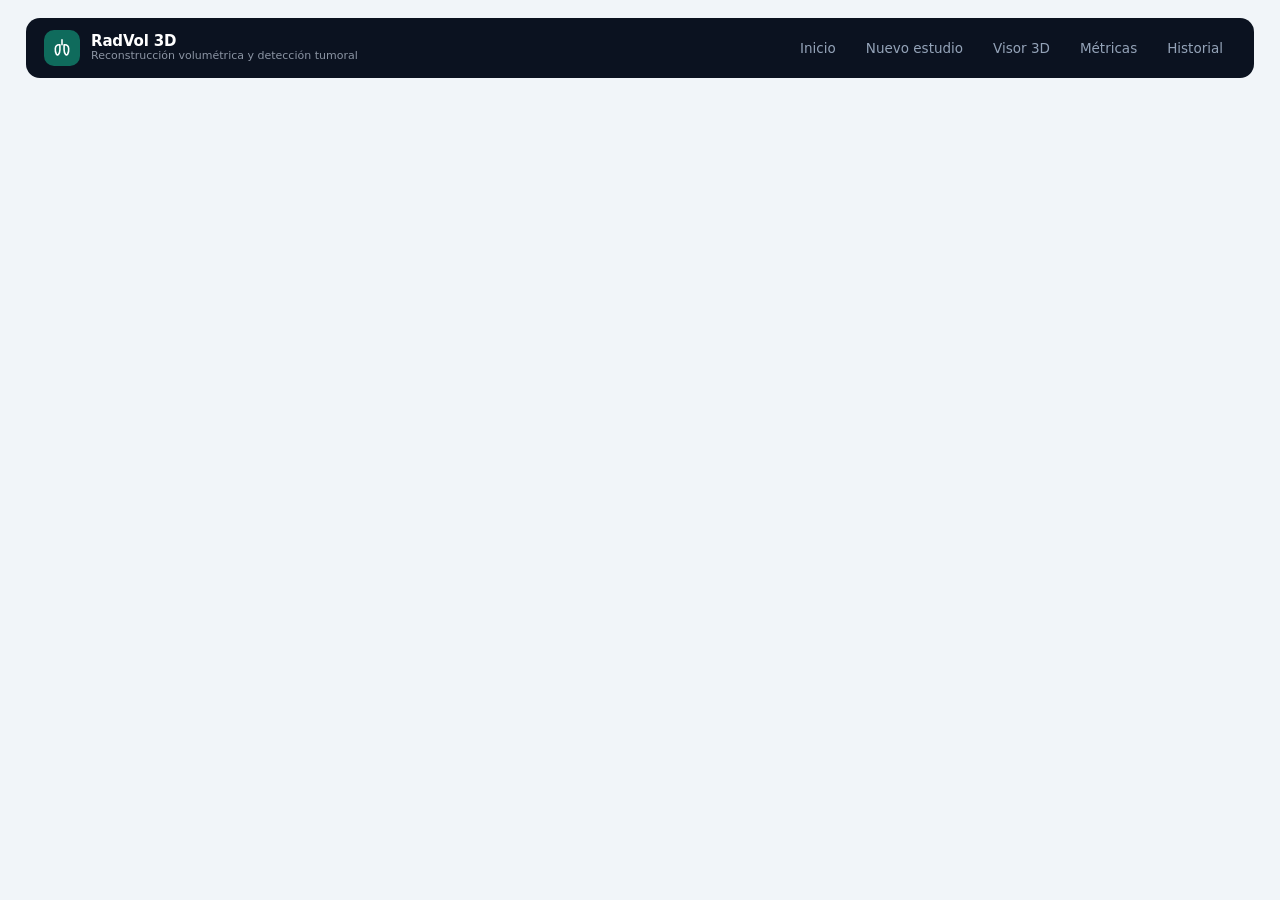
==== commit 8128043a: "Merge branch 'feat/accessibility-wcag' into feat/integrate-pending-frontend" ====
--- a/src/radvol3d/static/index.html
+++ b/src/radvol3d/static/index.html
@@ -22,6 +22,8 @@
     --line:#E2E8F0; --line2:#CBD5E1; --bg:#F1F5F9; --card:#FFFFFF;
     --brand:#0F6B5C; --brand-d:#0B5145; --brand-l:#E6F4F1;
     --nav:#0B1220; --navtxt:#94A3B8;
+    /* Gris oscurecido para texto pequeno: cumple 4,5:1 sobre los fondos claros (WCAG 1.4.3). */
+    --muted-aa:#5A6778;
     --tumor:#E11D48; --tumor-l:#FFE4E6;
     --warn:#B45309; --ok:#15803D;
     --view-bg:#0A0F1A;
@@ -96,7 +98,7 @@
   }
   .tag.brand{background:var(--brand-l); color:var(--brand-d);}
   .tag.tumor{background:var(--tumor-l); color:#9F1239;}
-  .tag.grey{background:#F1F5F9; color:var(--muted);}
+  .tag.grey{background:#F1F5F9; color:var(--muted-aa);}
   .tag.ok{background:#DCFCE7; color:#166534;}
   .tag.warn{background:#FEF3C7; color:#92400E;}
 
@@ -106,20 +108,16 @@
     width:13px; height:13px; border-radius:50%; border:2px solid currentColor; border-right-color:transparent;
     display:inline-block; animation:rot .7s linear infinite; flex:none;
   }
+  /* Los encabezados de tarjeta son h2/h3 por jerarquia (WCAG 1.3.1); la clase
+     conserva el tamano que tenian como h4. */
+  .card-h{font-size:1em; font-weight:bold; margin:1.33em 0;}
   @keyframes rot{to{transform:rotate(360deg);}}
-
-  /* ---------- DOCTOR ACCESS PREVIEW ---------- */
-  .login-layout{display:grid; grid-template-columns:minmax(0,1fr) minmax(300px,430px); gap:22px; align-items:stretch;}
-  .login-intro{background:linear-gradient(135deg,#0B1220,#0F3B33); color:#fff; border-radius:16px; padding:38px;}
-  .login-intro h1{font-size:30px; line-height:1.2; margin:12px 0;}
-  .login-intro p{color:#C6D5DC; max-width:490px; margin:0;}
-  .login-card{padding:30px;}
-  .login-card h2{font-size:20px; margin:5px 0 8px;}
-  .login-card p{color:var(--muted); font-size:13px; margin:0 0 22px;}
-  .login-card .field{max-width:none;}
-  .login-card .btn{width:100%;}
-  .login-disclaimer{font-size:12px; color:var(--muted); margin-top:16px; line-height:1.5;}
-  @media (max-width:760px){.login-layout{grid-template-columns:1fr;}.login-intro{padding:27px;}.login-card{padding:24px;}}
+  /* WCAG 2.3.3: quien pide menos movimiento en su sistema no ve animaciones. */
+  @media (prefers-reduced-motion: reduce){
+    *,*::before,*::after{animation-duration:.01ms !important; animation-iteration-count:1 !important;
+      transition-duration:.01ms !important; scroll-behavior:auto !important;}
+    .spin{animation:rot .7s linear infinite !important;}
+  }
 
   /* ---------- HOME ---------- */
   .hero{
@@ -225,7 +223,7 @@
   .proj.lock{cursor:default;}
   .proj .ph{
     width:100%; aspect-ratio:1/1.25; border-radius:7px; background:#F1F5F9; margin-bottom:9px;
-    display:flex; align-items:center; justify-content:center; color:var(--faint); font-size:12px; overflow:hidden;
+    display:flex; align-items:center; justify-content:center; color:var(--muted-aa); font-size:12px; overflow:hidden;
   }
   .proj .ph.img{background:#0A0F1A;}
   .proj .ph canvas{width:100%; height:auto; display:block;}
@@ -249,11 +247,11 @@
   .stage:last-child{border-bottom:0;}
   .stage .dot{
     width:30px; height:30px; border-radius:50%; flex:none; display:flex; align-items:center; justify-content:center;
-    background:#F1F5F9; color:var(--faint); font-weight:800; font-size:12px; transition:.2s;
+    background:#F1F5F9; color:var(--muted-aa); font-weight:800; font-size:12px; transition:.2s;
   }
   .stage.run .dot{background:var(--brand-l); color:var(--brand-d);}
   .stage.done .dot{background:var(--brand); color:#fff;}
-  .stage.skip .dot{background:#E2E8F0; color:var(--muted);}
+  .stage.skip .dot{background:#E2E8F0; color:var(--muted-aa);}
   .stage.fail .dot{background:var(--tumor); color:#fff;}
   .stage .body{flex:1; min-width:0;}
   .stage h4{font-size:13.5px; display:flex; align-items:center; gap:9px; flex-wrap:wrap;}
@@ -428,7 +426,7 @@
     width:30px; height:30px; border-radius:8px; display:flex; align-items:center; justify-content:center;
     color:var(--faint); transition:.15s;
   }
-  .hrow .del:hover{color:var(--tumor); background:#FFF1F2;}
+  .hrow .del:hover{color:#BE123C; background:#FFF1F2;}
   .hcode{overflow-wrap:anywhere;}
   .hmore{display:flex; justify-content:center; margin-top:14px;}
   .hfilter{display:flex; flex-wrap:wrap; align-items:center; gap:10px; margin-bottom:14px;}
@@ -476,35 +474,6 @@
       <button data-go="viewer">Visor 3D</button>
       <button data-go="metrics">Métricas</button>
       <button data-go="history">Historial</button>
-      <button data-go="login">Acceso médico</button>
-    </div>
-  </div>
-
-  <!-- ==================== ACCESO MÉDICO ==================== -->
-  <div class="view" id="v-login">
-    <div class="login-layout">
-      <div class="login-intro">
-        <div class="eyebrow" style="color:#5EEAD4">RadVol 3D</div>
-        <h1>Acceso para personal médico</h1>
-        <p>Un espacio para consultar estudios y revisar reconstrucciones volumétricas desde la misma aplicación.</p>
-      </div>
-      <div class="card login-card">
-        <div class="eyebrow">Acceso médico</div>
-        <h2>Iniciar sesión</h2>
-        <p>Aquí ingresarás con la cuenta que te asigne el responsable del sistema.</p>
-        <form id="login-form" autocomplete="off">
-          <div class="field">
-            <label for="login-identifier">Usuario o correo</label>
-            <input id="login-identifier" type="text" placeholder="Usuario o correo institucional" autocapitalize="none" spellcheck="false" required>
-          </div>
-          <div class="field">
-            <label for="login-password">Contraseña</label>
-            <input id="login-password" type="password" placeholder="Contraseña" required>
-          </div>
-          <button class="btn" type="submit">Iniciar sesión</button>
-        </form>
-        <div class="login-disclaimer" role="note">El acceso con cuentas aún no está habilitado: usa datos ficticios. Esta pantalla no valida credenciales ni restringe los estudios.</div>
-      </div>
     </div>
   </div>
 
@@ -526,22 +495,22 @@
     <div class="pipe">
       <div class="step">
         <div class="n">1</div>
-        <h4>Ingreso de proyecciones</h4>
+        <h2 class="card-h">Ingreso de proyecciones</h2>
         <p>Se cargan 4 radiografías del órgano tomadas a 0°, 45°, 90° y 135°. Equipo convencional, dosis baja.</p>
       </div>
       <div class="step">
         <div class="n">2</div>
-        <h4>Reconstrucción volumétrica</h4>
+        <h2 class="card-h">Reconstrucción volumétrica</h2>
         <p>Una CNN generativa expande las proyecciones 2D a un volumen 3D tipo TC. Es la etapa central del proyecto.</p>
       </div>
       <div class="step">
         <div class="n">3</div>
-        <h4>Segmentación del tumor</h4>
+        <h2 class="card-h">Segmentación del tumor</h2>
         <p>Un segundo modelo 3D recorre el volumen reconstruido y delimita vóxel a vóxel la lesión.</p>
       </div>
       <div class="step">
         <div class="n">4</div>
-        <h4>Entrega al médico</h4>
+        <h2 class="card-h">Entrega al médico</h2>
         <p>Visor 3D interactivo con el órgano semitransparente, las lesiones en color y cortes ortogonales del volumen.</p>
       </div>
     </div>
@@ -554,17 +523,17 @@
     </div>
     <div class="organs">
       <div class="organ">
-        <canvas class="mini" data-organ="lung" width="150" height="150"></canvas>
+        <canvas class="mini" data-organ="lung" width="150" height="150" role="img" aria-label="Ejemplo de un pulmón reconstruido en 3D, con una lesión marcada en rojo"></canvas>
         <div>
-          <h4>Pulmón</h4>
+          <h3 class="card-h">Pulmón</h3>
           <p>Nódulos y tumores primarios de pulmón. Línea base del estado del arte: Dice 0,63 sobre TC.</p>
           <div class="ds">LIDC-IDRI · LUNA16 · NSCLC-Radiomics · MSD Task06</div>
         </div>
       </div>
       <div class="organ">
-        <canvas class="mini" data-organ="liver" width="150" height="150"></canvas>
+        <canvas class="mini" data-organ="liver" width="150" height="150" role="img" aria-label="Ejemplo de un hígado reconstruido en 3D, con una lesión marcada en rojo"></canvas>
         <div>
-          <h4>Hígado</h4>
+          <h3 class="card-h">Hígado</h3>
           <p>Lesiones hepáticas focales. Línea base del estado del arte: Dice 0,832 sobre 3DIRCADb.</p>
           <div class="ds">LiTS17 · 3DIRCADb · MSD Task03</div>
         </div>
@@ -583,13 +552,13 @@
     </div>
 
     <form class="card pad" style="margin-bottom:16px" id="study-card">
-      <h4 class="sec">Datos del estudio</h4>
+      <h2 class="sec">Datos del estudio</h2>
       <div class="field">
         <label for="f-code">Código del estudio</label>
         <input id="f-code" class="mono" autocomplete="off" spellcheck="false" maxlength="64" placeholder="RV-0418" pattern="[A-Za-z0-9_\-]{1,64}" title="Letras, dígitos, guion y guion bajo, hasta 64 caracteres" required>
         <small>Se propone uno con la fecha; puedes cambiarlo. Letras, dígitos, guion y guion bajo (hasta 64). Nunca uses el nombre o el DNI del paciente.</small>
       </div>
-      <h4 class="sec">Paciente</h4>
+      <h2 class="sec">Paciente</h2>
       <div class="patient">
         <div class="field">
           <label for="f-patient-name">Nombre <span class="req" aria-hidden="true">*</span></label>
@@ -605,29 +574,29 @@
         </div>
       </div>
       <small class="patient-note">Nombre y apellido son obligatorios. Se ven en esta pestaña mientras sigues el estudio y se borran al empezar uno nuevo; no quedan guardados en el navegador.</small>
-      <h4 class="sec">Modo de entrada</h4>
-      <div class="pick" id="mode-pick">
-        <button class="opt" data-mode="projections" type="button">
-          <div class="ic"><canvas class="mini" data-organ="lung" width="42" height="42"></canvas></div>
+      <h2 class="sec">Modo de entrada</h2>
+      <div class="pick" id="mode-pick" role="radiogroup" aria-label="Modo de entrada">
+        <button class="opt" data-mode="projections" type="button" role="radio" aria-checked="false">
+          <div class="ic"><canvas class="mini" data-organ="lung" width="42" height="42" aria-hidden="true"></canvas></div>
           <div><b>4 proyecciones</b><span>Las cuatro .npy sintéticas (0°, 45°, 90°, 135°)</span></div>
           <div class="chk"></div>
         </button>
-        <button class="opt" data-mode="radiograph" type="button">
+        <button class="opt" data-mode="radiograph" type="button" role="radio" aria-checked="false">
           <div class="ic rx"><svg width="22" height="22" viewBox="0 0 24 24" fill="none" stroke="currentColor" stroke-width="2" stroke-linecap="round" stroke-linejoin="round"><rect x="4" y="3" width="16" height="18" rx="2"/><path d="M12 7v10M9 9c-2 1-2 5 0 7M15 9c2 1 2 5 0 7"/></svg></div>
           <div><b>1 radiografía</b><span>Un DICOM de tórax frontal (PA), tal como sale del equipo</span></div>
           <div class="chk"></div>
         </button>
       </div>
       <div class="mode-status hidden" id="mode-status" role="status"></div>
-      <h4 class="sec">Órgano</h4>
-      <div class="pick" id="pick">
-        <button class="opt" data-organ="lung" type="button">
-          <div class="ic"><canvas class="mini" data-organ="lung" width="42" height="42"></canvas></div>
+      <h2 class="sec">Órgano</h2>
+      <div class="pick" id="pick" role="radiogroup" aria-label="Órgano">
+        <button class="opt" data-organ="lung" type="button" role="radio" aria-checked="false">
+          <div class="ic"><canvas class="mini" data-organ="lung" width="42" height="42" aria-hidden="true"></canvas></div>
           <div><b>Pulmón</b><span>Tórax · 4 proyecciones</span></div>
           <div class="chk"></div>
         </button>
-        <button class="opt" data-organ="liver" type="button">
-          <div class="ic"><canvas class="mini" data-organ="liver" width="42" height="42"></canvas></div>
+        <button class="opt" data-organ="liver" type="button" role="radio" aria-checked="false">
+          <div class="ic"><canvas class="mini" data-organ="liver" width="42" height="42" aria-hidden="true"></canvas></div>
           <div><b>Hígado</b><span>Abdomen superior · 4 proyecciones</span></div>
           <div class="chk"></div>
         </button>
@@ -640,7 +609,7 @@
 
     <div class="card pad locked" style="margin-bottom:16px" id="proj-card">
       <div style="display:flex; align-items:center; justify-content:space-between; gap:14px; margin-bottom:13px; flex-wrap:wrap">
-        <h4 class="sec" style="margin:0">Proyecciones radiográficas</h4>
+        <h2 class="sec" style="margin:0">Proyecciones radiográficas</h2>
         <button class="btn ghost sm" id="btn-pick" type="button">Elegir archivos</button>
         <input type="file" id="file-many" accept=".npy" multiple hidden>
         <input type="file" id="file-one" accept=".npy" hidden>
@@ -659,7 +628,7 @@
 
     <div class="card pad locked hidden" style="margin-bottom:16px" id="rx-card">
       <div style="display:flex; align-items:center; justify-content:space-between; gap:14px; margin-bottom:13px; flex-wrap:wrap">
-        <h4 class="sec" style="margin:0">Radiografía de tórax</h4>
+        <h2 class="sec" style="margin:0">Radiografía de tórax</h2>
         <button class="btn ghost sm" id="btn-rx-pick" type="button">Elegir archivo</button>
         <!-- Sin accept: muchos equipos exportan el DICOM sin extensión y el selector lo ocultaría. -->
         <input type="file" id="file-rx" hidden>
@@ -712,7 +681,7 @@
       <div class="stage" id="st-1">
         <div class="dot">1</div>
         <div class="body">
-          <h4><span class="stg-name">Preprocesamiento y calibración geométrica</span> <span class="stg-st">en espera</span></h4>
+          <h2 class="card-h"><span class="stg-name">Preprocesamiento y calibración geométrica</span> <span class="stg-st">en espera</span></h2>
           <p class="stg-desc">Normalización de intensidades, alineación de las 4 proyecciones y estimación de la geometría de adquisición.</p>
           <div class="bar"><i></i></div>
         </div>
@@ -720,7 +689,7 @@
       <div class="stage" id="st-2">
         <div class="dot">2</div>
         <div class="body">
-          <h4><span class="stg-name">Reconstrucción volumétrica 3D</span> <span class="stg-st">en espera</span></h4>
+          <h2 class="card-h"><span class="stg-name">Reconstrucción volumétrica 3D</span> <span class="stg-st">en espera</span></h2>
           <p class="stg-desc">CNN generativa 2D→3D. Expande las proyecciones a un volumen de 128 × 128 × 128 vóxeles.</p>
           <div class="bar"><i></i></div>
         </div>
@@ -728,7 +697,7 @@
       <div class="stage" id="st-3">
         <div class="dot">3</div>
         <div class="body">
-          <h4><span class="stg-name">Segmentación tumoral</span> <span class="stg-st">en espera</span></h4>
+          <h2 class="card-h"><span class="stg-name">Segmentación tumoral</span> <span class="stg-st">en espera</span></h2>
           <p class="stg-desc">Red 3D tipo U-Net que delimita las lesiones vóxel a vóxel dentro del volumen reconstruido.</p>
           <div class="bar"><i></i></div>
         </div>
@@ -736,7 +705,7 @@
       <div class="stage" id="st-4">
         <div class="dot">4</div>
         <div class="body">
-          <h4>Generación de mallas 3D <span class="stg-st">en espera</span></h4>
+          <h2 class="card-h">Generación de mallas 3D <span class="stg-st">en espera</span></h2>
           <p>Extrae la superficie del órgano y de cada lesión, y exporta las mallas .glb que dibuja el visor.</p>
           <div class="bar"><i></i></div>
         </div>
@@ -783,7 +752,7 @@
 
       <div class="vgrid">
         <div class="stage3d">
-          <canvas id="cv3d"></canvas>
+          <canvas id="cv3d" role="img" aria-label="Vista 3D interactiva del órgano reconstruido. Los hallazgos en texto están en el panel de la derecha."></canvas>
           <div class="vmsg" id="vw-msg"></div>
           <div class="vtools">
             <button data-mode="tissue" class="on" type="button">Tejido</button>
@@ -824,7 +793,7 @@
 
         <div>
           <div class="find wait" id="find">
-            <h4 id="f-title">Cargando lesiones…</h4>
+            <h2 class="card-h" id="f-title">Cargando lesiones…</h2>
             <div class="lnav hidden" id="f-nav">
               <button id="f-prev" type="button" aria-label="Lesión anterior">
                 <svg width="14" height="14" viewBox="0 0 24 24" fill="none" stroke="currentColor" stroke-width="2.4" stroke-linecap="round" stroke-linejoin="round"><polyline points="15 5 8 12 15 19"/></svg>
@@ -843,7 +812,7 @@
           </div>
 
           <div class="panel">
-            <h4>Controles de visualización</h4>
+            <h2 class="card-h">Controles de visualización</h2>
             <div class="ctl">
               <label for="r-op">Opacidad del órgano <b id="lb-op">35 %</b></label>
               <input type="range" id="r-op" min="4" max="100" value="35">
@@ -867,20 +836,20 @@
           </div>
 
           <div class="panel">
-            <h4>Cortes ortogonales</h4>
+            <h2 class="card-h">Cortes ortogonales</h2>
             <div class="ctl">
               <label for="r-sl">Posición del corte <b id="lb-sl">centrado</b></label>
               <input type="range" id="r-sl" min="0" max="100" value="50" disabled>
             </div>
             <div class="slices">
-              <div class="slice"><canvas id="sl-ax" width="120" height="120"></canvas><span>AXIAL</span></div>
-              <div class="slice"><canvas id="sl-co" width="120" height="120"></canvas><span>CORONAL</span></div>
-              <div class="slice"><canvas id="sl-sa" width="120" height="120"></canvas><span>SAGITAL</span></div>
+              <div class="slice"><canvas id="sl-ax" width="120" height="120" role="img" aria-label="Corte axial del volumen"></canvas><span>AXIAL</span></div>
+              <div class="slice"><canvas id="sl-co" width="120" height="120" role="img" aria-label="Corte coronal del volumen"></canvas><span>CORONAL</span></div>
+              <div class="slice"><canvas id="sl-sa" width="120" height="120" role="img" aria-label="Corte sagital del volumen"></canvas><span>SAGITAL</span></div>
             </div>
           </div>
 
           <div class="panel">
-            <h4>Descargas</h4>
+            <h2 class="card-h">Descargas</h2>
             <ul class="dls">
               <li><a id="dl-organ" href="#" download>Malla del órgano <span>.glb</span></a></li>
               <li><a id="dl-tumor" href="#" download>Malla del tumor completo <span>.glb</span></a></li>
@@ -1233,8 +1202,10 @@
 /* ============================================================
    5. NAVEGACION (hash: #/vista/codigo)
    ============================================================ */
-const VIEWS = ['login', 'home', 'new', 'run', 'viewer', 'metrics', 'history'];
-const NAV_OF = { login: 'login', home: 'home', new: 'new', run: 'new', viewer: 'viewer', metrics: 'metrics', history: 'history' };
+// WCAG 2.3.3: si el sistema pide menos movimiento, el visor no arranca girando.
+const prefiere_menos_movimiento = window.matchMedia('(prefers-reduced-motion: reduce)').matches;
+const VIEWS = ['home', 'new', 'run', 'viewer', 'metrics', 'history'];
+const NAV_OF = { home: 'home', new: 'new', run: 'new', viewer: 'viewer', metrics: 'metrics', history: 'history' };
 let current_view = null;
 
 function parse_hash() {
@@ -1253,7 +1224,6 @@
 
 function route() {
   const { view, code } = parse_hash();
-  if (current_view === 'login' && view !== 'login') $('#login-form').reset();
   if (current_view === 'run') stop_run();
   if (current_view === 'viewer' && view !== 'viewer') pause_viewer();
   current_view = view;
@@ -1274,13 +1244,6 @@
   go(target, target === 'viewer' ? viewer.code : null);
 });
 window.addEventListener('hashchange', route);
-
-$('#login-form').addEventListener('submit', (event) => {
-  event.preventDefault();
-  // El flujo visual no envia ni guarda los datos; la validacion real requiere el backend.
-  event.currentTarget.reset();
-  go('home');
-});
 
 /* ============================================================
    6. NUEVO ESTUDIO
@@ -1395,12 +1358,16 @@
   for (const id of ['#f-patient-name', '#f-patient-surname', '#f-patient-dni']) $(id).disabled = s.created || s.busy;
   const radiograph = s.mode === 'radiograph';
   $$('#mode-pick .opt').forEach((opt) => {
-    opt.classList.toggle('sel', opt.dataset.mode === s.mode);
+    const elegido = opt.dataset.mode === s.mode;
+    opt.classList.toggle('sel', elegido);
+    opt.setAttribute('aria-checked', String(elegido));
     opt.disabled = s.created || s.busy || (opt.dataset.mode === 'radiograph' && rx_mode.available === false);
   });
   render_mode_status();
   $$('#pick .opt').forEach((opt) => {
-    opt.classList.toggle('sel', opt.dataset.organ === s.organ);
+    const elegido = opt.dataset.organ === s.organ;
+    opt.classList.toggle('sel', elegido);
+    opt.setAttribute('aria-checked', String(elegido));
     // El modo de una radiografia solo admite pulmon (el modelo vio radiografias de torax).
     opt.disabled = s.created || s.busy || (radiograph && opt.dataset.organ !== 'lung');
     const input_text = radiograph ? (opt.dataset.organ === 'lung' ? '1 radiografía' : 'no disponible en este modo') : '4 proyecciones';
@@ -1467,6 +1434,21 @@
   $('#btn-create').innerHTML = s.busy === 'create' ? '<span class="spin"></span> Creando…' : 'Crear estudio';
 }
 
+function mover_entre_opciones(grupo, evento) {
+  const teclas = { ArrowRight: 1, ArrowDown: 1, ArrowLeft: -1, ArrowUp: -1 };
+  const paso = teclas[evento.key];
+  if (!paso) return;
+  const opciones = $$(grupo + ' .opt').filter((opt) => !opt.disabled);
+  if (opciones.length < 2) return;
+  const actual = opciones.indexOf(document.activeElement);
+  const siguiente = opciones[((actual < 0 ? 0 : actual) + paso + opciones.length) % opciones.length];
+  evento.preventDefault();
+  siguiente.focus();
+  siguiente.click();
+}
+$('#mode-pick').addEventListener('keydown', (e) => mover_entre_opciones('#mode-pick', e));
+$('#pick').addEventListener('keydown', (e) => mover_entre_opciones('#pick', e));
+
 $$('#pick .opt').forEach((opt) => opt.addEventListener('click', () => {
   if (new_state.created) return;
   if (new_state.mode === 'radiograph' && opt.dataset.organ !== 'lung') return;
@@ -1942,7 +1924,8 @@
   three: null, GLTFLoader: null, renderer: null, scene: null, camera: null, controls: null,
   root: null, organ: null, organ_material: null, lesions: [], axes: null, home: null,
   result: null, selected: 0, mode: 'tissue', opacity: ORGAN_OPACITY,
-  show_tumor: true, spin: true, show_axes: false, show_confidence: false, volume: null,
+  show_tumor: true, spin: !prefiere_menos_movimiento, show_axes: false,
+  show_confidence: false, volume: null,
   fps_frames: 0, fps_since: 0,
 };
 
@@ -2503,6 +2486,10 @@
 }
 bind_toggle('#t-tumor', (on) => { viewer.show_tumor = on; });
 bind_toggle('#t-spin', (on) => { viewer.spin = on; });
+if (prefiere_menos_movimiento) {
+  $('#t-spin').classList.remove('on');
+  $('#t-spin').setAttribute('aria-pressed', 'false');
+}
 bind_toggle('#t-axes', (on) => { viewer.show_axes = on; });
 bind_toggle('#t-conf', (on) => { viewer.show_confidence = on; });
 $('#btn-conf-toggle').addEventListener('click', () => {
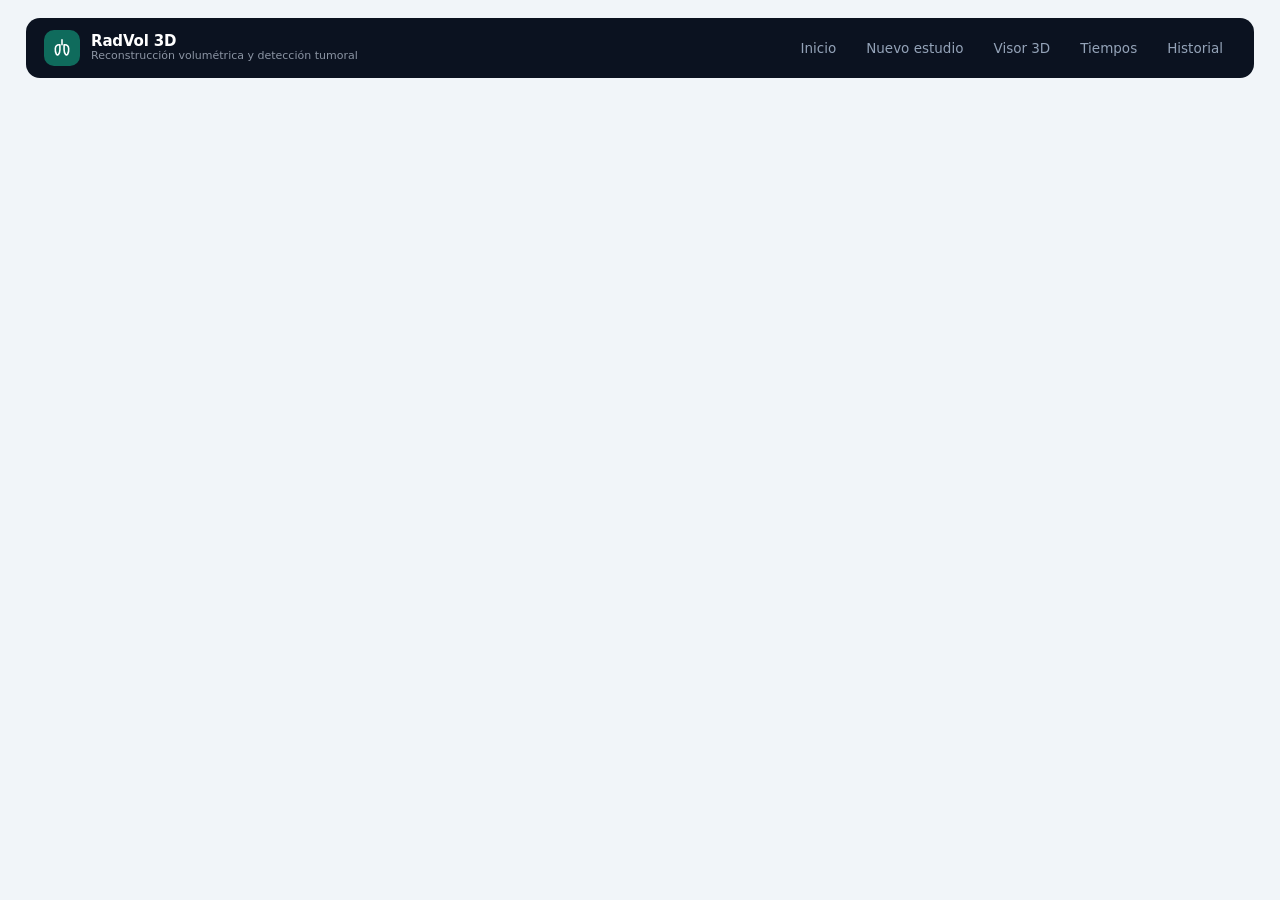
==== commit 401a857c: "Merge branch 'feat/processing-times' into feat/integrate-pending-frontend" ====
--- a/src/radvol3d/static/index.html
+++ b/src/radvol3d/static/index.html
@@ -388,7 +388,7 @@
   .empty h3{font-size:16px; color:var(--ink); margin-bottom:6px;}
   .empty p{margin:0 auto 16px; max-width:460px; font-size:13px;}
 
-  /* ---------- METRICS ---------- */
+  /* ---------- PROCESSING TIMES ---------- */
   .mtable{width:100%; border-collapse:collapse; font-size:13px;}
   .mtable th{
     text-align:left; font-size:10.5px; letter-spacing:.06em; text-transform:uppercase; color:var(--muted);
@@ -399,14 +399,7 @@
   .mtable .num{font-variant-numeric:tabular-nums; font-weight:700; text-align:right; white-space:nowrap;}
   .mtable .ref{font-size:11.5px; color:var(--muted); line-height:1.35;}
   .mscroll{overflow-x:auto;}
-  .mscroll .mtable{min-width:720px;}
-  .oe{
-    display:inline-block; font-size:10.5px; font-weight:800; color:var(--brand-d);
-    background:var(--brand-l); padding:2px 7px; border-radius:5px; margin-right:7px;
-  }
-  .delta{font-size:11px; font-weight:700; padding:2px 7px; border-radius:5px; white-space:nowrap;}
-  .delta.up{background:#DCFCE7; color:#166534;}
-  .delta.down{background:#FEE2E2; color:#991B1B;}
+  .mscroll .mtable{min-width:420px;}
 
   /* ---------- HISTORY ---------- */
   .hrow{
@@ -472,7 +465,7 @@
       <button data-go="home">Inicio</button>
       <button data-go="new">Nuevo estudio</button>
       <button data-go="viewer">Visor 3D</button>
-      <button data-go="metrics">Métricas</button>
+      <button data-go="metrics">Tiempos</button>
       <button data-go="history">Historial</button>
     </div>
   </div>
@@ -715,7 +708,7 @@
     <div class="note err hidden" id="run-err" role="alert" style="margin-top:16px"></div>
 
     <div style="display:flex; justify-content:space-between; align-items:center; gap:12px; margin-top:16px; flex-wrap:wrap">
-      <div class="kv" style="font-size:12.5px; color:var(--muted)">Tiempo transcurrido: <b id="clk" class="mono">0,0 s</b></div>
+      <div class="kv" style="font-size:12.5px; color:var(--muted)"><span id="clk-label">Tiempo en esta pantalla:</span> <b id="clk" class="mono">0,0 s</b></div>
       <div style="display:flex; gap:10px; flex-wrap:wrap">
         <button class="btn ghost hidden" id="btn-resume" type="button">Completar el estudio</button>
         <button class="btn ghost hidden" id="btn-retry" type="button">Reintentar con la radiografía</button>
@@ -745,6 +738,7 @@
           <p class="patient-line hidden" id="vw-patient"></p>
         </div>
         <div style="display:flex; gap:9px; flex-wrap:wrap">
+          <button class="btn ghost sm" data-go="metrics" type="button">Ver tiempos</button>
           <button class="btn ghost sm" data-go="history" type="button">Historial</button>
           <button class="btn danger sm" id="btn-delete" type="button">Eliminar estudio</button>
         </div>
@@ -861,16 +855,15 @@
     </div>
   </div>
 
-  <!-- ==================== MÉTRICAS ==================== -->
+  <!-- ==================== TIEMPOS ==================== -->
   <div class="view" id="v-metrics">
     <div class="head">
       <div>
-        <div class="eyebrow">Evaluación</div>
-        <h1 style="margin-top:5px">Métricas computacionales</h1>
-        <p>Cada métrica se contrasta contra el valor reportado en el estado del arte que el proyecto se propone superar,
-           según los objetivos específicos del Project Charter.</p>
-      </div>
-      <button class="btn ghost sm" data-go="viewer" type="button">Volver al visor</button>
+        <div class="eyebrow">Procesamiento</div>
+        <h1 style="margin-top:5px">Tiempos del estudio</h1>
+        <p id="times-sub">Consultando los tiempos registrados por el servidor…</p>
+      </div>
+      <button class="btn ghost sm" data-go="history" type="button">Ir al historial</button>
     </div>
 
     <div class="card" style="overflow:hidden">
@@ -878,11 +871,8 @@
         <table class="mtable">
           <thead>
             <tr>
-              <th style="width:36%">Métrica</th>
-              <th style="width:30%">Referencia del estado del arte</th>
-              <th style="text-align:right">Estado del arte</th>
-              <th style="text-align:right">Este sistema</th>
-              <th style="text-align:right">Resultado</th>
+              <th>Etapa</th>
+              <th style="text-align:right">Duración registrada</th>
             </tr>
           </thead>
           <tbody id="mbody"></tbody>
@@ -891,8 +881,7 @@
       <div style="padding:14px 22px 18px">
         <div class="note">
           <svg width="15" height="15" viewBox="0 0 24 24" fill="none" stroke="currentColor" stroke-width="2.2" stroke-linecap="round"><circle cx="12" cy="12" r="10"/><path d="M12 8v5M12 16.5v.01"/></svg>
-          <div>Los valores de la columna <b>Este sistema</b> son datos de maqueta para ilustrar cómo se presentarán
-          los resultados: la API todavía no expone métricas. Los valores del estado del arte sí son reales y corresponden a los artículos citados.</div>
+          <div>La duración de cada etapa se calcula con sus marcas de inicio y fin. El tiempo total lo registra el servidor al completar el estudio e incluye el procesamiento de las cuatro etapas.</div>
         </div>
       </div>
     </div>
@@ -1233,6 +1222,7 @@
   if (view === 'new') enter_new(code);
   if (view === 'run') enter_run(code);
   if (view === 'viewer') enter_viewer(code);
+  if (view === 'metrics') enter_times(code);
   if (view === 'history') load_history(true);
 }
 
@@ -1241,7 +1231,10 @@
   if (!button) return;
   event.preventDefault();
   const target = button.dataset.go;
-  go(target, target === 'viewer' ? viewer.code : null);
+  const code = target === 'viewer' ? viewer.code
+    : target === 'metrics' ? (current_view === 'run' ? run.code
+      : current_view === 'viewer' ? viewer.code : null) : null;
+  go(target, code);
 });
 window.addEventListener('hashchange', route);
 
@@ -1812,6 +1805,7 @@
   $('#run-sub').textContent = 'Consultando el estado del estudio ' + code + '…';
   show_patient_line('#run-patient', code);
   $('#clk').textContent = format_seconds(0);
+  $('#clk-label').textContent = 'Tiempo en esta pantalla:';
   for (let n = 1; n <= 4; n++) paint_stage(n, 'waiting');
   run.ticker = setInterval(tick_run, 100);
   poll_status(run.token);
@@ -1876,6 +1870,7 @@
   run.running_since = {};
   if (typeof body.total_time_sec === 'number') {
     run.final_time = body.total_time_sec;
+    $('#clk-label').textContent = 'Tiempo total de procesamiento:';
     $('#clk').textContent = format_seconds(body.total_time_sec);
   }
   if (body.status === 'completed') {
@@ -2613,27 +2608,66 @@
 });
 
 /* ============================================================
-   10. METRICAS (maqueta del prototipo)
+   10. PROCESSING TIMES
    ============================================================ */
-const METRICS = [
-  ['OE1', 'PSNR del volumen reconstruido', 'Zanier et al. (2026) · TomoRay cranial, European Radiology', '15,61 dB', '18,42 dB', '+2,81 dB'],
-  ['OE1', 'SSIM del volumen reconstruido', 'Zanier et al. (2026) · TomoRay cranial, European Radiology', '0,782', '0,834', '+0,052'],
-  ['OE1', 'Dice de la estructura anatómica', 'Chen et al. (2024) · ReVerteR, Scientific Reports', '0,8247', '0,8613', '+0,0366'],
-  ['OE2', 'Dice del tumor — pulmón', 'Carles et al. (2024) · nnU-Net, European Radiology', '0,630', '0,671', '+0,041'],
-  ['OE2', 'Dice del tumor — hígado', 'Shin et al. (2026) · G-UNETR++, Diagnostics', '0,832', '0,847', '+0,015'],
-  ['OE2', 'Sensibilidad en la detección', 'Carles et al. (2024) · nnU-Net, European Radiology', '0,688', '0,742', '+0,054'],
-  ['OE3', 'Tiempo extremo a extremo', 'Chen et al. (2024) · ReVerteR, Scientific Reports', '7,72 s', '5,84 s', '−1,88 s'],
-  ['OE3', 'Refresco del visor 3D', 'AboArab et al. (2025) · DECODE-3DViz, J. Imaging Inform. Med.', '144 FPS', '96 FPS', 'objetivo ≥60 ✓'],
-  ['OE4', 'Caída en validación externa', 'Yu et al. (2022) · Radiology: Artificial Intelligence', '−0,046', '−0,028', '+0,018'],
-  ['OE4', 'Desviación estándar del Dice', 'Carles et al. (2024) · nnU-Net, European Radiology', '±0,340', '±0,192', '−0,148'],
-];
-
-$('#mbody').innerHTML = METRICS.map((m) =>
-  '<tr><td><span class="oe">' + m[0] + '</span>' + m[1] + '</td>' +
-  '<td class="ref">' + m[2] + '</td>' +
-  '<td class="num" style="color:var(--muted)">' + m[3] + '</td>' +
-  '<td class="num">' + m[4] + '</td>' +
-  '<td class="num"><span class="delta up">' + m[5] + '</span></td></tr>').join('');
+let times_request = 0;
+
+function stage_duration(stage) {
+  if (!stage || !stage.started_at || !stage.finished_at) return null;
+  const start = Date.parse(stage.started_at);
+  const finish = Date.parse(stage.finished_at);
+  return Number.isFinite(start) && Number.isFinite(finish) && finish >= start
+    ? (finish - start) / 1000 : null;
+}
+
+function render_times(study) {
+  const stages = study.stages || [];
+  const rows = [1, 2, 3, 4].map((number) => {
+    const stage = stages.find((item) => item.stage_number === number);
+    const label = stage ? STAGE_LABELS[stage.stage_name] || stage.stage_name : 'etapa ' + number;
+    const duration = stage_duration(stage);
+    const value = stage && stage.status === 'skipped' ? 'Etapa omitida'
+      : duration === null ? 'No disponible' : format_seconds(duration);
+    return '<tr><td>' + number + '. ' + escape_html(label) + '</td><td class="num">' + value + '</td></tr>';
+  });
+  const total = study.status === 'completed' &&
+    typeof study.total_time_sec === 'number' && Number.isFinite(study.total_time_sec) &&
+    study.total_time_sec >= 0
+    ? format_seconds(study.total_time_sec) : 'No disponible';
+  rows.push('<tr><td><b>Procesamiento total</b></td><td class="num">' + total + '</td></tr>');
+  $('#mbody').innerHTML = rows.join('');
+}
+
+async function enter_times(code) {
+  const request = ++times_request;
+  $('#mbody').innerHTML = '';
+  $('#times-sub').textContent = 'Consultando los tiempos registrados por el servidor…';
+  if (!code) {
+    const { body, error } = await api('/studies?limit=' + HISTORY_PAGE_SIZE);
+    if (request !== times_request || current_view !== 'metrics') return;
+    if (!body) {
+      $('#times-sub').textContent = 'No se pudo consultar el historial: ' + error;
+      return;
+    }
+    const entries = Array.isArray(body.items) ? body.items : [];
+    code = entries.find((entry) => entry.status === 'completed')?.study_code;
+  }
+  if (request !== times_request || current_view !== 'metrics') return;
+  if (!code) {
+    $('#times-sub').textContent = 'No hay estudios terminados. Crea uno o ábrelo desde el historial.';
+    return;
+  }
+  if (parse_hash().code !== code) window.history.replaceState(null, '', '#/metrics/' + encodeURIComponent(code));
+  const { body, error } = await api(study_path(code, '/status'));
+  if (request !== times_request || current_view !== 'metrics') return;
+  if (!body) {
+    $('#times-sub').textContent = 'No se pudieron consultar los tiempos del estudio ' + code + ': ' + error;
+    return;
+  }
+  $('#times-sub').textContent = 'Estudio ' + code + ' · ' +
+    (body.status === 'completed' ? 'procesamiento completado' : 'procesamiento sin completar');
+  render_times(body);
+}
 
 /* ============================================================
    11. HISTORIAL
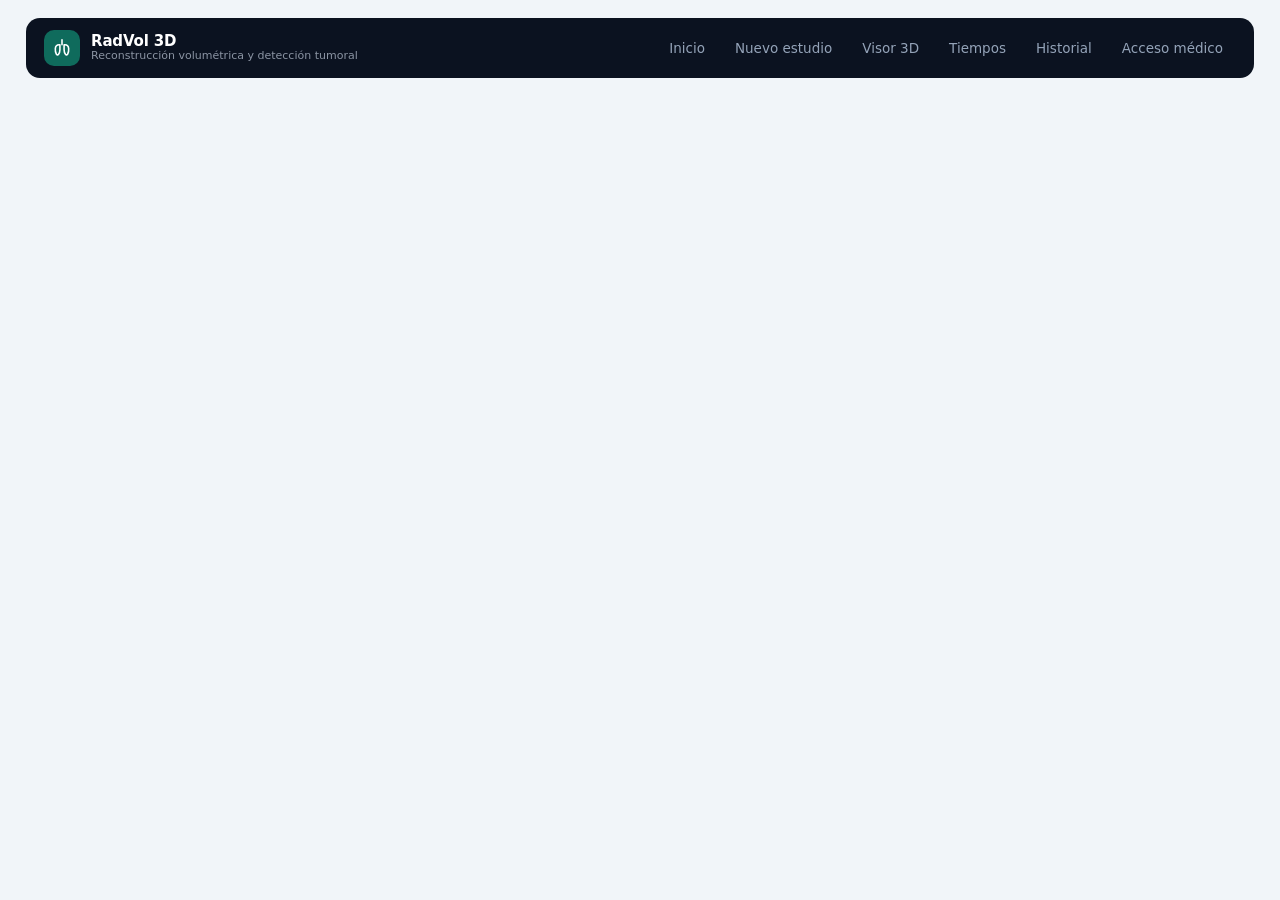
==== commit 7722dc00: "Merge branch 'feat/doctor-login-preview' into feat/integrate-pending-frontend El unico conflicto est" ====
--- a/src/radvol3d/static/index.html
+++ b/src/radvol3d/static/index.html
@@ -119,6 +119,19 @@
     .spin{animation:rot .7s linear infinite !important;}
   }
 
+  /* ---------- DOCTOR ACCESS PREVIEW ---------- */
+  .login-layout{display:grid; grid-template-columns:minmax(0,1fr) minmax(300px,430px); gap:22px; align-items:stretch;}
+  .login-intro{background:linear-gradient(135deg,#0B1220,#0F3B33); color:#fff; border-radius:16px; padding:38px;}
+  .login-intro h1{font-size:30px; line-height:1.2; margin:12px 0;}
+  .login-intro p{color:#C6D5DC; max-width:490px; margin:0;}
+  .login-card{padding:30px;}
+  .login-card h2{font-size:20px; margin:5px 0 8px;}
+  .login-card p{color:var(--muted); font-size:13px; margin:0 0 22px;}
+  .login-card .field{max-width:none;}
+  .login-card .btn{width:100%;}
+  .login-disclaimer{font-size:12px; color:var(--muted); margin-top:16px; line-height:1.5;}
+  @media (max-width:760px){.login-layout{grid-template-columns:1fr;}.login-intro{padding:27px;}.login-card{padding:24px;}}
+
   /* ---------- HOME ---------- */
   .hero{
     background:linear-gradient(135deg,#0B1220 0%,#12233A 55%,#0F3B33 100%);
@@ -467,6 +480,35 @@
       <button data-go="viewer">Visor 3D</button>
       <button data-go="metrics">Tiempos</button>
       <button data-go="history">Historial</button>
+      <button data-go="login">Acceso médico</button>
+    </div>
+  </div>
+
+  <!-- ==================== ACCESO MÉDICO ==================== -->
+  <div class="view" id="v-login">
+    <div class="login-layout">
+      <div class="login-intro">
+        <div class="eyebrow" style="color:#5EEAD4">RadVol 3D</div>
+        <h1>Acceso para personal médico</h1>
+        <p>Un espacio para consultar estudios y revisar reconstrucciones volumétricas desde la misma aplicación.</p>
+      </div>
+      <div class="card login-card">
+        <div class="eyebrow">Acceso médico</div>
+        <h2>Iniciar sesión</h2>
+        <p>Aquí ingresarás con la cuenta que te asigne el responsable del sistema.</p>
+        <form id="login-form" autocomplete="off">
+          <div class="field">
+            <label for="login-identifier">Usuario o correo</label>
+            <input id="login-identifier" type="text" placeholder="Usuario o correo institucional" autocapitalize="none" spellcheck="false" required>
+          </div>
+          <div class="field">
+            <label for="login-password">Contraseña</label>
+            <input id="login-password" type="password" placeholder="Contraseña" required>
+          </div>
+          <button class="btn" type="submit">Iniciar sesión</button>
+        </form>
+        <div class="login-disclaimer" role="note">El acceso con cuentas aún no está habilitado: usa datos ficticios. Esta pantalla no valida credenciales ni restringe los estudios.</div>
+      </div>
     </div>
   </div>
 
@@ -1193,8 +1235,8 @@
    ============================================================ */
 // WCAG 2.3.3: si el sistema pide menos movimiento, el visor no arranca girando.
 const prefiere_menos_movimiento = window.matchMedia('(prefers-reduced-motion: reduce)').matches;
-const VIEWS = ['home', 'new', 'run', 'viewer', 'metrics', 'history'];
-const NAV_OF = { home: 'home', new: 'new', run: 'new', viewer: 'viewer', metrics: 'metrics', history: 'history' };
+const VIEWS = ['login', 'home', 'new', 'run', 'viewer', 'metrics', 'history'];
+const NAV_OF = { login: 'login', home: 'home', new: 'new', run: 'new', viewer: 'viewer', metrics: 'metrics', history: 'history' };
 let current_view = null;
 
 function parse_hash() {
@@ -1213,6 +1255,7 @@
 
 function route() {
   const { view, code } = parse_hash();
+  if (current_view === 'login' && view !== 'login') $('#login-form').reset();
   if (current_view === 'run') stop_run();
   if (current_view === 'viewer' && view !== 'viewer') pause_viewer();
   current_view = view;
@@ -1237,6 +1280,13 @@
   go(target, code);
 });
 window.addEventListener('hashchange', route);
+
+$('#login-form').addEventListener('submit', (event) => {
+  event.preventDefault();
+  // El flujo visual no envia ni guarda los datos; la validacion real requiere el backend.
+  event.currentTarget.reset();
+  go('home');
+});
 
 /* ============================================================
    6. NUEVO ESTUDIO
